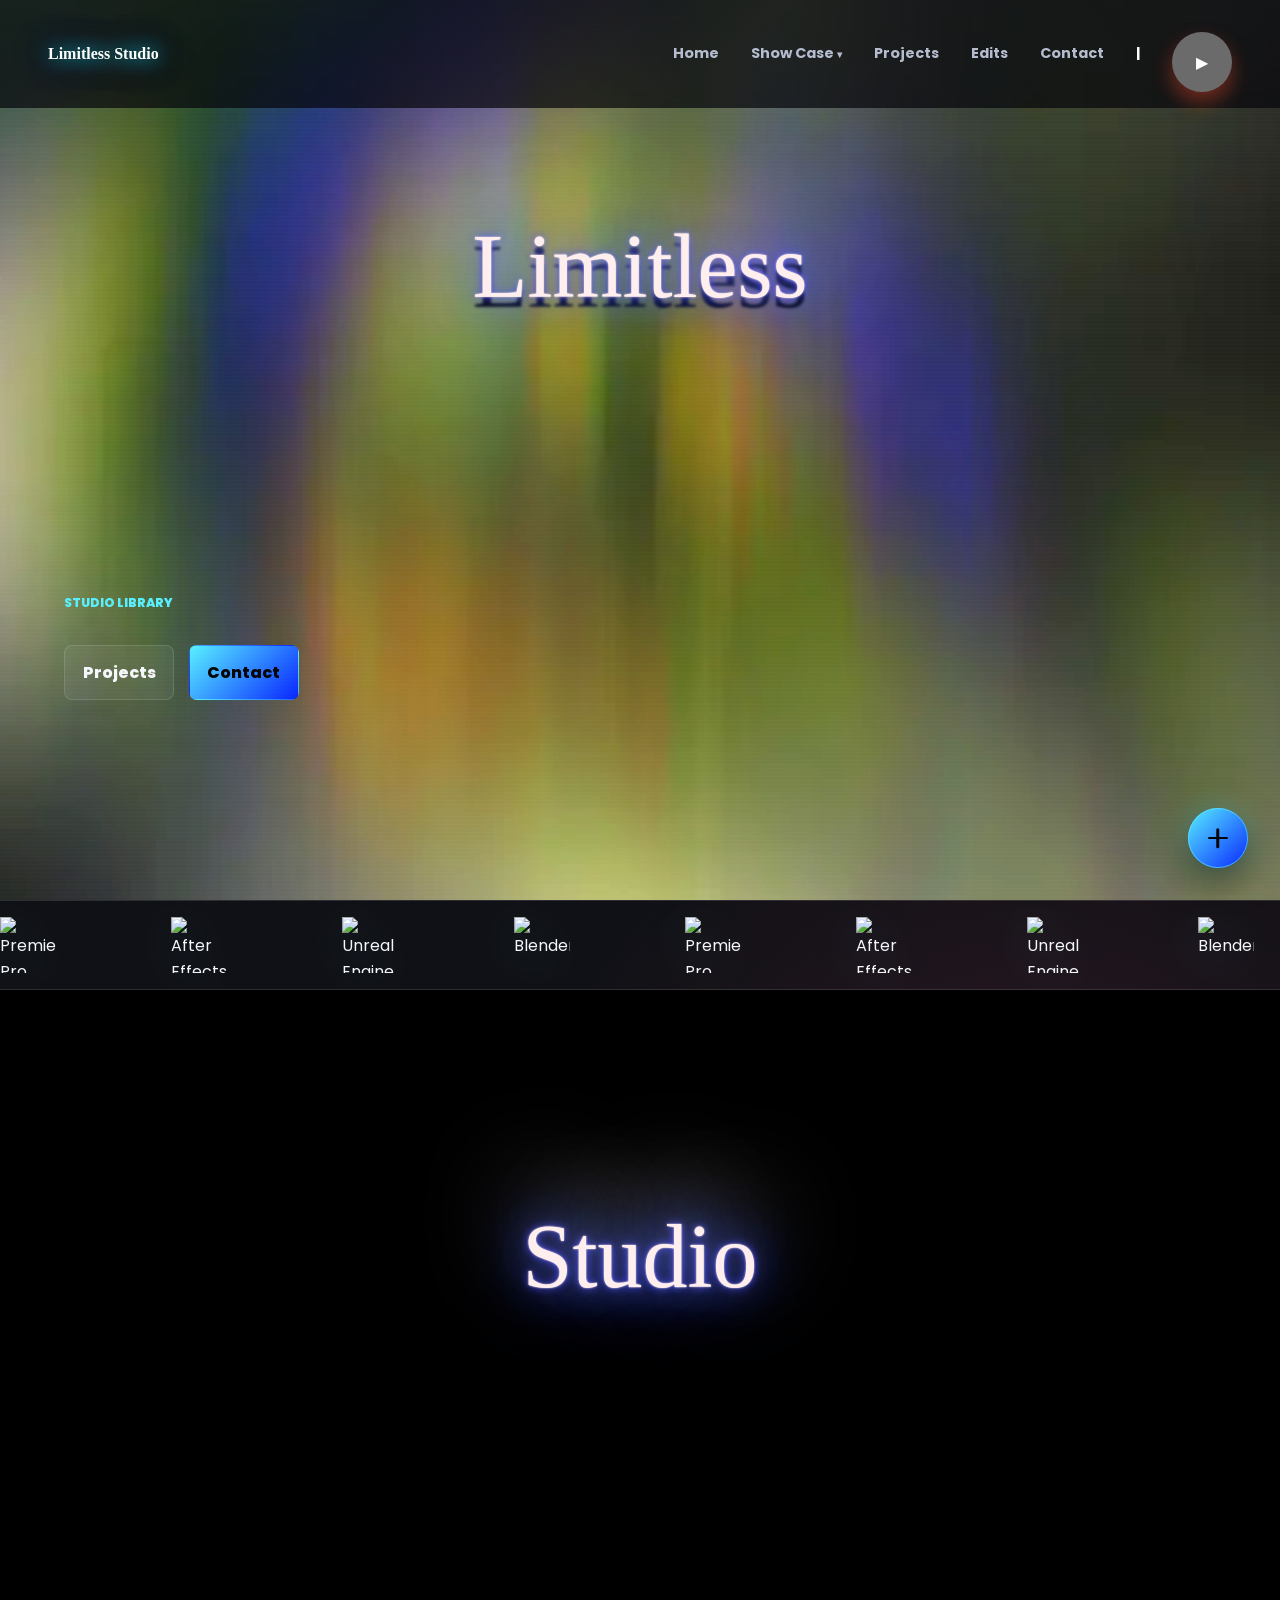
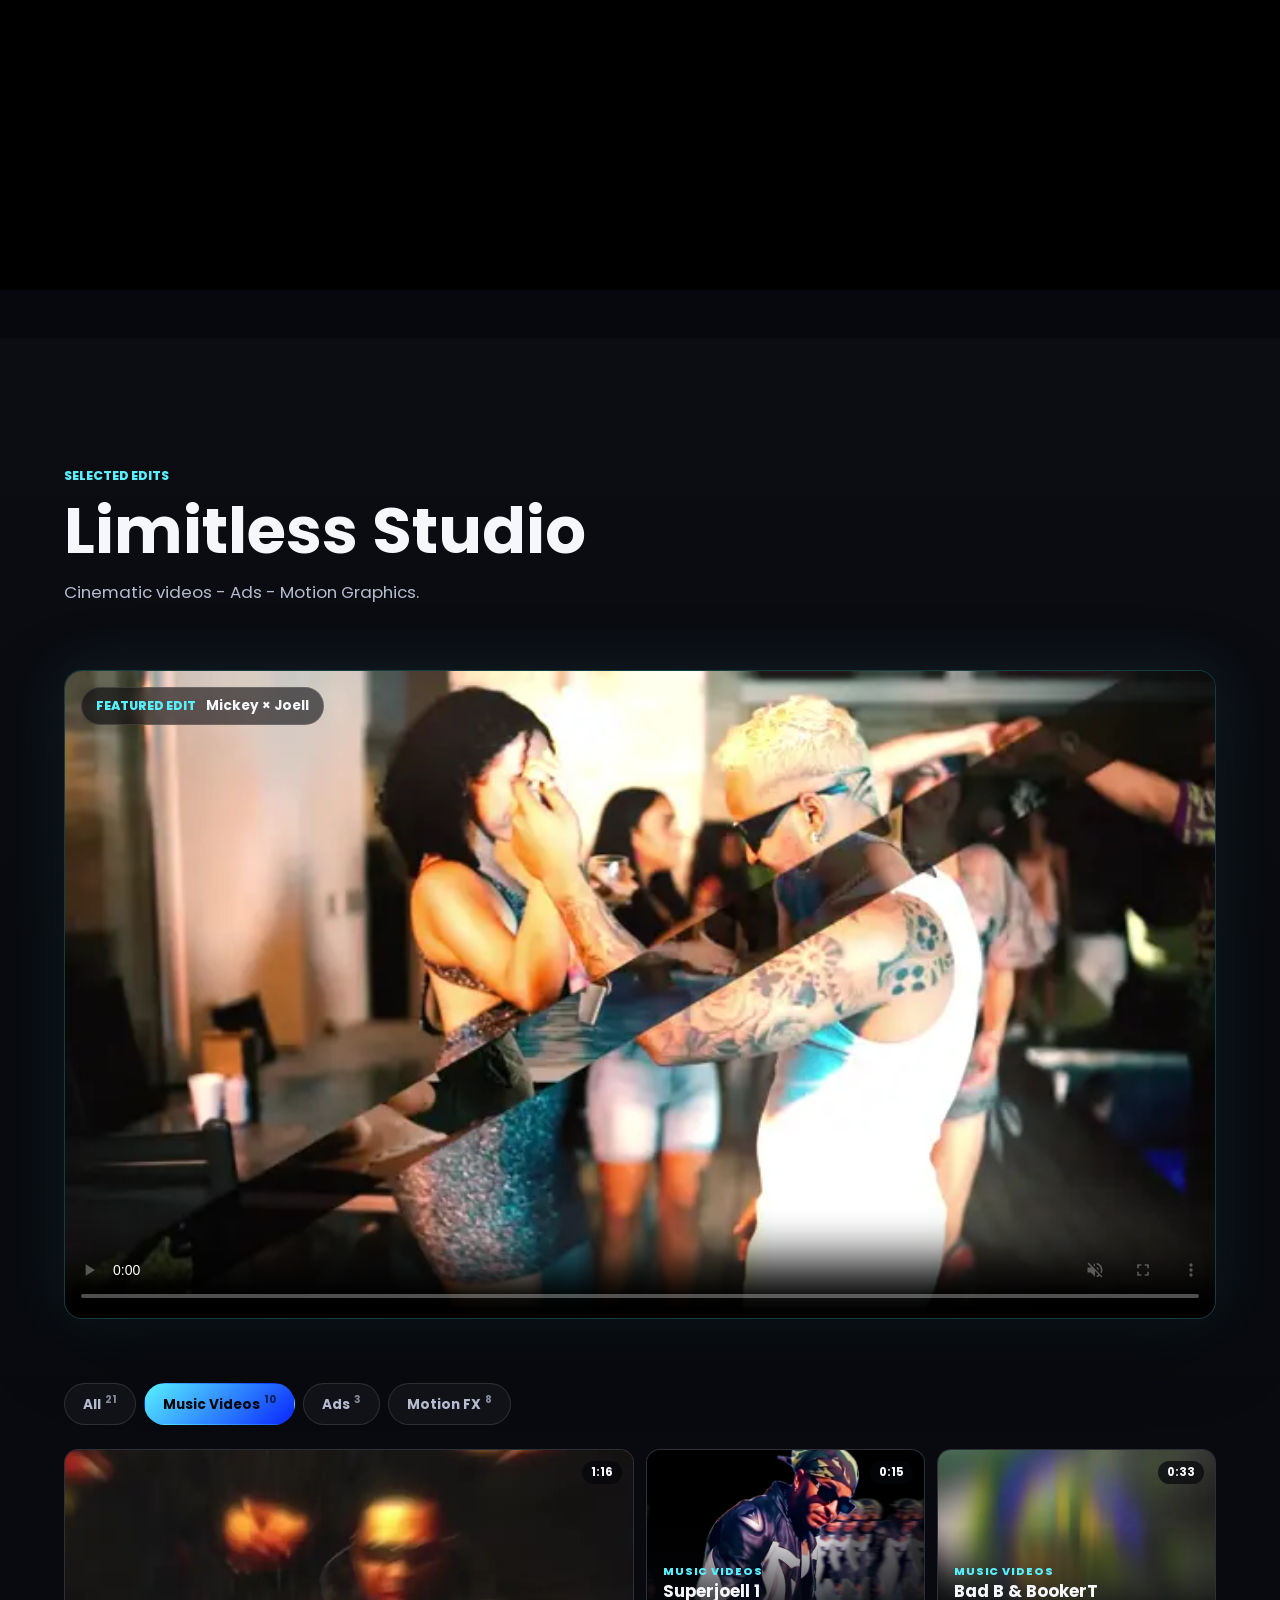
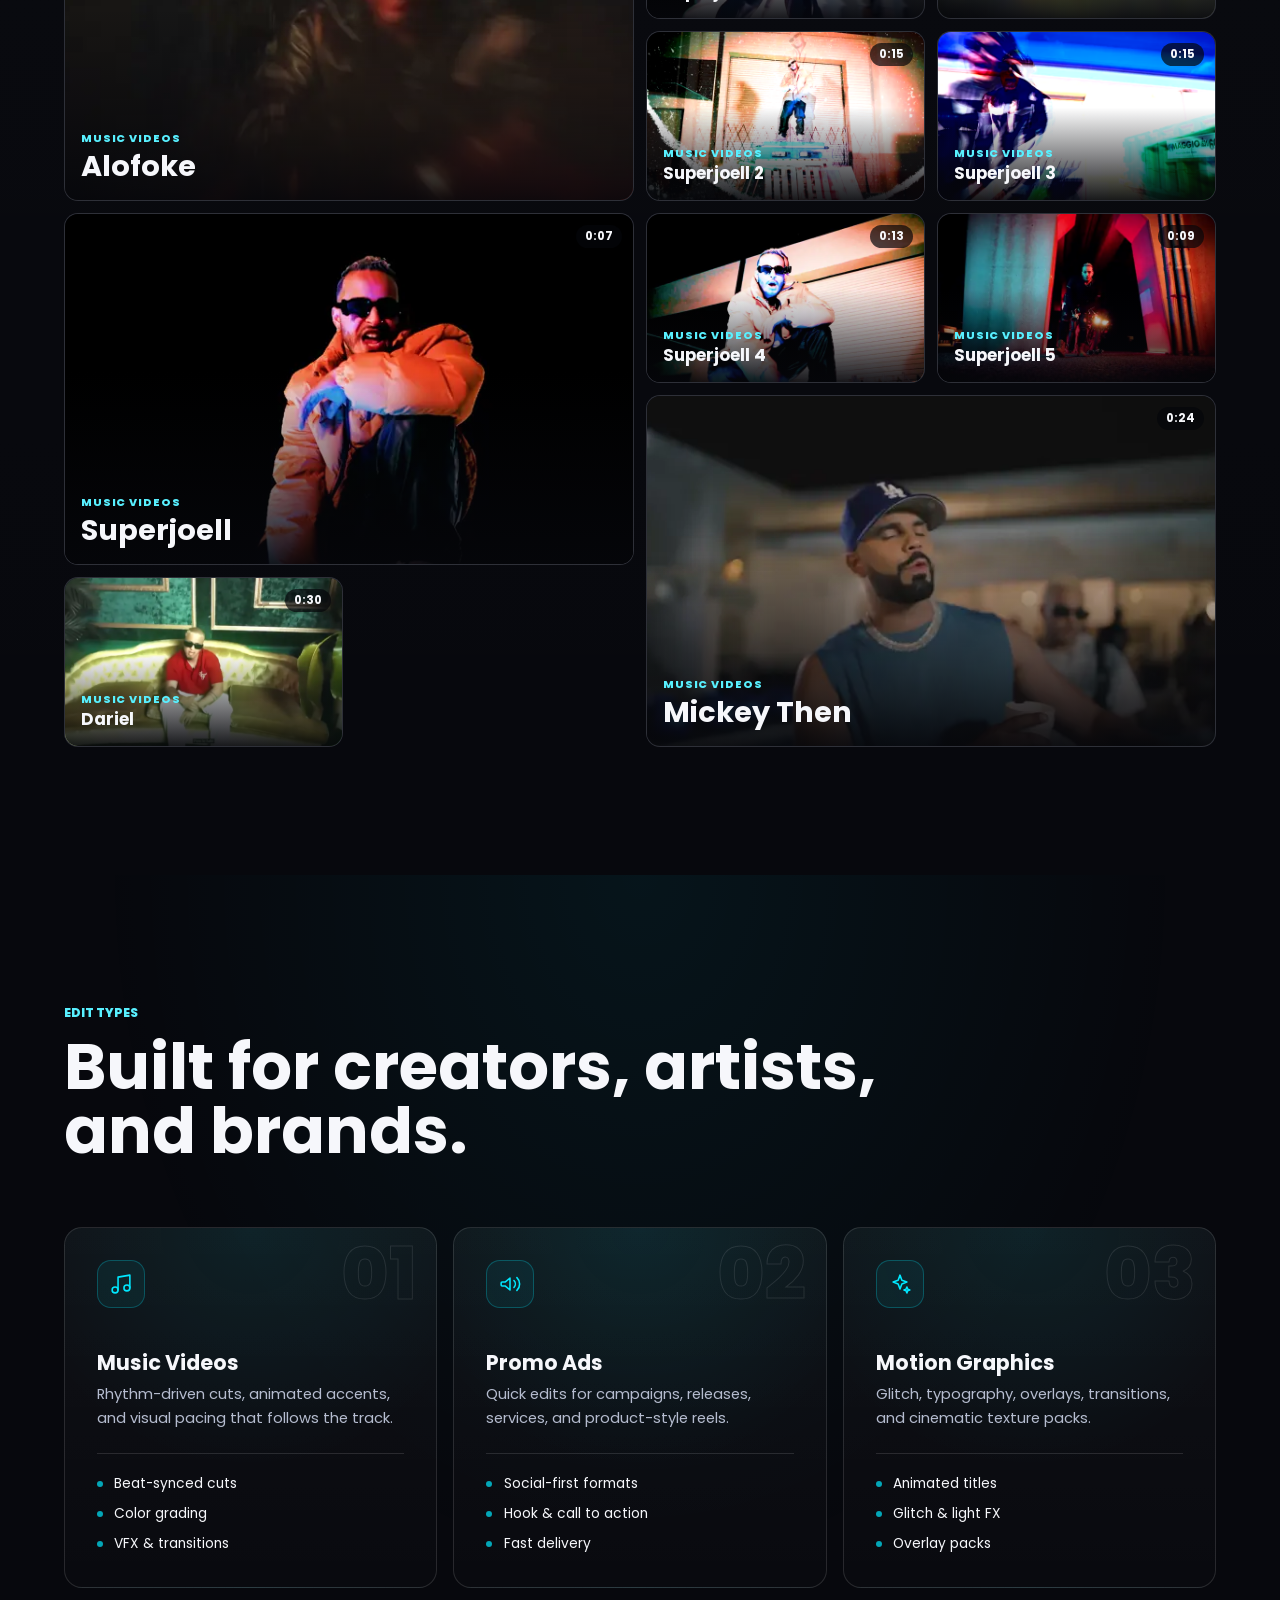
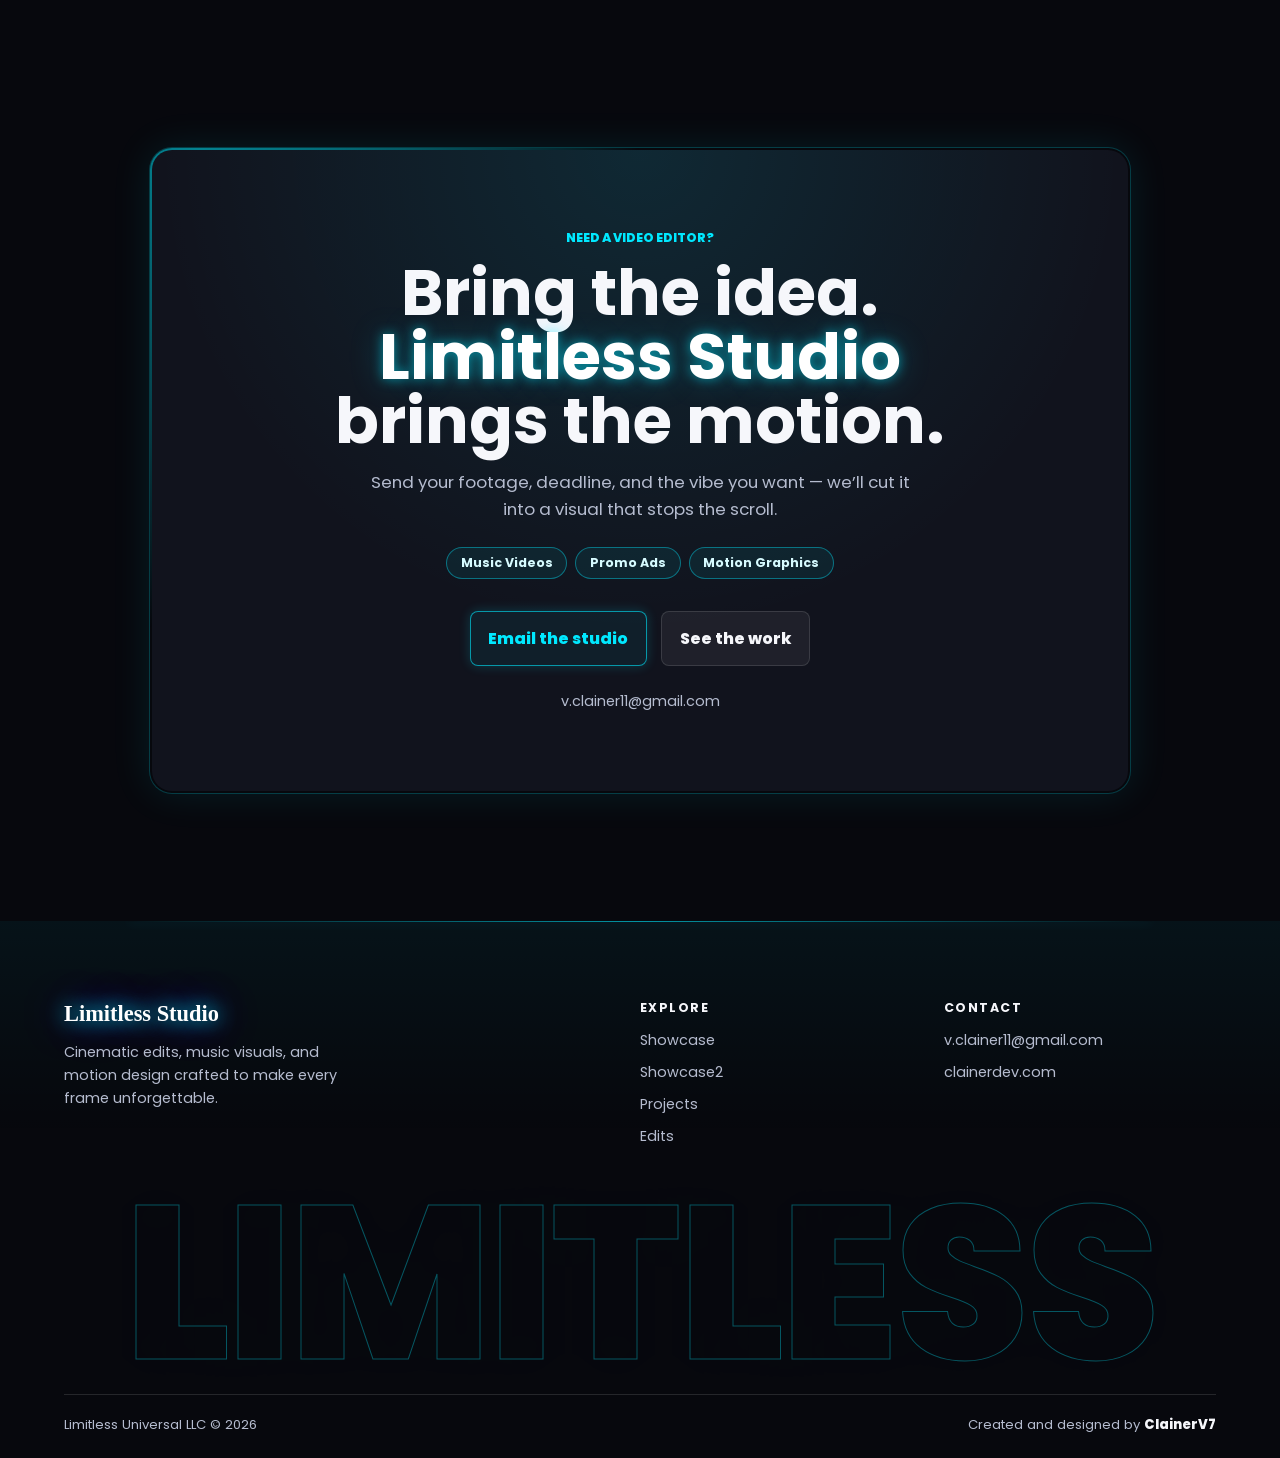
==== index.html @ c3f32392 "Add quick dock popups, nav mini player, and mobile hero buttons - Quick dock: radial Store / Tickets" ====
<!DOCTYPE html>
<html lang="en">
<head>
  <meta charset="UTF-8">
  <meta name="viewport" content="width=device-width, initial-scale=1.0">
  <meta name="description" content="Limitless Studio video edits showcase landing page for music visuals, promotional edits, and motion design.">
  <title>Limitless Studio | Video Edits Showcase</title>
  <link rel="preconnect" href="https://fonts.googleapis.com">
  <link rel="preconnect" href="https://fonts.gstatic.com" crossorigin>
  <link href="https://fonts.googleapis.com/css2?family=Poppins:wght@300;500;700;800&display=swap" rel="stylesheet">
  <link rel="stylesheet" href="style.css">

  <!-- Icons (Font Awesome) -->
  <link rel="stylesheet" href="https://cdnjs.cloudflare.com/ajax/libs/font-awesome/5.13.0/css/all.min.css">
  <link rel="stylesheet" href="https://cdnjs.cloudflare.com/ajax/libs/font-awesome/4.7.0/css/font-awesome.min.css">

  <!-- Quick dock (Store / Tickets / Music buttons) -->
  <link rel="stylesheet" href="assets/css/quickdock.css">

  <!-- Popups: Store, Music player, Tickets -->
  <link rel="stylesheet" href="assets/css/storemodal.css">
  <link rel="stylesheet" href="assets/css/ipodmodal.css">
  <link rel="stylesheet" href="assets/css/ipodstyle.css">
  <link rel="stylesheet" href="assets/css/ticketstoremodal.css">
  <link rel="stylesheet" href="assets/css/ticketstorestyle.css">
  <link rel="stylesheet" href="assets/css/popupextras.css">

  <!-- Nav mini player (Kulosa, from famelz.com) -->
  <link rel="stylesheet" href="assets/css/navplayer.css">
</head>
<body>

  <header class="site-header" aria-label="Primary navigation">
    <a class="logo" href="#top" aria-label="Limitless Studio home">Limitless Studio</a>
    <button class="menu-toggle" type="button" aria-label="Toggle navigation" aria-expanded="false">☰</button>
    <nav class="nav-links" aria-label="Page sections">
      <a href="#top">Home</a>
      <div class="nav-drop">
        <a href="#showcase">Show Case <span aria-hidden="true">&#9662;</span></a>
        <div class="nav-drop-menu">
          <a class="nav-drop-self" href="#showcase">Show Case1</a>
          <a href="videoshowcase.html">Show Case2</a>
        </div>
      </div>
      <a href="#projects">Projects</a>
      <a href="#services">Edits</a>
      <a href="#contact">Contact</a>

      <span class="nav-player-sep" aria-hidden="true">|</span>

      <!-- Nav mini player: song title + looping GIF play/pause button -->
      <div class="audio-player">
        <div class="song-title"><h7></h7></div>
        <button type="button" class="play-btn" id="playPauseBtn" aria-label="Pause Kulosa">❚❚</button>
        <audio id="audio" src="assets/music/Kulosa1.mp3" autoplay></audio>
      </div>
    </nav>
  </header>


  <!-- Main Page back button -->
  <!-- <a class="navigation-button" href="https://limitlessvisual.com/" aria-label="Back to home">
    <svg viewBox="0 0 512 512" aria-hidden="true"><path fill="currentColor" d="M256 504C119 504 8 393 8 256S119 8 256 8s248 111 248 248-111 248-248 248zm28.9-143.6L209.4 288H392c13.3 0 24-10.7 24-24v-16c0-13.3-10.7-24-24-24H209.4l75.5-72.4c9.7-9.3 9.9-24.8.4-34.3l-11-10.9c-9.4-9.4-24.6-9.4-33.9 0L107.7 239c-9.4 9.4-9.4 24.6 0 33.9l132.7 132.7c9.4 9.4 24.6 9.4 33.9 0l11-10.9c9.5-9.5 9.3-25-.4-34.3z"/></svg>             
  </a>

  <style>
  /*=============================
    BACK BUTTON
  =============================*/
    .navigation-button {
      position: fixed;
      top: 90%;
      right: 3%;
      z-index: 1;
      padding: 0.3em 0.6em 0.3em 1.8em;
      color: #fff;
      font-size: 1.5rem;
      transform: translateY(-50%);
    }

    .navigation-button svg {
      display: block;
      width: 1em;
      height: 1em;
    }
  </style> -->


  <!-- Quick dock: Store / Tickets / Music -->
  <div class="quick-dock">
    <div class="quick-dock-menu" id="quickDockMenu">
      <button type="button" id="openModalBtn" class="quick-dock-item" style="--a: -90deg; --ld: 46px; --i: 0" aria-label="Open store">
        <span class="quick-dock-label">Store</span>
        <span class="quick-dock-icon"><i class="fas fa-shopping-bag" aria-hidden="true"></i></span>
      </button>
      <button type="button" id="tickets" class="quick-dock-item" style="--a: -135deg; --ld: 66px; --i: 1" aria-label="Open tickets">
        <span class="quick-dock-label">Tickets</span>
        <span class="quick-dock-icon"><i class="fas fa-ticket-alt" aria-hidden="true"></i></span>
      </button>
      <button type="button" id="ipodmodal" class="quick-dock-item" style="--a: 180deg; --ld: 64px; --i: 2" aria-label="Open music player">
        <span class="quick-dock-label">Music</span>
        <span class="quick-dock-icon">
          <span class="quick-dock-eq" aria-hidden="true"><span></span><span></span><span></span><span></span></span>
        </span>
      </button>
    </div>
    <button type="button" class="quick-dock-toggle" aria-expanded="false" aria-controls="quickDockMenu" aria-label="Open quick menu">
      <span class="quick-dock-toggle-icon" aria-hidden="true"></span>
    </button>
  </div>

  <main id="top">
    <section class="hero section" aria-labelledby="hero-title">
      <video class="hero-video" autoplay muted loop playsinline poster="assets/img/posters/bookertcom.webp">
        <source src="assets/videos/BookerTcom.mp4" type="video/mp4">
      </video>
      <div class="hero-overlay"></div>

      <div class="blinkingheading" aria-hidden="true">
        <b>
          <span>Limitless</span>
          <!-- <span>Studio</span> -->
        </b>
      </div>

      <div class="hero-content reveal">
        <p class="eyebrow">Studio Library</p>
        <!-- <h1 id="hero-title">Limitless Studio</h1> -->
        <!-- <p class="hero-copy">Cinematic editing, dynamic motion graphics, music visuals, commercial campaigns, and viral-ready social content crafted to make every frame unforgettable.</p> -->

        <div class="hero-actions">
          <a class="button ghost" href="#projects">Projects</a>
          <a class="button primary " href="#contact">Contact</a>
        </div>
      </div>
    </section>

    <section class="logo-marquee" aria-label="Creative tools">
      <div class="marquee-track">
        <img src="assets/img/icons/pr.png" alt="Premiere Pro">
        <img src="assets/img/icons/ae.png" alt="After Effects">
        <img src="assets/img/icons/unrealengine.png" alt="Unreal Engine">
        <img src="assets/img/icons/Blender.png" alt="Blender">
        <img src="assets/img/icons/pr.png" alt="Premiere Pro">
        <img src="assets/img/icons/ae.png" alt="After Effects">
        <img src="assets/img/icons/unrealengine.png" alt="Unreal Engine">
        <img src="assets/img/icons/Blender.png" alt="Blender">
      </div>
    </section>


      




    <section id="showcase" class="showcase-preview" aria-label="Limitless Studio video preview">
      <div class="blinkingheading toolong" aria-hidden="true">
        <b>
          <!-- <span>Limitless</span> -->
          <span>Studio</span>
        </b>
      </div>

      <ul class="slideshow" aria-hidden="true">
        <li><video src="assets/videos/BookerTcom.mp4" autoplay muted loop playsinline></video></li>
        <li><video src="assets/videos/BookerTcom.mp4" autoplay muted loop playsinline></video></li>
        <li><video src="assets/videos/BookerTcom.mp4" autoplay muted loop playsinline></video></li>
        <li><video src="assets/videos/BookerTcom.mp4" autoplay muted loop playsinline></video></li>
        <li><video src="assets/videos/BookerTcom.mp4" autoplay muted loop playsinline></video></li>
      </ul>
      <!-- Alternate playlist: mickey, mickeyjoell, UnFlowZaza, FatmelzToLoDia, Clinvidremix1min -->
    </section>

    <!-- Artist marquee: reuses the logo-marquee scroll; second set is a copy for a seamless loop -->
    <section class="logo-marquee artist-marquee" aria-label="Featured artists">
      <div class="marquee-track">
        <img src="assets/img/nobg/1.png" alt=""><img src="assets/img/nobg/10.png" alt=""><img src="assets/img/nobg/11.png" alt="">
        <img src="assets/img/nobg/12.png" alt=""><img src="assets/img/nobg/5.png" alt=""><img src="assets/img/nobg/6.png" alt="">
        <img src="assets/img/nobg/7.png" alt=""><img src="assets/img/nobg/8.png" alt=""><img src="assets/img/nobg/9.png" alt="">
        <img src="assets/img/nobg/1.png" alt="" aria-hidden="true"><img src="assets/img/nobg/10.png" alt="" aria-hidden="true"><img src="assets/img/nobg/11.png" alt="" aria-hidden="true">
        <img src="assets/img/nobg/12.png" alt="" aria-hidden="true"><img src="assets/img/nobg/5.png" alt="" aria-hidden="true"><img src="assets/img/nobg/6.png" alt="" aria-hidden="true">
        <img src="assets/img/nobg/7.png" alt="" aria-hidden="true"><img src="assets/img/nobg/8.png" alt="" aria-hidden="true"><img src="assets/img/nobg/9.png" alt="" aria-hidden="true">
      </div>
    </section>

    <section id="projects" class="section projects">
      <div class="section-heading reveal">
        <p class="eyebrow">Selected edits</p>
        <h2>Limitless Studio</h2> 
        <p>Cinematic videos - Ads - Motion Graphics.</p>
      </div>

      <figure class="featured-video reveal">
        <video src="assets/videos/mickeyjoell.mp4" poster="assets/img/posters/mickeyjoell.webp" controls autoplay loop muted playsinline preload="metadata"></video>
        <figcaption><span class="eyebrow">Featured edit</span> Mickey &times; Joell</figcaption>
      </figure>

      <!-- Filters and tiles are generated from the `works` list in assets/js/script.js -->
      <div class="filters reveal" aria-label="Filter the gallery"></div>
      <div class="gallery"></div>
    </section>

    <section id="services" class="section services">
      <div class="section-heading reveal">
        <p class="eyebrow">Edit types</p>
        <h2>Built for creators, artists, and brands.</h2>
      </div>

      <div class="service-grid">
        <article class="service reveal" data-num="01">
          <svg class="service-icon" viewBox="0 0 24 24" aria-hidden="true"><path d="M9 18V5l12-2v13"/><circle cx="6" cy="18" r="3"/><circle cx="18" cy="16" r="3"/></svg>
          <h3>Music Videos</h3>
          <p>Rhythm-driven cuts, animated accents, and visual pacing that follows the track.</p>
          <ul><li>Beat-synced cuts</li><li>Color grading</li><li>VFX &amp; transitions</li></ul>
        </article>

        <article class="service reveal" data-num="02">
          <svg class="service-icon" viewBox="0 0 24 24" aria-hidden="true"><path d="M3 11v2a1 1 0 0 0 1 1h3l5 4V6L7 10H4a1 1 0 0 0-1 1z"/><path d="M16 8.5a5 5 0 0 1 0 7M19 5.5a9 9 0 0 1 0 13"/></svg>
          <h3>Promo Ads</h3>
          <p>Quick edits for campaigns, releases, services, and product-style reels.</p>
          <ul><li>Social-first formats</li><li>Hook &amp; call to action</li><li>Fast delivery</li></ul>
        </article>

        <article class="service reveal" data-num="03">
          <svg class="service-icon" viewBox="0 0 24 24" aria-hidden="true"><path d="M12 3l1.9 5.1L19 10l-5.1 1.9L12 17l-1.9-5.1L5 10l5.1-1.9z"/><path d="M19 15l.8 2.2L22 18l-2.2.8L19 21l-.8-2.2L16 18l2.2-.8z"/></svg>
          <h3>Motion Graphics</h3>
          <p>Glitch, typography, overlays, transitions, and cinematic texture packs.</p>
          <ul><li>Animated titles</li><li>Glitch &amp; light FX</li><li>Overlay packs</li></ul>
        </article>
      </div>
    </section>

    <section id="contact" class="section contact">
      <div class="contact-panel reveal">
        <p class="eyebrow">Need a video editor?</p>
        <h2>Bring the idea. <span class="neon-text">Limitless Studio</span> brings the motion.</h2>
        <p class="contact-copy">Send your footage, deadline, and the vibe you want &mdash; we&rsquo;ll cut it into a visual that stops the scroll.</p>
        <ul class="contact-tags">
          <li>Music Videos</li>
          <li>Promo Ads</li>
          <li>Motion Graphics</li>
        </ul>
        <div class="hero-actions">
          <a class="button neon" href="mailto:v.clainer11@gmail.com?subject=Limitless%20Studio%20Project">Email the studio</a>
          <a class="button ghost" href="#projects">See the work</a>
        </div>
        <a class="contact-email" href="mailto:v.clainer11@gmail.com">v.clainer11@gmail.com</a>
      </div>
    </section>
  </main>

  <footer class="site-footer">
    <div class="footer-grid">
      <div class="footer-brand">
        <a class="logo" href="#top">Limitless Studio</a>
        <p>Cinematic edits, music visuals, and motion design crafted to make every frame unforgettable.</p>
      </div>
      <nav class="footer-col" aria-label="Footer">
        <h3>Explore</h3>
        <a href="#showcase">Showcase</a>
        <a href="videoshowcase.html">Showcase2</a>
        <a href="#projects">Projects</a>
        <a href="#services">Edits</a>
      </nav>
      <div class="footer-col">
        <h3>Contact</h3>
        <a href="mailto:v.clainer11@gmail.com">v.clainer11@gmail.com</a>
        <a href="https://clainerdev.com/" target="_blank" rel="noopener">clainerdev.com</a>
      </div>
    </div>
    <p class="footer-mark" aria-hidden="true">LIMITLESS</p>
    <div class="footer-bottom">
      <p>Limitless Universal LLC &copy; 2026</p>
      <p>Created and designed by <a href="https://clainerdev.com/" target="_blank" rel="noopener">ClainerV7</a></p>
    </div>
  </footer>

  <dialog class="lightbox" aria-label="Video player">
    <button class="lb-close" type="button" aria-label="Close">&times;</button>
    <button class="lb-nav" type="button" data-step="-1" aria-label="Previous video">&lsaquo;</button>
    <figure>
      <video controls playsinline></video>
      <figcaption><span class="eyebrow"></span><h3></h3><p></p></figcaption>
    </figure>
    <button class="lb-nav" type="button" data-step="1" aria-label="Next video">&rsaquo;</button>
  </dialog>

  <!-- Store popup -->
  <div id="myModal" class="modal">
    <div class="modal-content">
      <span class="closeBtn">&times;</span>
      <div class="modal-body">
        <section id="merch">
          <div class="ul-pricing-grid title">
            <div class="ul-card">
              <h3>Associate/Partner</h3>
              <div class="ul-price ul-year">
                $--.-- <span>/ year</span>
              </div>
              <p class="ul-desc">
                Built for brands, labels, and business owners ready to scale.
              </p>
              <ul>
                <li>Full store integration</li>
                <li>Brand & product placement</li>
                <li>Exclusive collaboration campaigns</li>
                <li>Custom merchandise drops</li>
                <li>Dedicated account support</li>
              </ul>
              <a role="button" class="shadow__btn">Coming Soon</a>
            </div>
          </div>
          <h7 style="margin: 0 auto;">25% Revenue <br> </h7>
          <h7 style="margin: 0 auto;">stocking <br>Selling <br> Shipping</h7>
        </section>
      </div>
    </div>
  </div>

  <!-- Music player popup -->
  <div id="ipodModal" class="modal">
    <div class="ipod-modal-content">
      <span class="ipodCloseBtn">&times;</span>
      <div class="modal-body">
        <section id="playlist" style="border-radius: 50%;">
          <div id="player" class="player">
            <div class="wrapper">
              <div class="details">
                <div class="now-playing">PLAYING x OF y</div>
                <div class="track-art"></div>
                <div class="track-name">Track Name</div>
                <div class="track-artist">Track Artist</div>
              </div>

              <div class="slider_container">
                <div class="current-time">00:00</div>
                <input type="range" min="1" max="100" value="0" class="seek_slider" onchange="seekTo()">
                <div class="total-duration">00:00</div>
              </div>

              <div class="buttons">
                <div class="random-track" onclick="randomTrack()">
                  <i class="fas fa-random fa-2x" title="random"></i>
                </div>
                <div class="prev-track" onclick="prevTrack()">
                  <i class="fa fa-step-backward fa-2x"></i>
                </div>
                <div class="playpause-track" onclick="playpauseTrack()">
                  <i class="fa fa-play-circle fa-5x"></i>
                </div>
                <div class="next-track" onclick="nextTrack()">
                  <i class="fa fa-step-forward fa-2x"></i>
                </div>
                <div class="repeat-track" onclick="repeatTrack()">
                  <i class="fa fa-repeat fa-2x" title="repeat"></i>
                </div>
              </div>
            </div>
          </div>
        </section>
      </div>
    </div>
  </div>

  <!-- Tickets popup -->
  <div id="ticketsModal" class="modal">
    <div class="tickets-modal-content">
      <span class="ticketsCloseBtn">&times;</span>
      <div class="modal-body">
        <h2 class="titles">Tickets</h2>
        <div class="container-rtl">
          <div class="column-br2">
            <div>
              <div>
                <h3 class="title-lf6">United Palaza</h3>
                <div class="show-qlj">
                  <h3>Jun 18, 2024</h3>
                  <h3>NY, NY</h3>
                </div>
              </div><a role="button" class="nav-link-ej8 button-yfj rsv-f7w">TICKETS</a>

              <br>
              <br>

              <div>
                <h3 class="title-lf6">Coachella</h3>
                <div class="show-qlj">
                  <h5 class="show-9ar">Jul 11, 2024</h5>
                  <h5 class="show-cqt">California</h5>
                </div>
              </div><a role="button" class="nav-link-ej8 button-yfj rsv-f7w">TICKETS</a>

              <br>
              <br>

              <div>
                <h3 class="title-lf6">Lollapalooza</h3>
                <div class="show-qlj">
                  <h5 class="show-9ar">Mar 28, 2020</h5>
                  <h5 class="show-cqt">Colombia</h5>
                </div>
              </div><a role="button" class="nav-link-ej8 button-yfj rsv-f7w">TICKETS</a>

              <div>
                <h3 class="title-lf6">Centro Olimpico</h3>
                <div class="show-qlj">
                  <h5 class="show-9ar">Agu 27, 2024</h5>
                  <h5 class="show-cqt">D.R</h5>
                </div>
              </div><a role="button" class="nav-link-ej8 button-yfj rsv-f7w">TICKETS</a>
            </div>
          </div>
        </div>
      </div>
    </div>
  </div>

  <script src="assets/js/script.js"></script>

  <!-- Music player + popups / quick dock -->
  <script src="assets/js/ipodstyle.js"></script>
  <script src="assets/js/popupmodals.js"></script>

  <!-- Nav mini player (loads after ipodstyle.js so only one song plays at a time) -->
  <script src="assets/js/navplayer.js"></script>
</body>
</html>
---- style.css ----
:root {
  color-scheme: dark;
  --bg: #07080d;
  --panel: rgba(14, 16, 25, 0.76);
  --panel-solid: #11131d;
  --text: #f6f7fb;
  --muted: #b5bccf;
  --line: rgba(255, 255, 255, 0.12);
  --accent: #58f0ff;
  --accent-2: #0926ff;
  --neon: #00e8ff;
  --gold: #ffcf5a;
  --shadow: 0 24px 80px rgba(0, 0, 0, 0.45);
}

* {
  box-sizing: border-box;
}

html {
  scroll-behavior: smooth;
}

body {
  margin: 0;
  min-width: 320px;
  background:
    radial-gradient(circle at 20% 0%, rgba(88, 240, 255, 0.16), transparent 34rem),
    radial-gradient(circle at 80% 20%, rgba(255, 61, 129, 0.14), transparent 32rem),
    var(--bg);
  color: var(--text);
  font-family: "Poppins", Arial, sans-serif;
  line-height: 1.6;
}

body::before {
  content: "";
  position: fixed;
  inset: 0;
  pointer-events: none;
  z-index: 5;
  background-image: linear-gradient(rgba(255, 255, 255, 0.035) 1px, transparent 1px);
  background-size: 100% 4px;
  mix-blend-mode: soft-light;
}

img,
video {
  display: block;
  max-width: 100%;
}

a {
  color: inherit;
  text-decoration: none;
}

.site-header {
  position: fixed;
  top: 0;
  left: 0;
  right: 0;
  z-index: 10;
  display: flex;
  align-items: center;
  justify-content: space-between;
  gap: 1rem;
  padding: 1rem clamp(1rem, 4vw, 3rem);
  background: rgba(7, 8, 13, 0.72);
}

.logo {
  display: inline-flex;
  align-items: center;
  justify-content: center;
  font: 700 1rem Georgia, "Times New Roman", Times, serif;
  color: #fff;
  text-shadow: 0 0 20px #00fffb, 0 0 40px #001aff;
}

.nav-links {
  display: flex;
  align-items: center;
  gap: clamp(0.75rem, 3vw, 2rem);
  color: var(--muted);
  font-size: 0.9rem;
  font-weight: 700;
}

.nav-links a {
  transition: color 180ms ease;
}

.nav-links a:hover {
  color: var(--accent);
}

/* Showcase dropdown: Showcase2 appears on hover / keyboard focus */
.nav-drop {
  position: relative;
}

.nav-drop > a span {
  display: inline-block;
  font-size: 0.7em;
  transition: transform 200ms ease;
}

.nav-drop-menu {
  position: absolute;
  top: 100%;
  left: 50%;
  padding-top: 0.8rem;
  opacity: 0;
  visibility: hidden;
  transform: translate(-50%, -6px);
  transition: opacity 200ms ease, transform 200ms ease, visibility 200ms;
}

.nav-drop-menu a {
  display: block;
  padding: 0.55rem 1.1rem;
  border: 1px solid rgba(0, 232, 255, 0.25);
  border-radius: 10px;
  background: rgba(7, 8, 13, 0.95);
  box-shadow: 0 12px 30px rgba(0, 0, 0, 0.4);
  white-space: nowrap;
}

.nav-drop:hover .nav-drop-menu,
.nav-drop:focus-within .nav-drop-menu {
  opacity: 1;
  visibility: visible;
  transform: translate(-50%, 0);
}

/* "Showcase" inside the list is only needed on phones */
.nav-drop-menu .nav-drop-self {
  display: none;
}

.nav-drop:hover > a span,
.nav-drop:focus-within > a span {
  transform: rotate(180deg);
}

.menu-toggle {
  display: none;
}

.section {
  position: relative;
  padding: clamp(5rem, 10vw, 8rem) clamp(1rem, 5vw, 4rem);
}

.hero {
  min-height: 100svh;
  display: grid;
  align-items: end;
  overflow: hidden;
}

.hero-video,
.hero-overlay {
  position: absolute;
  inset: 0;
  width: 100%;
  height: 100%;
}

.hero-video {
  object-fit: cover;
  transform: scale(1.02);
  filter: saturate(1.14) contrast(1.08);
}

/* .hero-overlay {
  background:
    linear-gradient(90deg, rgba(7, 8, 13, 0.9), rgba(7, 8, 13, 0.45) 48%, rgba(7, 8, 13, 0.88)),
    linear-gradient(0deg, var(--bg), transparent 42%);
} */

.hero-content {
  position: relative;
  width: min(760px, 100%);
  padding-top: 8rem;
  padding-bottom: clamp(2rem, 8vh, 6rem);
}

.eyebrow {
  margin: 0 0 0.8rem;
  color: var(--accent);
  font-size: 0.78rem;
  font-weight: 800;
  text-transform: uppercase;
}

h1,
h2,
h3,
p {
  margin-top: 0;
}

h1 {
  margin-bottom: 1rem;
  font-size: clamp(3.6rem, 11vw, 9.5rem);
  line-height: 0.86;
  font-weight: 800;
  max-width: 9ch;
  text-shadow: 0 0 26px rgba(88, 240, 255, 0.22);
}

h2 {
  margin-bottom: 1rem;
  font-size: clamp(2rem, 5vw, 4.6rem);
  line-height: 1;
}

h3 {
  margin-bottom: 0.45rem;
  font-size: 1.05rem;
  line-height: 1.2;
}

.hero-copy {
  width: min(620px, 100%);
  color: var(--muted);
  font-size: clamp(1rem, 2vw, 1.25rem);
}

.hero-actions {
  display: flex;
  flex-wrap: wrap;
  gap: 0.9rem;
  margin-top: 2rem;
}

.button {
  display: inline-flex;
  align-items: center;
  justify-content: center;
  min-height: 3rem;
  padding: 0.85rem 1.1rem;
  border: 1px solid var(--line);
  border-radius: 8px;
  font-weight: 800;
  transition: transform 180ms ease, border-color 180ms ease, background 180ms ease;
}

.button:hover {
  transform: translateY(-2px);
}

.button.primary {
  background: linear-gradient(135deg, var(--accent), var(--accent-2));
  border-color: transparent;
  color: #05060a;
}

.button.ghost {
  background: rgba(255, 255, 255, 0.06);
  color: var(--text);
}

.logo-marquee {
  overflow: hidden;
  border-block: 1px solid var(--line);
  background: rgba(255, 255, 255, 0.035);
}

.marquee-track {
  display: flex;
  align-items: center;
  width: max-content;
  gap: clamp(3rem, 9vw, 8rem);
  padding: 1rem 0;
  animation: marquee 24s linear infinite;
}

.marquee-track img {
  width: 56px;
  height: 56px;
  object-fit: contain;
  filter: drop-shadow(0 10px 22px rgba(88, 240, 255, 0.18));
}

/* Artist marquee: bigger logos, slower, pauses on hover */
.artist-marquee {
  border: 0;
  background: none;
}

.artist-marquee .marquee-track {
  gap: 0;
  padding: 1.5rem 0;
  animation-duration: 35s;
}

.artist-marquee:hover .marquee-track {
  animation-play-state: paused;
}

/* Spacing as margin (not gap) keeps the -50% loop seamless */
.artist-marquee img {
  width: clamp(160px, 22vw, 260px);
  height: auto;
  margin-right: 20px;
  border-radius: 12px;
  filter: drop-shadow(1px 2px 5px var(--neon));
  transition: transform 0.6s;
}

.artist-marquee img:hover {
  transform: perspective(200px) translateZ(30px);
}

.section-heading {
  width: min(850px, 100%);
  margin-bottom: clamp(2rem, 5vw, 4rem);
}

.section-heading p:not(.eyebrow) {
  color: var(--muted);
  font-size: 1.05rem;
}

.projects {
  background: linear-gradient(180deg, rgba(255, 255, 255, 0.02), transparent);
}

.showcase-preview {
  position: relative;
  min-height: 100svh;
  overflow: hidden;
  background: #000;
}

.slideshow {
  height: 100%;
  min-height: 100svh;
  margin: 0;
  padding: 0;
  list-style: none;
}

.slideshow li video {
  position: absolute;
  inset: 0;
  width: 100%;
  height: 100%;
  object-fit: cover;
  opacity: 0;
  transform: scale(1.04);
  animation: fadeVideo 30s infinite;
  will-change: opacity, transform;
}

.slideshow li:nth-child(1) video {
  animation-delay: 0s;
}

.slideshow li:nth-child(2) video {
  animation-delay: 6s;
}

.slideshow li:nth-child(3) video {
  animation-delay: 12s;
}

.slideshow li:nth-child(4) video {
  animation-delay: 18s;
}

.slideshow li:nth-child(5) video {
  animation-delay: 24s;
}

/* ---------- Featured video ---------- */
.featured-video {
  position: relative;
  margin: 0;
  overflow: hidden;
  border: 1px solid rgba(88, 240, 255, 0.25);
  border-radius: 18px;
  background: #000;
  box-shadow: var(--shadow), 0 0 60px rgba(88, 240, 255, 0.12);
}

.featured-video video {
  width: 100%;
  aspect-ratio: 16 / 9;
  object-fit: cover;
}

.featured-video figcaption {
  position: absolute;
  top: 1rem;
  left: 1rem;
  padding: 0.45rem 0.9rem;
  border: 1px solid var(--line);
  border-radius: 999px;
  background: rgba(7, 8, 13, 0.6);
  backdrop-filter: blur(10px);
  font-size: 0.85rem;
  font-weight: 700;
  pointer-events: none;
}

.featured-video .eyebrow {
  margin: 0 0.4rem 0 0;
}

/* ---------- Gallery filters ---------- */
.filters {
  display: flex;
  flex-wrap: wrap;
  gap: 0.5rem;
  margin: clamp(2.5rem, 6vw, 4rem) 0 1.5rem;
}

.filters button {
  padding: 0.55rem 1.1rem;
  border: 1px solid var(--line);
  border-radius: 999px;
  background: rgba(255, 255, 255, 0.04);
  color: var(--muted);
  font: 700 0.85rem "Poppins", Arial, sans-serif;
  cursor: pointer;
  transition: color 180ms ease, border-color 180ms ease, background 180ms ease;
}

.filters button:hover {
  color: var(--text);
  border-color: rgba(88, 240, 255, 0.4);
}

.filters button[aria-pressed="true"] {
  border-color: transparent;
  background: linear-gradient(135deg, var(--accent), var(--accent-2));
  color: #05060a;
}

.filters sup {
  margin-left: 0.3rem;
  font-size: 0.65rem;
  opacity: 0.7;
}

/* ---------- Gallery grid ---------- */
.gallery {
  display: grid;
  grid-template-columns: repeat(auto-fill, minmax(260px, 1fr));
  grid-auto-rows: 170px;
  grid-auto-flow: dense;
  gap: 0.75rem;
}

.tile {
  position: relative;
  overflow: hidden;
  padding: 0;
  border: 1px solid var(--line);
  border-radius: 14px;
  background: var(--panel-solid);
  color: var(--text);
  font: inherit;
  text-align: left;
  cursor: pointer;
  animation: tile-in 500ms ease both;
  transition: transform 300ms ease, border-color 300ms ease, box-shadow 300ms ease;
}

.tile--w { grid-column: span 2; grid-row: span 2; }
.tile--t { grid-row: span 2; }
.tile--v { grid-row: span 3; }

.tile:hover,
.tile:focus-visible {
  z-index: 1;
  border-color: rgba(88, 240, 255, 0.55);
  box-shadow: 0 20px 50px rgba(0, 0, 0, 0.5), 0 0 30px rgba(88, 240, 255, 0.25);
  transform: translateY(-4px);
  outline: none;
}

.tile img,
.tile video {
  position: absolute;
  inset: 0;
  width: 100%;
  height: 100%;
  object-fit: cover;
  transition: transform 600ms ease, opacity 300ms ease;
}

.tile:hover :is(img, video) {
  transform: scale(1.06);
}

.tile-preview {
  opacity: 0;
}

.tile-preview.is-playing {
  opacity: 1;
}

/* Gradient + play icon */
.tile::before,
.tile::after {
  content: "";
  position: absolute;
  z-index: 1;
  pointer-events: none;
}

.tile::before {
  inset: 0;
  background: linear-gradient(0deg, rgba(5, 6, 10, 0.92), transparent 55%);
}

.tile::after {
  top: 50%;
  left: 50%;
  width: 56px;
  height: 56px;
  border-radius: 50%;
  background:
    url("data:image/svg+xml,%3Csvg xmlns='http://www.w3.org/2000/svg' viewBox='0 0 24 24'%3E%3Cpath d='M8 5v14l11-7z' fill='%2305060a'/%3E%3C/svg%3E") center / 26px no-repeat,
    var(--accent);
  box-shadow: 0 0 30px rgba(88, 240, 255, 0.6);
  opacity: 0;
  transform: translate(-50%, -50%) scale(0.7);
  transition: opacity 250ms ease, transform 250ms ease;
}

.tile:hover::after,
.tile:focus-visible::after {
  opacity: 1;
  transform: translate(-50%, -50%) scale(1);
}

.tile-info,
.tile-time {
  position: absolute;
  z-index: 2;
}

.tile-info {
  right: 0;
  bottom: 0;
  left: 0;
  display: grid;
  padding: 1rem;
}

.tile-info small {
  color: var(--accent);
  font-size: 0.68rem;
  font-weight: 800;
  letter-spacing: 0.08em;
  text-transform: uppercase;
}

.tile-info strong {
  font-size: 1.05rem;
  line-height: 1.25;
}

.tile--w .tile-info strong {
  font-size: clamp(1.2rem, 2.4vw, 1.8rem);
}

.tile-time {
  top: 0.7rem;
  right: 0.7rem;
  padding: 0.15rem 0.55rem;
  border-radius: 999px;
  background: rgba(5, 6, 10, 0.7);
  font-size: 0.72rem;
  font-weight: 700;
}

@keyframes tile-in {
  from {
    opacity: 0;
    transform: translateY(16px);
  }
}

/* ---------- Lightbox ---------- */
.lightbox {
  width: min(1100px, 94vw);
  max-width: none;
  padding: 0;
  border: 0;
  background: none;
  color: var(--text);
  overflow: visible;
}

.lightbox::backdrop {
  background: rgba(3, 4, 8, 0.88);
  backdrop-filter: blur(12px);
}

.lightbox[open] {
  display: flex;
  align-items: center;
  gap: 1rem;
  animation: tile-in 300ms ease;
}

.lightbox figure {
  flex: 1;
  min-width: 0;
  margin: 0;
}

.lightbox video {
  display: block;
  max-width: 100%;
  max-height: 72vh;
  margin-inline: auto;
  border-radius: 14px;
  background: #000;
  box-shadow: 0 0 80px rgba(88, 240, 255, 0.18);
}

.lightbox figcaption {
  padding-top: 1rem;
  text-align: center;
}

.lightbox figcaption .eyebrow {
  margin-bottom: 0.3rem;
}

.lightbox figcaption p {
  margin: 0;
  color: var(--muted);
}

.lb-nav,
.lb-close {
  display: grid;
  flex: none;
  place-items: center;
  width: 3rem;
  height: 3rem;
  border: 1px solid var(--line);
  border-radius: 50%;
  background: rgba(255, 255, 255, 0.06);
  color: var(--text);
  font-size: 1.8rem;
  line-height: 1;
  cursor: pointer;
  transition: background 180ms ease, color 180ms ease;
}

.lb-nav:hover,
.lb-close:hover {
  background: var(--accent);
  color: #05060a;
}

.lb-close {
  position: absolute;
  top: -3.75rem;
  right: 0;
}

/* ---------- Services ---------- */
.services {
  background: radial-gradient(ellipse at 50% 0%, rgba(0, 232, 255, 0.06), transparent 60%);
}

.service-grid {
  display: grid;
  grid-template-columns: repeat(3, minmax(0, 1fr));
  gap: 1rem;
}

.service {
  position: relative;
  overflow: hidden;
  padding: clamp(1.5rem, 3vw, 2rem);
  border: 1px solid var(--line);
  border-radius: 18px;
  /* --x/--y follow the cursor (set in script.js) for a soft spotlight */
  background:
    radial-gradient(400px circle at var(--x, 50%) var(--y, 0%), rgba(0, 232, 255, 0.08), transparent 60%),
    linear-gradient(180deg, rgba(255, 255, 255, 0.04), rgba(255, 255, 255, 0.01));
  transition: transform 300ms ease, border-color 300ms ease;
}

.service:hover {
  border-color: rgba(0, 232, 255, 0.3);
  transform: translateY(-4px);
}

/* Big faded number in the corner */
.service::after {
  content: attr(data-num);
  position: absolute;
  top: 0.6rem;
  right: 1.2rem;
  color: transparent;
  font-size: 4.5rem;
  font-weight: 800;
  line-height: 1;
  -webkit-text-stroke: 1px rgba(255, 255, 255, 0.1);
  transition: -webkit-text-stroke-color 300ms ease;
}

.service:hover::after {
  -webkit-text-stroke-color: rgba(0, 232, 255, 0.35);
}

.service-icon {
  width: 3rem;
  height: 3rem;
  margin-bottom: 2.2rem;
  padding: 0.7rem;
  border: 1px solid rgba(0, 232, 255, 0.25);
  border-radius: 14px;
  background: rgba(0, 232, 255, 0.06);
  fill: none;
  stroke: var(--neon);
  stroke-width: 1.6;
  stroke-linecap: round;
  stroke-linejoin: round;
}

.service h3 {
  font-size: 1.3rem;
}

.service p {
  margin-bottom: 1.4rem;
  color: var(--muted);
  font-size: 0.92rem;
}

.service ul {
  display: grid;
  gap: 0.5rem;
  margin: 0;
  padding: 1.2rem 0 0;
  border-top: 1px solid var(--line);
  list-style: none;
  font-size: 0.86rem;
}

.service li::before {
  content: "";
  display: inline-block;
  width: 6px;
  height: 6px;
  margin-right: 0.7rem;
  border-radius: 50%;
  background: var(--neon);
  vertical-align: middle;
  opacity: 0.7;
}

/* ---------- Contact (neon) ---------- */
.contact {
  padding-top: 2rem;
}

.contact-panel {
  position: relative;
  isolation: isolate;
  overflow: hidden;
  display: grid;
  justify-items: center;
  width: min(980px, 100%);
  margin: 0 auto;
  padding: clamp(2.5rem, 7vw, 5rem) clamp(1.25rem, 6vw, 4rem);
  border-radius: 22px;
  text-align: center;
  box-shadow: 0 0 0 1px rgba(0, 232, 255, 0.2), 0 0 40px rgba(0, 232, 255, 0.1);
}

/* Light that travels around the border */
.contact-panel::before {
  content: "";
  position: absolute;
  inset: -50%;
  z-index: -2;
  background: conic-gradient(transparent 0 70%, rgba(0, 232, 255, 0.55) 85%, transparent);
  animation: spin 8s linear infinite;
}

.contact-panel::after {
  content: "";
  position: absolute;
  inset: 2px;
  z-index: -1;
  border-radius: 20px;
  background:
    radial-gradient(circle at 50% 0%, rgba(0, 232, 255, 0.1), transparent 60%),
    var(--panel-solid);
}

.contact-panel .eyebrow {
  color: var(--neon);
}

.contact-panel h2 {
  max-width: 16ch;
  margin-bottom: 1rem;
}

.neon-text {
  color: #fff;
  text-shadow: 0 0 12px rgba(0, 232, 255, 0.55), 0 0 32px rgba(0, 232, 255, 0.25);
  animation: flicker 9s linear infinite;
}

.contact-copy {
  max-width: 560px;
  color: var(--muted);
  font-size: 1.05rem;
}

.contact-tags {
  display: flex;
  flex-wrap: wrap;
  justify-content: center;
  gap: 0.5rem;
  margin: 0.5rem 0 0;
  padding: 0;
  list-style: none;
}

.contact-tags li {
  padding: 0.3rem 0.85rem;
  border: 1px solid rgba(0, 232, 255, 0.4);
  border-radius: 999px;
  background: rgba(0, 232, 255, 0.07);
  color: #d7fbff;
  font-size: 0.78rem;
  font-weight: 700;
}

.contact-panel .hero-actions {
  justify-content: center;
}

.button.neon {
  border-color: rgba(0, 232, 255, 0.6);
  background: rgba(0, 232, 255, 0.06);
  color: var(--neon);
  box-shadow: 0 0 12px rgba(0, 232, 255, 0.2);
}

.button.neon:hover {
  background: var(--neon);
  color: #05060a;
  box-shadow: 0 0 24px rgba(0, 232, 255, 0.35);
}

.contact-email {
  margin-top: 1.5rem;
  color: var(--muted);
  font-size: 0.9rem;
  transition: color 180ms ease, text-shadow 180ms ease;
}

.contact-email:hover {
  color: var(--neon);
}

/* ---------- Footer ---------- */
.site-footer {
  position: relative;
  overflow: hidden;
  padding: clamp(3rem, 7vw, 5rem) clamp(1rem, 5vw, 4rem) 1.4rem;
  background: linear-gradient(180deg, rgba(0, 232, 255, 0.05), transparent 40%);
  color: var(--muted);
  font-size: 0.9rem;
}

/* Glowing top edge */
.site-footer::before {
  content: "";
  position: absolute;
  top: 0;
  left: 10%;
  right: 10%;
  height: 1px;
  background: linear-gradient(90deg, transparent, rgba(0, 232, 255, 0.6), transparent);
  box-shadow: 0 0 12px rgba(0, 232, 255, 0.3);
}

.footer-grid {
  display: grid;
  grid-template-columns: 2fr 1fr 1fr;
  gap: 2rem;
}

.footer-brand p {
  max-width: 34ch;
  margin: 0.8rem 0 0;
}

.footer-brand .logo {
  font-size: 1.4rem;
}

.footer-col {
  display: grid;
  align-content: start;
  gap: 0.55rem;
}

.footer-col h3 {
  margin: 0 0 0.3rem;
  color: var(--text);
  font-size: 0.78rem;
  letter-spacing: 0.12em;
  text-transform: uppercase;
}

.footer-col a {
  width: fit-content;
  transition: color 180ms ease, text-shadow 180ms ease;
}

.footer-col a:hover,
.footer-bottom a:hover {
  color: var(--neon);
}

/* Giant outlined wordmark */
.footer-mark {
  margin: clamp(2rem, 5vw, 3rem) 0 0;
  color: transparent;
  font-size: clamp(3.5rem, 17vw, 15rem);
  font-weight: 800;
  line-height: 0.8;
  text-align: center;
  letter-spacing: -0.02em;
  -webkit-text-stroke: 1px rgba(0, 232, 255, 0.35);
  filter: drop-shadow(0 0 18px rgba(0, 232, 255, 0.25));
  -webkit-user-select: none;
  user-select: none;
}

.footer-bottom {
  display: flex;
  flex-wrap: wrap;
  justify-content: space-between;
  gap: 0.5rem;
  margin-top: 1.5rem;
  padding-top: 1.2rem;
  border-top: 1px solid var(--line);
  font-size: 0.82rem;
}

.footer-bottom p {
  margin: 0;
}

.footer-bottom a {
  color: var(--text);
  font-weight: 800;
}

@keyframes spin {
  to {
    transform: rotate(1turn);
  }
}

@keyframes flicker {
  0%, 18%, 22%, 25%, 53%, 57%, 100% { opacity: 1; }
  20%, 24%, 55% { opacity: 0.55; }
}

.reveal {
  opacity: 0;
  transform: translateY(24px);
  transition: opacity 600ms ease, transform 600ms ease;
}

.reveal.is-visible {
  opacity: 1;
  transform: translateY(0);
}

@keyframes marquee {
  to {
    transform: translateX(-50%);
  }
}

@keyframes fadeVideo {
  0% {
    opacity: 0;
    transform: scale(1.05);
  }
  5% {
    opacity: 1;
    transform: scale(1.02);
  }
  20% {
    opacity: 1;
    transform: scale(1);
  }
  25%,
  100% {
    opacity: 0;
    transform: scale(1);
  }
}

@media (max-width: 900px) {
  .service-grid {
    grid-template-columns: repeat(2, minmax(0, 1fr));
  }
}

@media (max-width: 640px) {
  .site-header {
    padding-block: 0.8rem;
    background: transparent;
    /* backdrop-filter: blur(18px); */
  }

  /* Touch-sized menu button and links */
  .menu-toggle {
    display: grid;
    place-items: center;
    width: 54px;
    height: 54px;
    border: 1px solid var(--line);
    border-radius: 50%;
    background: rgba(255, 255, 255, 0.06);
    color: var(--text);
    font-size: 1.7rem;
    cursor: pointer;
  }

  .nav-links {
    display: none;
    position: absolute;
    top: 100%;
    left: 0;
    right: 0;
    flex-direction: column;
    align-items: stretch;
    gap: 0;
    padding: 0.5rem 1rem 1rem;
    background: rgba(7, 8, 13, 0.95);
    border-bottom: 1px solid var(--line);
    font-size: 1.2rem;
  }

  .nav-links a {
    display: block;
    padding: 1.1rem 0.25rem;
  }

  .nav-links > * + * {
    border-top: 1px solid var(--line);
  }

  .site-header.is-open .nav-links {
    display: flex;
  }

  /* No hover on phones: tapping Showcase opens its dropdown list */
  .nav-drop > a {
    display: flex;
    justify-content: space-between;
    align-items: center;
  }

  .nav-drop > a span,
  .nav-drop:is(:hover, :focus-within) > a span {
    font-size: 1em;
    transform: none;
  }

  .nav-drop.is-open > a {
    color: var(--accent);
  }

  .nav-drop.is-open > a span {
    transform: rotate(180deg);
  }

  .nav-drop-menu,
  .nav-drop:is(:hover, :focus-within) .nav-drop-menu {
    display: none;
    position: static;
    padding: 0 0 0.4rem 1rem;
    border-left: 1px solid rgba(0, 232, 255, 0.35);
    opacity: 1;
    visibility: visible;
    transform: none;
  }

  .nav-drop.is-open .nav-drop-menu {
    display: block;
  }

  .nav-drop-menu .nav-drop-self {
    display: block;
  }

  .nav-drop-menu a {
    padding: 1.1rem 0.25rem;
    border: 0;
    background: none;
    box-shadow: none;
  }

  .hero {
    min-height: 92svh;
  }

  .hero-actions,
  .button {
    width: 100%;
  }

  .button {
    min-height: 60px;
    font-size: 1.1rem;
  }

  /* Hero Projects / Contact: small and side by side, like desktop (Contact first) */
  .hero .hero-actions .button {
    width: auto;
    min-height: 3rem;
    font-size: 1rem;
  }

  .hero .hero-actions .button.primary {
    order: -1;
  }

  .hero .hero-actions {
    justify-content: center;
  }

  .filters button {
    min-height: 50px;
    padding: 0.75rem 1.4rem;
    font-size: 1.05rem;
  }

  .lb-nav,
  .lb-close {
    width: 3.6rem;
    height: 3.6rem;
  }

  .service-grid {
    grid-template-columns: 1fr;
  }

  /* Two-up gallery on phones */
  .gallery {
    grid-template-columns: repeat(2, minmax(0, 1fr));
    grid-auto-rows: 120px;
    gap: 0.5rem;
  }

  .tile--v,
  .tile--t {
    grid-row: span 2;
  }

  .tile-info {
    padding: 0.7rem;
  }

  .tile-info strong {
    font-size: 0.88rem;
  }

  .filters {
    flex-wrap: nowrap;
    overflow-x: auto;
    scrollbar-width: none;
  }

  .filters button {
    flex: none;
  }

  /* Lightbox arrows sit under the video */
  .lightbox[open] {
    flex-wrap: wrap;
    justify-content: center;
  }

  .lightbox figure {
    flex-basis: 100%;
    order: -1;
  }

  .site-footer {
    display: block;
  }

  .site-footer p + p {
    margin-top: 0.4rem;
  }
}

@media (prefers-reduced-motion: reduce) {
  *,
  *::before,
  *::after {
    scroll-behavior: auto !important;
    animation-duration: 0.01ms !important;
    animation-iteration-count: 1 !important;
    transition-duration: 0.01ms !important;
  }
}

/* ---------- Showcase blinking title ---------- */
.blinkingheading {
  position: absolute;
  top: 30%;
  left: 50%;
  transform: translate(-50%, -50%);
  text-align: center;
  font-size: clamp(2rem, 6vw, 5rem);
  font-weight: 700;
  color: #fff;
  z-index: 5;
  pointer-events: none;
}

.blinkingheading b {
  font: 400 10dvh "Vibur";
  color: #fee;
  text-shadow:
    0 -40px 100px,
    0 0 2px,
    0 0 1em #4457ff,
    0 0 0.5em #4457ff,
    0 0 0.1em #4744ff,
    0 10px 3px #000;
}

.blinkingheading b span {
  animation: blink 2s linear infinite;
}

.blinkingheading b span:nth-of-type(2) {
  animation: blink 3s linear infinite;
}

@keyframes blink {
  78% {
    color: inherit;
    text-shadow: inherit;
  }
  79% {
    color: #333;
  }
  80% {
    text-shadow: none;
  }
  81% {
    color: inherit;
    text-shadow: inherit;
  }
  82% {
    color: #333;
    text-shadow: none;
  }
  83% {
    color: inherit;
    text-shadow: inherit;
  }
  92% {
    color: #333;
    text-shadow: none;
  }
  92.5% {
    color: inherit;
    text-shadow: inherit;
  }
}

/* Hide on small devices */
@media (max-width: 768px) {
  .toolong {
    display: none;
  }
}
---- assets/css/quickdock.css ----
/* ==========================================================
   Quick dock: floating Store / Tickets / Music launcher.
   The buttons fan out in a quarter circle around the main
   "+" button (it sits in the bottom-right corner).
   Uses the site's tokens from style.css (--panel, --line,
   --accent, --accent-2, --text, --bg).

   Each item sets:
     --a  angle around the main button (-90deg = up, 180deg = left)
     --ld how far its label sits from the item's center (outward)
     --i  animation order
   ========================================================== */

.quick-dock {
  --size: 60px;      /* main button */
  --item: 52px;      /* small buttons */
  --r: 100px;        /* distance of the small buttons from the center */

  position: fixed;
  right: clamp(1rem, 3vw, 2rem);
  bottom: clamp(1rem, 3vw, 2rem);
  z-index: 999;
  width: var(--size);
  height: var(--size);
  font-family: "Poppins", Arial, sans-serif;
}

/* ---------- Menu items ---------- */
.quick-dock-menu {
  position: absolute;
  inset: 0;
  pointer-events: none;
}

.quick-dock.is-open .quick-dock-menu {
  pointer-events: auto;
}

.quick-dock-item {
  position: absolute;
  top: 50%;
  left: 50%;
  width: var(--item);
  height: var(--item);
  margin: calc(var(--item) / -2) 0 0 calc(var(--item) / -2);
  padding: 0;
  border: 0;
  background: none;
  color: var(--text);
  font: inherit;
  cursor: pointer;
  opacity: 0;
  /* Closed: tucked behind the main button */
  transform: rotate(var(--a)) translateX(0) rotate(calc(-1 * var(--a))) scale(0.4);
  transition:
    opacity 200ms ease,
    transform 380ms cubic-bezier(0.34, 1.4, 0.64, 1);
  transition-delay: calc(var(--i) * 50ms);
}

/* Open: pushed out along its angle */
.quick-dock.is-open .quick-dock-item {
  opacity: 1;
  transform: rotate(var(--a)) translateX(var(--r)) rotate(calc(-1 * var(--a))) scale(1);
}

.quick-dock-icon {
  display: grid;
  place-items: center;
  width: 100%;
  height: 100%;
  border: 1px solid var(--line);
  border-radius: 50%;
  background: var(--panel);
  backdrop-filter: blur(12px);
  -webkit-backdrop-filter: blur(12px);
  color: var(--accent);
  font-size: 1.1rem;
  box-shadow: 0 10px 30px rgba(0, 0, 0, 0.45);
  transition:
    border-color 180ms ease,
    box-shadow 180ms ease,
    transform 180ms ease,
    color 180ms ease;
}

/* Label sits on the outer side of each button, so labels never overlap */
.quick-dock-label {
  position: absolute;
  top: 50%;
  left: 50%;
  padding: 0.3rem 0.8rem;
  border: 1px solid var(--line);
  border-radius: 999px;
  background: rgba(7, 8, 13, 0.72);
  backdrop-filter: blur(10px);
  -webkit-backdrop-filter: blur(10px);
  font-size: 0.78rem;
  font-weight: 700;
  letter-spacing: 0.04em;
  white-space: nowrap;
  transform:
    translate(-50%, -50%)
    rotate(var(--a)) translateX(var(--ld)) rotate(calc(-1 * var(--a)));
  opacity: 0;
  transition: opacity 180ms ease;
  pointer-events: none;
}

.quick-dock-item:hover .quick-dock-icon,
.quick-dock-item:focus-visible .quick-dock-icon {
  border-color: rgba(88, 240, 255, 0.6);
  color: var(--text);
  transform: scale(1.08);
  box-shadow:
    0 10px 30px rgba(0, 0, 0, 0.45),
    0 0 24px rgba(88, 240, 255, 0.35);
}

.quick-dock-item:hover .quick-dock-label,
.quick-dock-item:focus-visible .quick-dock-label {
  opacity: 1;
}

.quick-dock-item:focus-visible {
  outline: none;
}

/* Touch screens have no hover: show the labels once the menu has opened */
@media (hover: none) {
  .quick-dock.is-open .quick-dock-label {
    opacity: 1;
    transition-delay: 250ms;
  }
}

/* ---------- Equalizer icon (Music) ---------- */
.quick-dock-eq {
  display: flex;
  align-items: flex-end;
  gap: 3px;
  height: 18px;
}

.quick-dock-eq span {
  width: 3px;
  height: 100%;
  border-radius: 2px;
  background: currentColor;
  transform-origin: bottom;
  transform: scaleY(0.45);
  animation: quick-dock-eq 1s ease-in-out infinite;
  animation-play-state: paused;
}

.quick-dock-eq span:nth-child(2) { transform: scaleY(0.85); animation-delay: -0.3s; }
.quick-dock-eq span:nth-child(3) { transform: scaleY(0.6);  animation-delay: -0.6s; }
.quick-dock-eq span:nth-child(4) { transform: scaleY(0.75); animation-delay: -0.15s; }

.quick-dock.is-playing .quick-dock-eq span {
  animation-play-state: running;
}

@keyframes quick-dock-eq {
  0%, 100% { transform: scaleY(0.3); }
  50%      { transform: scaleY(1); }
}

/* ---------- Main toggle button ---------- */
.quick-dock-toggle {
  position: relative;
  z-index: 1; /* closed items hide behind it */
  display: grid;
  place-items: center;
  width: 100%;
  height: 100%;
  padding: 0;
  border: 0;
  border-radius: 50%;
  background: linear-gradient(135deg, var(--accent), var(--accent-2));
  color: #05060a;
  cursor: pointer;
  box-shadow:
    0 12px 34px rgba(0, 0, 0, 0.5),
    0 0 30px rgba(88, 240, 255, 0.35);
  transition: transform 180ms ease, box-shadow 180ms ease;
}

.quick-dock-toggle:hover {
  transform: scale(1.05);
  box-shadow:
    0 14px 38px rgba(0, 0, 0, 0.55),
    0 0 40px rgba(88, 240, 255, 0.55);
}

.quick-dock-toggle:focus-visible {
  outline: 2px solid var(--text);
  outline-offset: 4px;
}

/* Plus icon that turns into an X */
.quick-dock-toggle-icon {
  position: relative;
  width: 20px;
  height: 20px;
  transition: transform 320ms cubic-bezier(0.2, 0.8, 0.2, 1);
}

.quick-dock-toggle-icon::before,
.quick-dock-toggle-icon::after {
  content: "";
  position: absolute;
  top: 50%;
  left: 0;
  width: 100%;
  height: 2.5px;
  margin-top: -1.25px;
  border-radius: 2px;
  background: currentColor;
}

.quick-dock-toggle-icon::after {
  transform: rotate(90deg);
}

.quick-dock.is-open .quick-dock-toggle-icon {
  transform: rotate(135deg);
}

/* Soft ring that invites the first click */
.quick-dock-toggle::before {
  content: "";
  position: absolute;
  inset: 0;
  border-radius: 50%;
  border: 1px solid rgba(88, 240, 255, 0.6);
  animation: quick-dock-ring 2.6s ease-out infinite;
  pointer-events: none;
}

.quick-dock.is-open .quick-dock-toggle::before {
  animation: none;
  opacity: 0;
}

@keyframes quick-dock-ring {
  0%   { transform: scale(1);    opacity: 0.8; }
  70%  { transform: scale(1.45); opacity: 0; }
  100% { transform: scale(1.45); opacity: 0; }
}

/* "Now playing" dot on the toggle while music plays */
.quick-dock-toggle::after {
  content: "";
  position: absolute;
  top: 3px;
  right: 3px;
  width: 12px;
  height: 12px;
  border: 2px solid var(--bg);
  border-radius: 50%;
  background: #fff;
  transform: scale(0);
  transition: transform 200ms ease;
}

.quick-dock.is-playing .quick-dock-toggle::after {
  transform: scale(1);
}

/* ---------- Phones ---------- */
@media (max-width: 640px) {
  .quick-dock {
    --size: 54px;
    --item: 48px;
    --r: 90px;
  }
}

/* ---------- Respect reduced motion ---------- */
@media (prefers-reduced-motion: reduce) {
  .quick-dock-item,
  .quick-dock-toggle-icon,
  .quick-dock-label {
    transition: none;
  }

  .quick-dock-toggle::before,
  .quick-dock-eq span {
    animation: none;
  }
}
---- assets/css/storemodal.css ----
/* Reset basic styles */
/* body, html {
  margin: 0;
  padding: 0;
  font-family: Arial, sans-serif;
  height: 100%;
} */

/* Modal background overlay */
.modal {
  display: none;
  position: fixed;
  z-index: 1;
  left: 0;
  top: 0;
  width: 100%;
  height: 100%;
  /* background-color: rgba(0, 0, 0, 0.5); */

  display: flex;
  justify-content: center;
  align-items: center;
}

/* Modal content box */
.modal-content {
  /* background-color: #0d20ce; */
  background-color: transparent;
  padding: 30px 20px;
  border-radius: 12px;
  width: 90%;
  max-width: 500px;
  position: relative;
  /* box-shadow: 0 8px 16px rgba(0,0,0,0.25); */
  box-sizing: border-box;
}

/* Close button (X) */
.closeBtn {
  position: absolute;
  top: 10px;
  right: 15px;
  font-size: 56px;
  color: #ff0000;
  cursor: pointer;
}

.closeBtn:hover {
  color: #000;
}

/* Modal body styling */
.modal-body {
  text-align: center;
}

/* Responsive spacing for smaller screens */


























/* Modal default state (hidden) */
.modal {
  display: none; /* controlled by JS */
  position: fixed;
  z-index: 1;
  left: 0;
  top: 0;
  width: 100%;
  height: 100%;
  background-color: rgba(0, 0, 0, 0.5);

  display: flex;
  justify-content: center;
  align-items: center;

  opacity: 0;
  pointer-events: none;
  transition: opacity 0.3s ease;
}

/* Active class when modal is shown */
.modal.show {
  opacity: 1;
  pointer-events: auto;
}

/* Modal content animation */
.modal-content {
  /* background-color: #fff; */
  /* background-image: url(../img/eyelooping.gif); */




  padding: 30px 20px;
  border-radius: 12px;
  width: 90%;
  max-width: 500px;
  position: relative;
  /* box-shadow: 0 8px 16px rgba(0,0,0,0.25); */
  box-sizing: border-box;

  transform: translateY(-30px);
  transition: transform 0.3s ease;
}

/* Slide in effect when modal is shown */
.modal.show .modal-content {
  transform: translateY(0);
}
---- assets/css/ipodmodal.css ----
/* iPod Modal Overlay */
#ipodModal {
  display: flex;
  justify-content: center;
  align-items: center;

  
  position: fixed;
  z-index: 1;
  left: 0;
  top: 0;
  width: 100%;
  height: 100%;
  
  background-color: rgba(0, 0, 0, 0.5);
  opacity: 0;
  pointer-events: none;
  transition: opacity 0.3s ease;
}

/* Show Modal */
#ipodModal.show {
  opacity: 1;
  pointer-events: auto;
}

/* Modal Box */
.ipod-modal-content {
  /* background-color: #fff; */
  background-color: transparent;
  padding: 30px 20px;
  border-radius: 12px;
  width: 90%;
  max-width: 500px;
  position: relative;
  /* box-shadow: 0 8px 16px rgba(0,0,0,0.25); */
  box-sizing: border-box;

  opacity: 0;
  transform: translateY(20px);
  transition: opacity 0.3s ease, transform 0.3s ease;
}

/* Animate in */
#ipodModal.show .ipod-modal-content {
  opacity: 1;
  transform: translateY(0);
}

/* Close Button */
.ipodCloseBtn {
  position: absolute;
  top: 10px;
  right: 15px;
  font-size: 56px;
  color: #ff0000;
  cursor: pointer;
}
.ipodCloseBtn:hover {
  color: #000;
}
---- assets/css/ipodstyle.css ----
/* MusicMediaPlayer */
/* MusicMediaPlayer */
/* MusicMediaPlayer */
/* MusicMediaPlayer */

/* body {
    font-family: Arial, Helvetica, sans-serif;
    background: linear-gradient(to right,#9a1d86, #1595be);
    font-weight: bold;
    } */

    .player {
      /* height: 75vh; */
      /* height: 75vh; */
      display: flex;
      align-items: center;
      flex-direction: column;
      /* justify-content: center; */
    }
    
    .wrapper {
      /* border: 1px solid transparent; */
      /* padding: 30px; */
      border-radius: 20px;
      /* background-color: #000000; */
      /* background-color: #cf1a1a; */
      /* background-color: #cf1a1a; */


      /* background-image: url(../img/eyelooping.gif); */

      background-position: center;
      background-repeat: no-repeat;
      /* background-size: contain; */
      /* background-size: cover; */
    
      /* box-shadow: rgba(0, 0, 0, 0.3) 0px 19px 38px,
        rgba(0, 0, 0, 0.22) 0px 15px 12px; */
    }

    /* .wrapper{
      border-radius: 50%;
      -webkit-border-radius: 50%;
      -moz-border-radius: 50%;
      -ms-border-radius: 50%;
      -o-border-radius: 50%;

      height: 350px;
    } */

    
    .details {
      display: flex;
      align-items: center;
      flex-direction: column;
      justify-content: center;
    }
    
    .track-art {
      margin: 25px;
      height: 250px;
      width: 250px;
      border: 2px solid #ffffff;
      background-size: cover;
      background-position: center;
      border-radius: 50%;
      -moz-box-shadow: 0px 6px 5px black;
      -webkit-box-shadow: 0px 6px 5px black;
      box-shadow: 0px 6px 5px black;
      -moz-border-radius: 190px;
      -webkit-border-radius: 190px;
      border-radius: 190px;
    }
    
    .now-playing {
      font-size: 1rem;
      color: transparent;
    }
    
    .track-name {
      font-size: 2.5rem;
      font-family: Impact, Haettenschweiler, "Arial Narrow Bold", sans-serif;
      color: rgb(255, 0, 0);
    
      background-position: center;
    
      /* background-image: url(./img/); */
      background-clip: text;
      -webkit-background-clip: text;
      color: transparent;
      background-size: cover;
    
      color: white;
      text-shadow: 0 0 20px #ff0000, 0 0 40px #ff0000f3;
    }
    
    .track-artist {
      margin-top: 5px;
      /* font-size: 1.5rem;
      color: rgb(255, 0, 0);
    
      background-image: url(./); */
    
      font-size: 2.5rem;
      font-family: Impact, Haettenschweiler, "Arial Narrow Bold", sans-serif;
      /* color: rgb(255, 0, 0); */
    
      background-position: center;
    
      /* background-image: url(/LimitlessMusicStructurepg/assets/img/eyelooping.gif); */
      background-clip: text;
      -webkit-background-clip: text;
      /* color: transparent; */
      color: white;

      background-size: cover;
      text-shadow: 0 0 20px #ff0000, 0 0 40px #ff0000;
    }
    
    .buttons {
      color: rgb(255, 255, 255);
      text-shadow: 0 0 20px #ff0606, 0 0 40px #ff0000;
    
      display: flex;
      flex-direction: row;
      align-items: center;
      margin-bottom: 30px;
    }
    .active {
      color: black;
    }
    
    .repeat-track,
    .random-track,
    .playpause-track,
    .prev-track,
    .next-track {
      padding: 25px;
      opacity: 0.8;
      transition: opacity 0.2s;
    }
    
    .repeat-track:hover,
    .random-track:hover,
    .playpause-track:hover,
    .prev-track:hover,
    .next-track:hover {
      opacity: 1;
    }
    
    .slider_container {
      display: flex;
      justify-content: center;
      align-items: center;
    }
    
    .seek_slider,
    .volume_slider {
      -webkit-appearance: none;
      -moz-appearance: none;
      appearance: none;
      height: 5px;
      background: #6f6f70;
      /* background: transparent; */
    
      -webkit-transition: 0.2s;
      transition: opacity 0.2s;
    }
    
    .seek_slider::-webkit-slider-thumb,
    .volume_slider::-webkit-slider-thumb {
      -webkit-appearance: none;
      -moz-appearance: none;
      appearance: none;
      width: 15px;
      height: 15px;
      background: white;
      border: 3px solid #ff0000;
      cursor: grab;
      border-radius: 100%;
    }
    
    .seek_slider:hover,
    .volume_slider:hover {
      opacity: 1;
    }
    
    .seek_slider {
      width: 60%;
    }
    
    .volume_slider {
      width: 30%;
      color: tr;
    }
    
    .current-time,
    .total-duration {
      padding: 10px;
    }
    
    i.fa-volume-down,
    i.fa-volume-up {
      padding: 10px;
    }
    
    i,
    i.fa-play-circle,
    i.fa-pause-circle,
    i.fa-step-forward,
    i.fa-step-backward,
    p {
      cursor: pointer;
    }
    .randomActive {
      color: black;
    }
    .rotate {
      animation: rotation 8s infinite linear;
    }
    @keyframes rotation {
      from {
        transform: rotate(0deg);
      }
      to {
        transform: rotate(359deg);
      }
    }
    .loader {
      height: 70px;
      display: flex;
      justify-content: center;
      align-items: center;
    }
    .loader .stroke {
      background: #f1f1f1;
      height: 150%;
      width: 10px;
      border-radius: 50px;
      margin: 0 5px;
      animation: animate 1.4s linear infinite;
    }
    @keyframes animate {
      50% {
        height: 20%;
        background: #4286f4;
      }
    
      100% {
        background: #4286f4;
        height: 100%;
      }
    }
    .stroke:nth-child(1) {
      animation-delay: 0s;
    }
    .stroke:nth-child(2) {
      animation-delay: 0.3s;
    }
    .stroke:nth-child(3) {
      animation-delay: 0.6s;
    }
    .stroke:nth-child(4) {
      animation-delay: 0.9s;
    }
    .stroke:nth-child(5) {
      animation-delay: 0.6s;
    }
    .stroke:nth-child(6) {
      animation-delay: 0.3s;
    }
    .stroke:nth-child(7) {
      animation-delay: 0s;
    }
---- assets/css/ticketstoremodal.css ----
/* Tickets Modal Background */
#ticketsModal {
  display: flex;
  justify-content: center;
  align-items: center;

  position: fixed;
  z-index: 1;
  left: 0;
  top: 0;
  width: 100%;
  height: 100%;

  background-color: rgba(0, 0, 0, 0.5);
  opacity: 0;
  pointer-events: none;
  transition: opacity 0.3s ease;
}

/* Show Modal */
#ticketsModal.show {
  opacity: 1;
  pointer-events: auto;
}

/* Modal Box */
.tickets-modal-content {
  background-color: #5c5c5ce3;
  text-shadow: 0 0 5px #00fffb, 0 0 10px #0081bc;

  backdrop-filter: blur(15px);
  background-color: rgba(255, 255, 255, 0.062);
  border: 1px solid rgba(255, 255, 255, 0.116);
  box-shadow: 0 0 25px rgba(0, 255, 251, 0.671);

  
  /* background-image: url(../img/); */



  
  padding: 20px 60px;
  border-radius: 12px;
  /* width: 90%; */
  /* max-width: 500px; */
  max-width: 80%;
  /* position: relative; */
  box-shadow: 0 8px 16px rgba(0,0,0,0.25);
  box-sizing: border-box;

  opacity: 0;
  transform: translateY(20px);
  transition: opacity 0.3s ease, transform 0.3s ease;
}

/* Animate In */
#ticketsModal.show .tickets-modal-content {
  opacity: 1;
  transform: translateY(0);
}

/* Close Button */
.ticketsCloseBtn {
  position: absolute;
  top: 10px;
  right: 15px;
  font-size: 46px;
  color: #f70000;
  cursor: pointer;
}
.ticketsCloseBtn:hover {
  color: #000;
}
---- assets/css/ticketstorestyle.css ----
.background-234 {
  /* left: auto; */
  /* bottom: 32px; */
  z-index: 0;
  margin-top: 0;
  color: rgb(184, 43, 43);
  font-size: 8vw;
  text-align: center;
  letter-spacing: 0;
  /* width: min(100%, 950px); */
}

/* .background-234.light-g6h {
  bottom: 56px;
  color: hsla(0, 0%, 100%, 0.35);
} */



.section-p4b {
  padding-top: 32px;
  padding-bottom: 32px;
}
.section-p4b.her-ojo {
  position: relative;
  display: -webkit-box;
  display: -webkit-flex;
  display: -ms-flexbox;
  display: flex;
  overflow: hidden;
  height: auto;
  min-height: 100vh;
  padding-top: 0;
  padding-bottom: 6em;
  -webkit-box-pack: center;
  -webkit-justify-content: center;
  -ms-flex-pack: center;
  justify-content: center;
  -webkit-box-align: end;
  -webkit-align-items: flex-end;
  -ms-flex-align: end;
  align-items: flex-end;
  text-align: left;
}
.section-p4b.mus-p3z {
  overflow: hidden;
  padding-top: 4em;
  padding-bottom: 1em;
  font-weight: 400;
}
.section-p4b.video-85x {
  padding-top: 0;
  padding-bottom: 0;
}
.section-p4b.sho-qqk {
  overflow: hidden;
  padding-top: 4em;
  padding-bottom: 2em;
}


.section-p4b.sho-vvl {
  overflow: hidden;
  padding-top: 7em;
  padding-bottom: 2em;
}
.section-p4b.footer-6qo {
  padding-top: 4em;
  padding-bottom: 4em;
  background-color: #000;
}





.sho-vvl {
  position: relative;
  display: -webkit-box;
  display: -webkit-flex;
  display: -ms-flexbox;
  display: flex;
  -webkit-box-orient: horizontal;
  -webkit-box-direction: normal;
  -webkit-flex-direction: row;
  -ms-flex-direction: row;
  flex-direction: row;
  -webkit-box-pack: center;
  -webkit-justify-content: center;
  -ms-flex-pack: center;
  justify-content: center;
  -webkit-flex-wrap: wrap;
  -ms-flex-wrap: wrap;
  flex-wrap: wrap;
  -webkit-align-content: center;
  -ms-flex-line-pack: center;
  align-content: center;
}


.container-rtl {
  position: relative;
  z-index: 1;
  display: -webkit-box;
  display: -webkit-flex;
  display: -ms-flexbox;
  display: flex;
  width: 90vw;
  max-width: 1400px;
  margin-right: auto;
  margin-left: auto;
  -webkit-box-pack: justify;
  -webkit-justify-content: space-between;
  -ms-flex-pack: justify;
  justify-content: space-between;
  -webkit-box-flex: 0;
  -webkit-flex: 0 0 auto;
  -ms-flex: 0 0 auto;
  flex: 0 0 auto;
}
.container-rtl.container-vlo {
  margin-top: 2em;
  padding-top: 0;
}

.column-br2 {
  -webkit-box-flex: 1;
  -webkit-flex: 1;
  -ms-flex: 1;
  flex: 1;
  width: min(100%, 950px);
  /* background-image: url(images/Gif/Heart1.gif); */
  background-size: 100%;
  background-size: cover;
  background-position: center;
  color: transparent;
  background-clip: text;
  -webkit-background-clip: text;
}

.column-br2.cen-rme {
  text-align: center;
}

.item-wgb {
  position: relative;
  display: -webkit-box;
  display: -webkit-flex;
  display: -ms-flexbox;
  display: flex;
  width: 48%;
  margin-right: 1%;
  margin-bottom: 32px;
  margin-left: 1%;
  padding: 22px 24px;
  -webkit-box-orient: horizontal;
  -webkit-box-direction: normal;
  -webkit-flex-direction: row;
  -ms-flex-direction: row;
  flex-direction: row;
  -webkit-box-pack: justify;
  -webkit-justify-content: space-between;
  -ms-flex-pack: justify;
  /* justify-content: space-between; */
  justify-content: space-evenly;
  -webkit-box-align: start;
  -webkit-align-items: flex-start;
  -ms-flex-align: start;
  align-items: flex-start;
  border-bottom: 1px #fff;
  border-radius: 4px;
  background-color: #fff;
  box-shadow: 0 0 12px 0 rgba(0, 0, 0, 0.5);
  color: #333;
}


.title-lf6 {
  margin-top: 0;
  color: #fff;
}

.show-qlj {
  display: -webkit-box;
  display: -webkit-flex;
  display: -ms-flexbox;
  display: flex;
  color: #fff;
}


.show-9ar {
  margin-right: 0;
  padding-right: 12px;
  border-right: 1px solid #000;
}

.show-cqt {
  padding-left: 12px;
}

.nav-link-ej8 {
  position: relative;
  margin-right: 8px;
  margin-left: 8px;
  padding: 4px 8px;
  -webkit-transition: opacity 0.4s;
  transition: opacity 0.4s;
  color: #fff;
  font-size: 12px;
  line-height: 24px;
  font-weight: 700;
  letter-spacing: 4px;
  text-transform: uppercase;
}
.nav-link-ej8:hover {
  color: hsla(0, 0%, 100%, 0.75);
}
.nav-link-ej8.button-yfj {
  display: inline-block;
  margin-top: 32px;
  margin-right: auto;
  margin-left: 0;
  padding: 8px 16px;
  border-radius: 4px;
  background-color: #000;
}
.nav-link-ej8.button-yfj.inv-vqd {
  -webkit-filter: invert(100%);
  filter: invert(100%);
}
.nav-link-ej8.footer-197 {
  margin-right: 12px;
  margin-left: 0;
  padding-right: 4px;
  padding-left: 8px;
  -webkit-transition-duration: 0.4s;
  transition-duration: 0.4s;
  -webkit-transition-timing-function: ease;
  transition-timing-function: ease;
}
.nav-link-ej8.button-yfj.rsv-f7w {
  margin-right: 0;
  -webkit-align-self: flex-end;
  -ms-flex-item-align: end;
  align-self: flex-end;
}



.button-yfj {
  display: inline-block;
  margin-top: 32px;
  margin-right: auto;
  margin-left: 0;
  padding: 8px 16px;
  border-radius: 4px;
  background-color: #000;
}
.button-yfj.inv-vqd {
  -webkit-filter: invert(100%);
  filter: invert(100%);
}
.button-yfj.rsv-f7w {
  margin-right: 0;
  -webkit-align-self: flex-end;
  -ms-flex-item-align: end;
  align-self: flex-end;
}

















@media screen and (max-width: 991px) {

  .section-p4b.mus-p3z {
    position: relative;
    padding-top: 4em;
    padding-bottom: 2em;
  }
  .section-p4b.sho-qqk {
    position: relative;
    padding-top: 5em;
    padding-bottom: 2em;
  }

  .section-p4b.sho-vvl {
    padding-top: 5em;
    padding-bottom: 2em;
  }
  .sho-vvl {
    -webkit-box-orient: vertical;
    -webkit-box-direction: normal;
    -webkit-flex-direction: column;
    -ms-flex-direction: column;
    flex-direction: column;
  }
  
  .container-rtl.container-vlo {
    margin-top: 1em;
  }

  .item-wgb {
    width: 90vw;
    margin-bottom: 24px;
    -webkit-box-align: center;
    -webkit-align-items: center;
    -ms-flex-align: center;
    align-items: center;
  }

  .nav-link-ej8 {
    display: none;
  }
  .nav-link-ej8.nav-link-5ho {
    display: block;
    -webkit-align-self: flex-start;
    -ms-flex-item-align: start;
    align-self: flex-start;
    -webkit-transition: opacity 0.4s;
    transition: opacity 0.4s;
    font-family: Oswald, sans-serif;
    font-size: 4vw;
    line-height: 8vw;
    font-weight: 500;
    letter-spacing: 2px;
  }

  .nav-link-ej8.button-yfj {
    display: inline-block;
  }


  .nav-link-ej8.footer-197 {
    display: block;
    font-size: 10px;
  }

  








}





@media screen and (max-width: 767px) {
  .section-p4b.mus-p3z {
    padding-top: 7em;
  }
  .section-p4b.sho-qqk {
    padding-top: 7em;
  }
  .section-p4b.sho-vvl {
    padding-top: 7em;
    padding-bottom: 2em;
  }

  .nav-link-ej8.nav-link-5ho {
    font-size: 6vw;
    line-height: 12vw;
  }
.nav-link-ej8.footer-197 {
    font-size: 8px;
    letter-spacing: 2px;
  }
.nav-link-ej8.button-yfj {
    margin-top: 24px;
  }


}


@media screen and (max-width: 400px) {


  .section-p4b.mus-p3z {
    padding-top: 3em;
    padding-bottom: 2em;
  }
  .section-p4b.sho-qqk {
    padding-top: 3em;
    padding-bottom: 2em;
  }
  .section-p4b.sho-vvl {
    padding-top: 6.5em;
    padding-bottom: 2em;
  }
  .container-rtl {
    width: auto;
  }
  .container-rtl.container-vlo {
    margin-top: 2em;
  }
  .column-br2.cen-rme {
    -webkit-box-flex: 1;
    -webkit-flex: 1;
    -ms-flex: 1;
    flex: 1;
  }
  .item-wgb {
    margin-bottom: 12px;
    padding-top: 4px;
    padding-bottom: 4px;
    -webkit-box-orient: vertical;
    -webkit-box-direction: normal;
    -webkit-flex-direction: column;
    -ms-flex-direction: column;
    flex-direction: column;
    -webkit-box-align: start;
    -webkit-align-items: flex-start;
    -ms-flex-align: start;
    /* align-items: flex-start; */
    align-items:center;
  }


  .nav-link-ej8.nav-link-5ho {
    padding-right: 0;
    padding-left: 0;
    font-size: 8vw;
    line-height: 16vw;
  }
.nav-link-ej8.footer-197 {
    margin-right: auto;
    margin-left: auto;
    font-size: 10px;
  }
.nav-link-ej8.button-yfj.rsv-f7w {
    -webkit-align-self: flex-start;
    -ms-flex-item-align: start;
    /* align-self: flex-start; */
    align-self: center;
  }
}




#style-KQEpB.style-KQEpB {
  opacity: 1;
  transform: translate3d(0, 0, 0) scale3d(1, 1, 1) rotateX(0) rotateY(0)
    rotateZ(0) skew(0deg, 0deg);
  transform-style: preserve-3d;
}

#style-E8TDq.style-E8TDq {
  opacity: 1;
  transform: translate3d(0, 0, 0) scale3d(1, 1, 1) rotateX(0) rotateY(0)
    rotateZ(0) skew(0deg, 0deg);
  transform-style: preserve-3d;
}
#style-Lhone.style-Lhone {
  opacity: 1;
  transform: translate3d(0, 0, 0) scale3d(1, 1, 1) rotateX(0) rotateY(0)
    rotateZ(0) skew(0deg, 0deg);
  transform-style: preserve-3d;
}
#style-Jp1Ig.style-Jp1Ig {
  opacity: 1;
  transform: translate3d(0, 0, 0) scale3d(1, 1, 1) rotateX(0) rotateY(0)
    rotateZ(0) skew(0deg, 0deg);
  transform-style: preserve-3d;
}
---- assets/css/popupextras.css ----
/* Shared styles the Store / Tickets / iPod popups need,
   copied from Limitlessmusic.official(Updated) (style.css, allbutton.css, titles.css)
   and scoped to the popups so they don't change the rest of this site. */

/* Keep the popups above the site header (z-index 10) and the quick dock */
#myModal,
#ticketsModal,
#ipodModal {
  z-index: 1000;
}

/* Store modal content can be taller than the screen */
#myModal .modal-content,
.tickets-modal-content,
.ipod-modal-content {
  max-height: 90vh;
  overflow-y: auto;
  scrollbar-width: none;
}

/* Close (x) buttons sit on top of the content */
.closeBtn,
.ticketsCloseBtn,
.ipodCloseBtn {
  z-index: 2;
  line-height: 1;
}

.tickets-modal-content {
  position: relative;
}

/* .title */
.modal .title {
  color: white;
  text-align: center;
  font-size: 28px;
  font-family: 'Times New Roman', serif;
  text-shadow: 0 0 5px #00fffb, 0 0 10px #0081bc;
}

/* .titles */
.modal .titles {
  display: flex;
  justify-content: space-around;
  font-family: 'Franklin Gothic Medium', 'Arial Narrow', Arial, sans-serif;
  text-shadow: 0 0 20px #0400ff, 0 0 40px #1100fff3;
  z-index: 0;
  margin-top: 0;
  color: rgb(255, 255, 255);
  font-size: 50px;
  text-align: center;
  letter-spacing: 0;
}

/* h7 */
.modal h7 {
  display: block;
  line-height: 80%;
  transform: rotateX(0) rotateY(-25deg);
  text-transform: uppercase;
  text-align: center;
  color: #ffffff;
  font-family: "Abril Fatface", serif;
}

/* Store pricing card */
.modal .ul-pricing-grid {
  display: grid;
  grid-template-columns: repeat(auto-fit, minmax(260px, 1fr));
  gap: 2rem;
  max-width: 1100px;
  margin: 3rem auto 0;
}

.modal .ul-card {
  position: relative;
  background: rgba(255, 255, 255, 0.06);
  border: 1px solid rgba(0, 255, 251, 0.25);
  border-radius: 18px;
  padding: 2.5rem 2rem;
  backdrop-filter: blur(14px);
  box-shadow: 0 0 30px rgba(0, 255, 251, .15);
  transition: transform .4s ease, box-shadow .4s ease;
}

.modal .ul-card:hover {
  transform: translateY(-10px);
  box-shadow: 0 0 45px rgba(0, 255, 251, .4);
}

.modal .ul-card h3 {
  font-size: 1.5rem;
  margin-bottom: .5rem;
}

.modal .ul-price {
  font-size: 2.4rem;
  font-weight: 700;
  color: #00fffb;
}

.modal .ul-price span {
  font-size: 1rem;
  color: #aab3c5;
}

.modal .ul-desc {
  font-size: .95rem;
  color: #cfd7e6;
  margin: 1rem 0;
}

.modal .ul-card ul {
  list-style: none;
  padding: 0;
  margin: 1.5rem 0;
}

.modal .ul-card ul li {
  margin: .6rem 0;
  font-size: .95rem;
}

/* .shadow__btn (From Uiverse.io by mrhyddenn) */
.modal .shadow__btn {
  padding: 10px 20px;
  border: none;
  font-size: 17px;
  color: #fff;
  border-radius: 7px;
  letter-spacing: 4px;
  font-weight: 700;
  text-transform: uppercase;
  text-decoration: none;
  display: block;
  margin: auto;
  position: relative;
  background: rgba(0, 140, 255, 0);
  box-shadow: 0 0 25px rgb(0, 140, 255);
  transition: 0.5s;
  transition-property: box-shadow;
}

.modal .shadow__btn:hover {
  box-shadow: 0 0 5px rgb(0, 140, 255),
              0 0 25px rgb(0, 140, 255),
              0 0 50px rgb(0, 140, 255),
              0 0 100px rgb(0, 140, 255);
}

/* Phones: keep the iPod buttons inside the screen */
@media (max-width: 480px) {
  #ipodModal .repeat-track,
  #ipodModal .random-track,
  #ipodModal .playpause-track,
  #ipodModal .prev-track,
  #ipodModal .next-track {
    padding: 12px;
  }

  #ipodModal .track-art {
    width: 200px;
    height: 200px;
  }
}
---- assets/css/navplayer.css ----
/* ==========================================================
   Nav mini player: song title + round play/pause button
   with a looping GIF (assets/img/gif/15.gif).
   Copied from famelz.com (css/circularplayerbtn.css + the
   h7 style in css/titles.css), cleaned up. Looks the same.
   ========================================================== */

/* "|" divider between the nav links and the player (desktop only) */
.nav-player-sep {
  color: #fff;
}

.audio-player {
  display: flex;
  flex-direction: column;
  align-items: center;
  justify-content: center;
  margin: auto;
  text-align: center;
}

/* Song title */
.song-title {
  margin: 0 auto 1rem;
  color: #fff;
  font-size: 1.25rem;
  font-weight: bold;
}

.song-title h7 {
  position: relative;
  margin: auto;
  color: #fff;
  font-family: "Abril Fatface";
  line-height: 80%;
  text-align: center;
  text-transform: uppercase;
  transform: rotateX(0) rotateY(-25deg);
  text-shadow:
    0 0 5px #fff,
    0 0 10px #fff,
    0 0 15px #fff,
    0 0 20px #228dff,
    0 0 35px #228dff,
    0 0 40px #228dff;
}

/* Round button with the looping GIF */
.play-btn {
  display: flex;
  align-items: center;
  justify-content: center;
  width: 60px;
  height: 60px;
  margin: 0 auto;
  border: none;
  border-radius: 50%;
  background-image: url(../img/gif/15.gif);
  background-size: cover;
  color: white;
  font-size: 1rem;
  cursor: pointer;
  box-shadow: 0 10px 20px rgba(255, 75, 43, 0.4);
  transition: transform 0.3s ease, box-shadow 0.3s ease;
}

.play-btn:hover {
  transform: scale(2.1);
  box-shadow: 0 15px 25px rgba(255, 75, 43, 0.6);
}

.play-btn:focus {
  outline: none;
}

.play-btn:focus-visible {
  outline: 2px solid #fff;
  outline-offset: 3px;
}

/* Hidden audio element (no default controls) */
.audio-player audio {
  display: none;
}

/* Phones: the player sits at the bottom of the open menu */
@media (max-width: 640px) {
  .nav-player-sep {
    display: none;
  }

  .audio-player {
    padding: 1.25rem 0 0.5rem;
  }
}
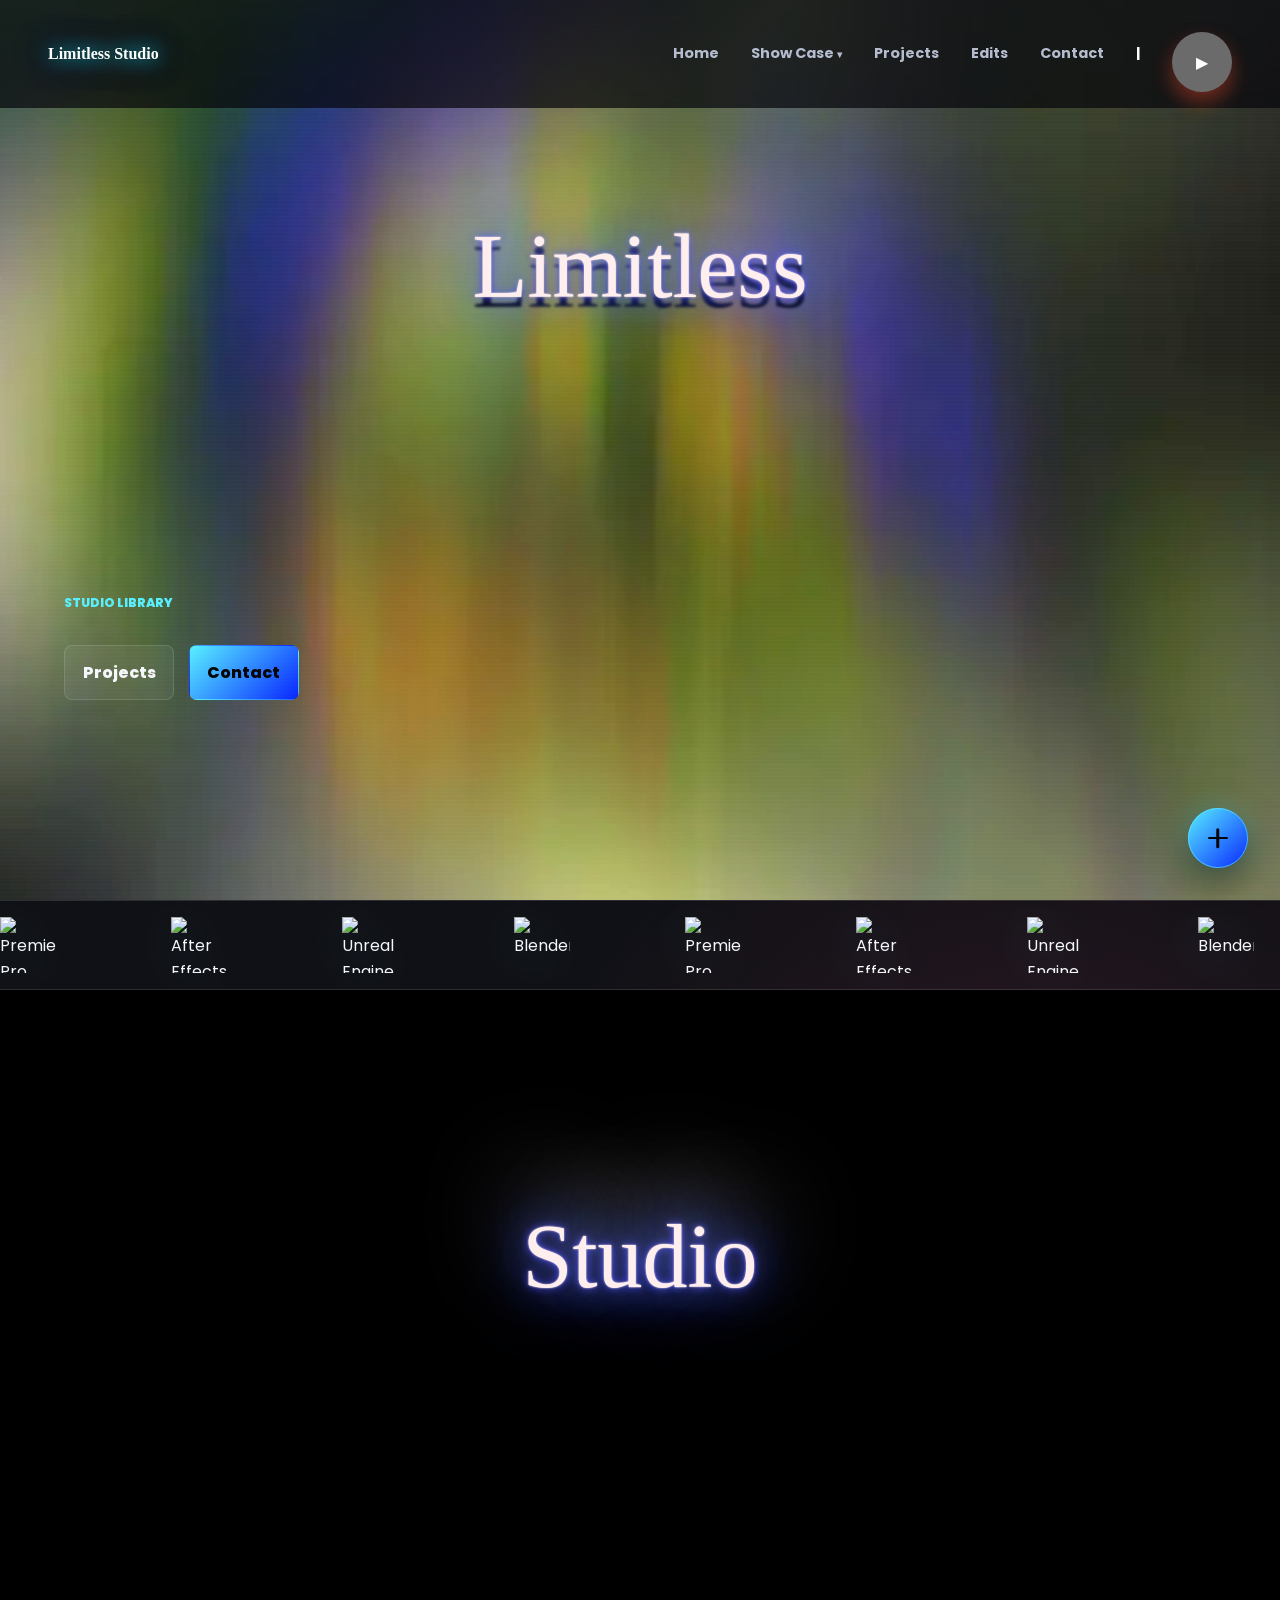
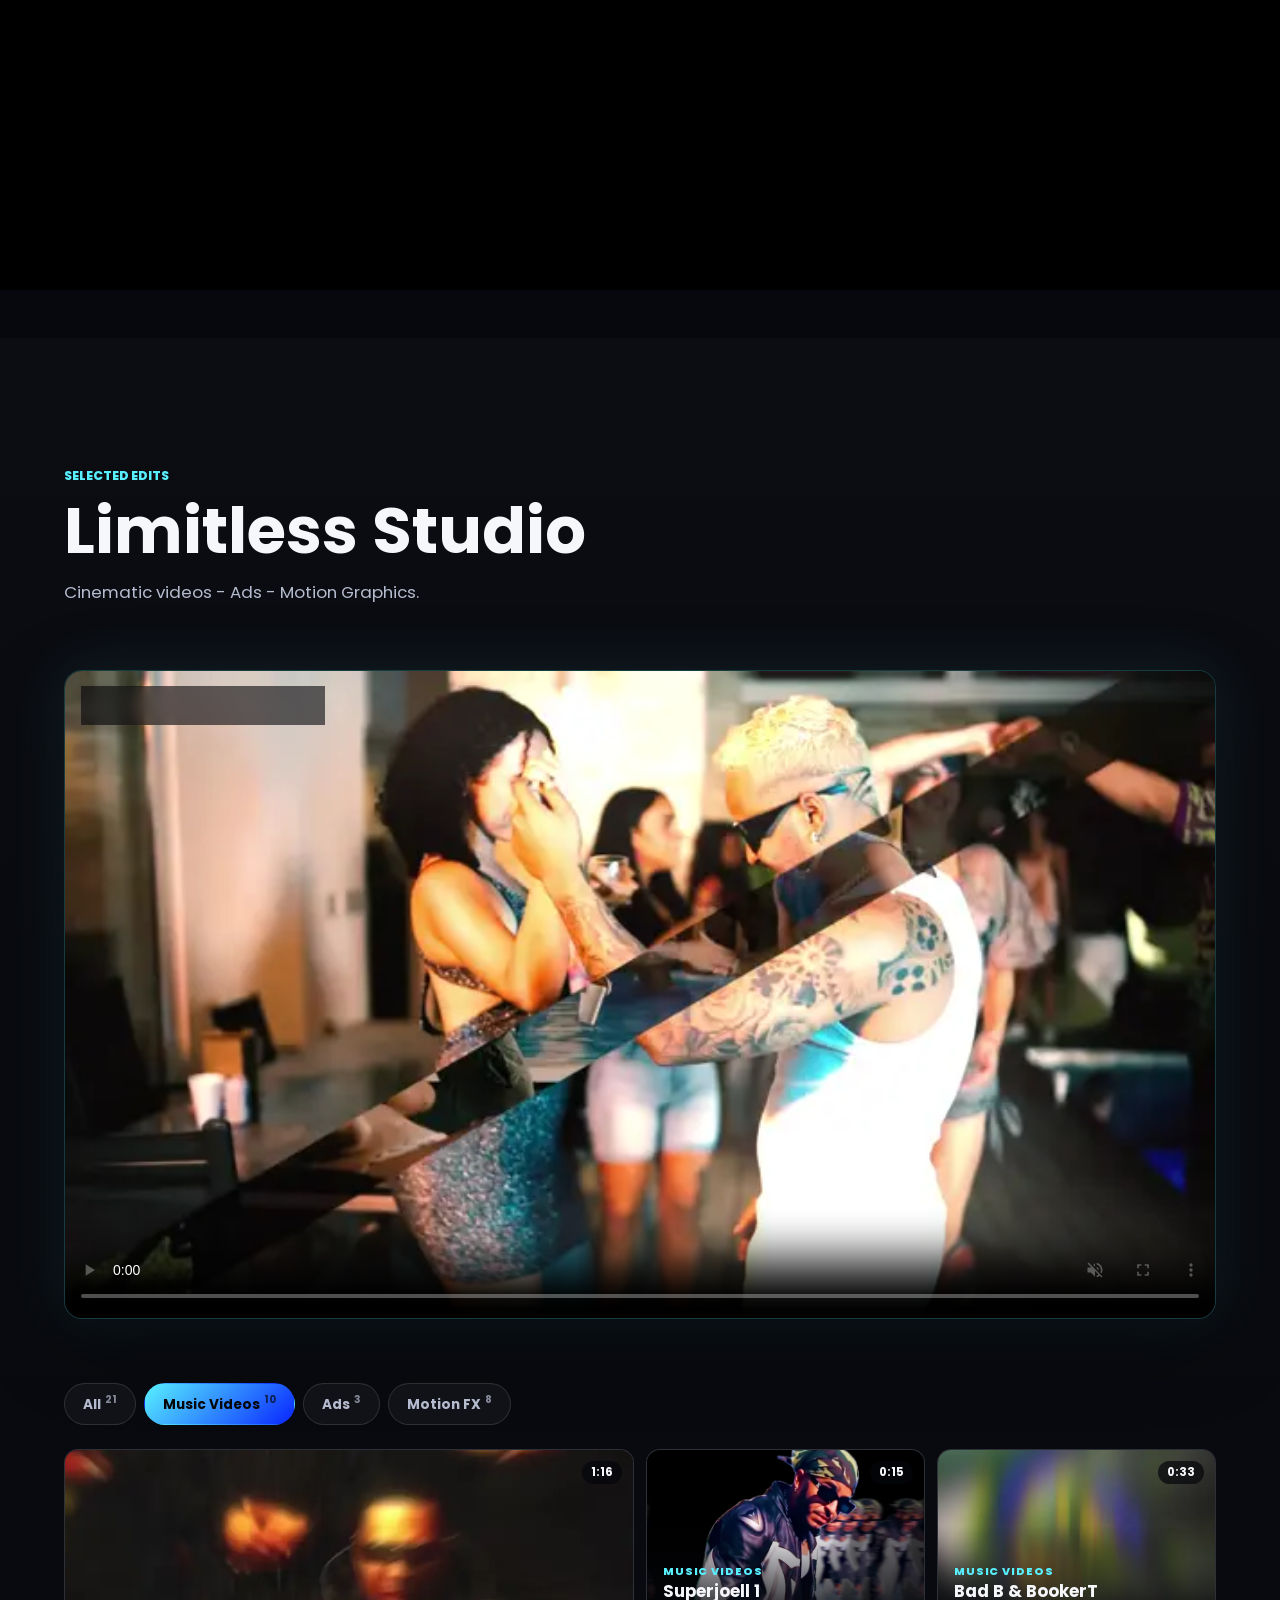
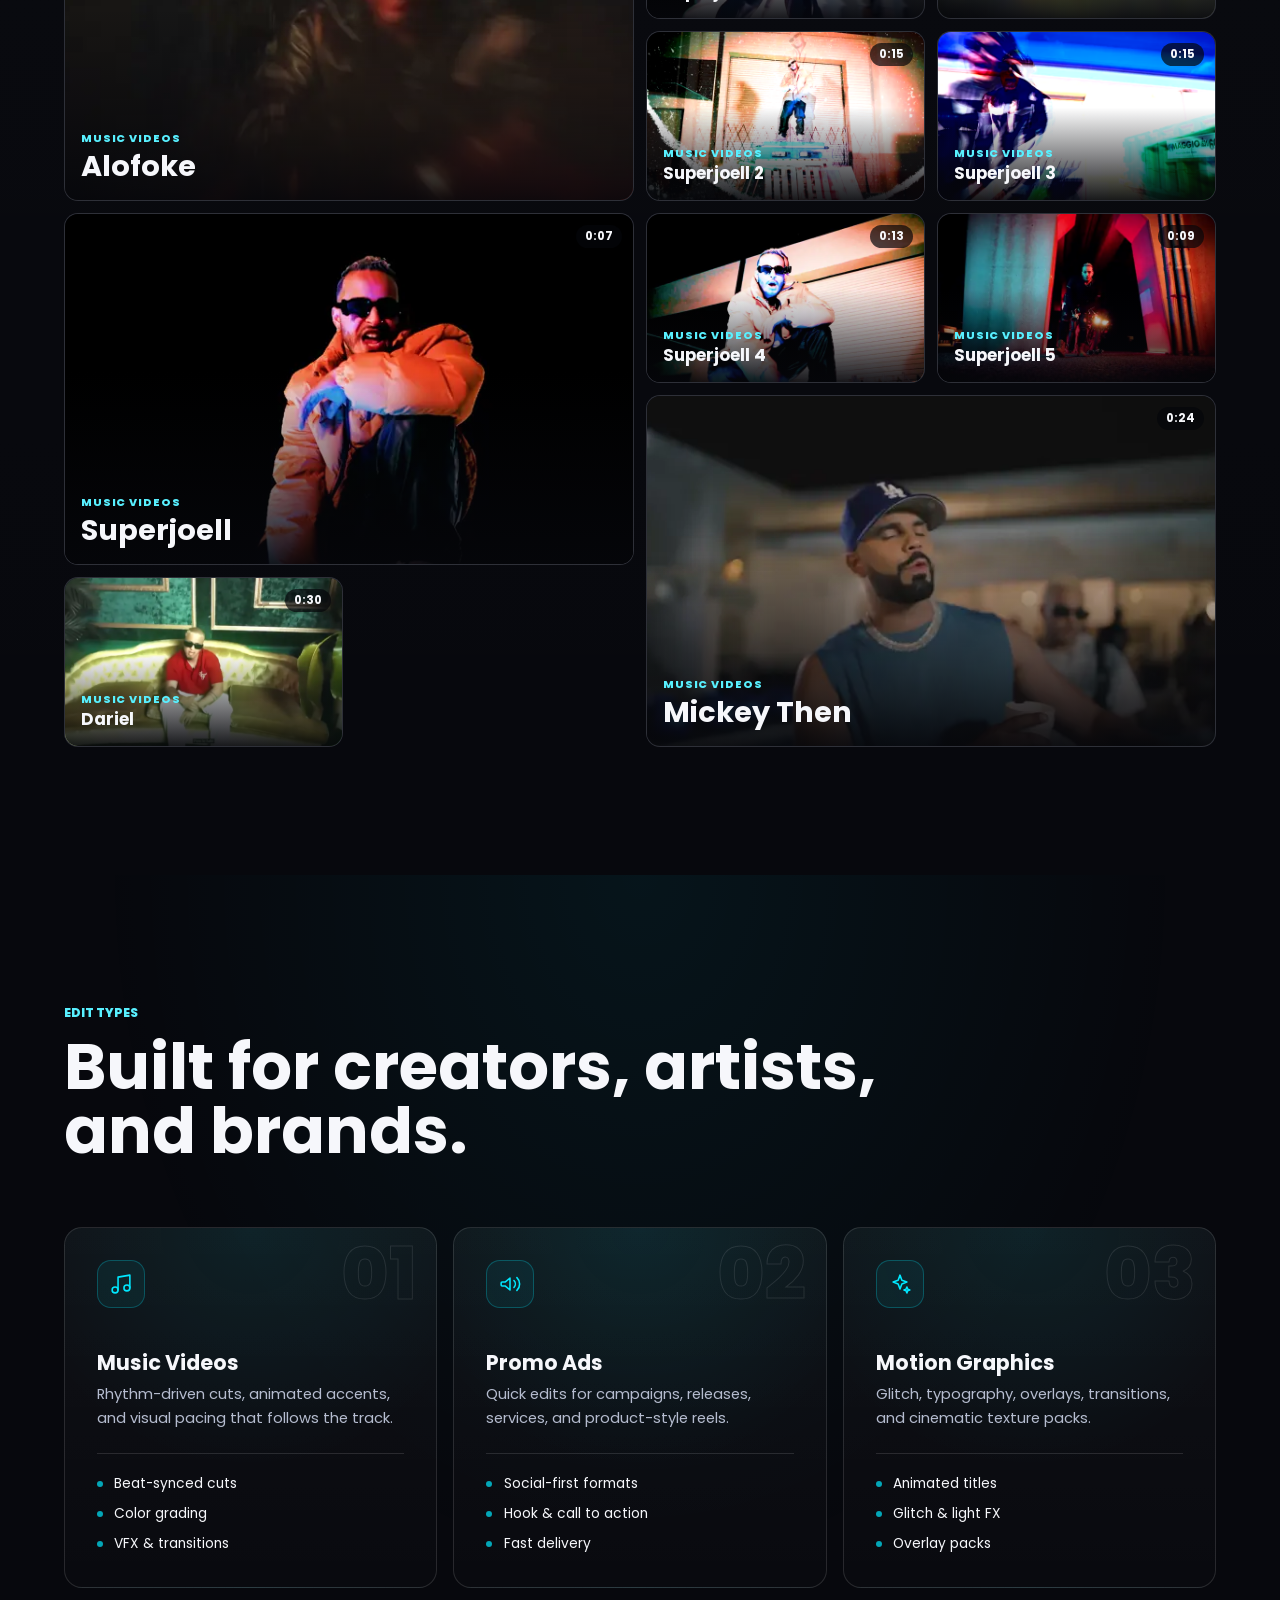
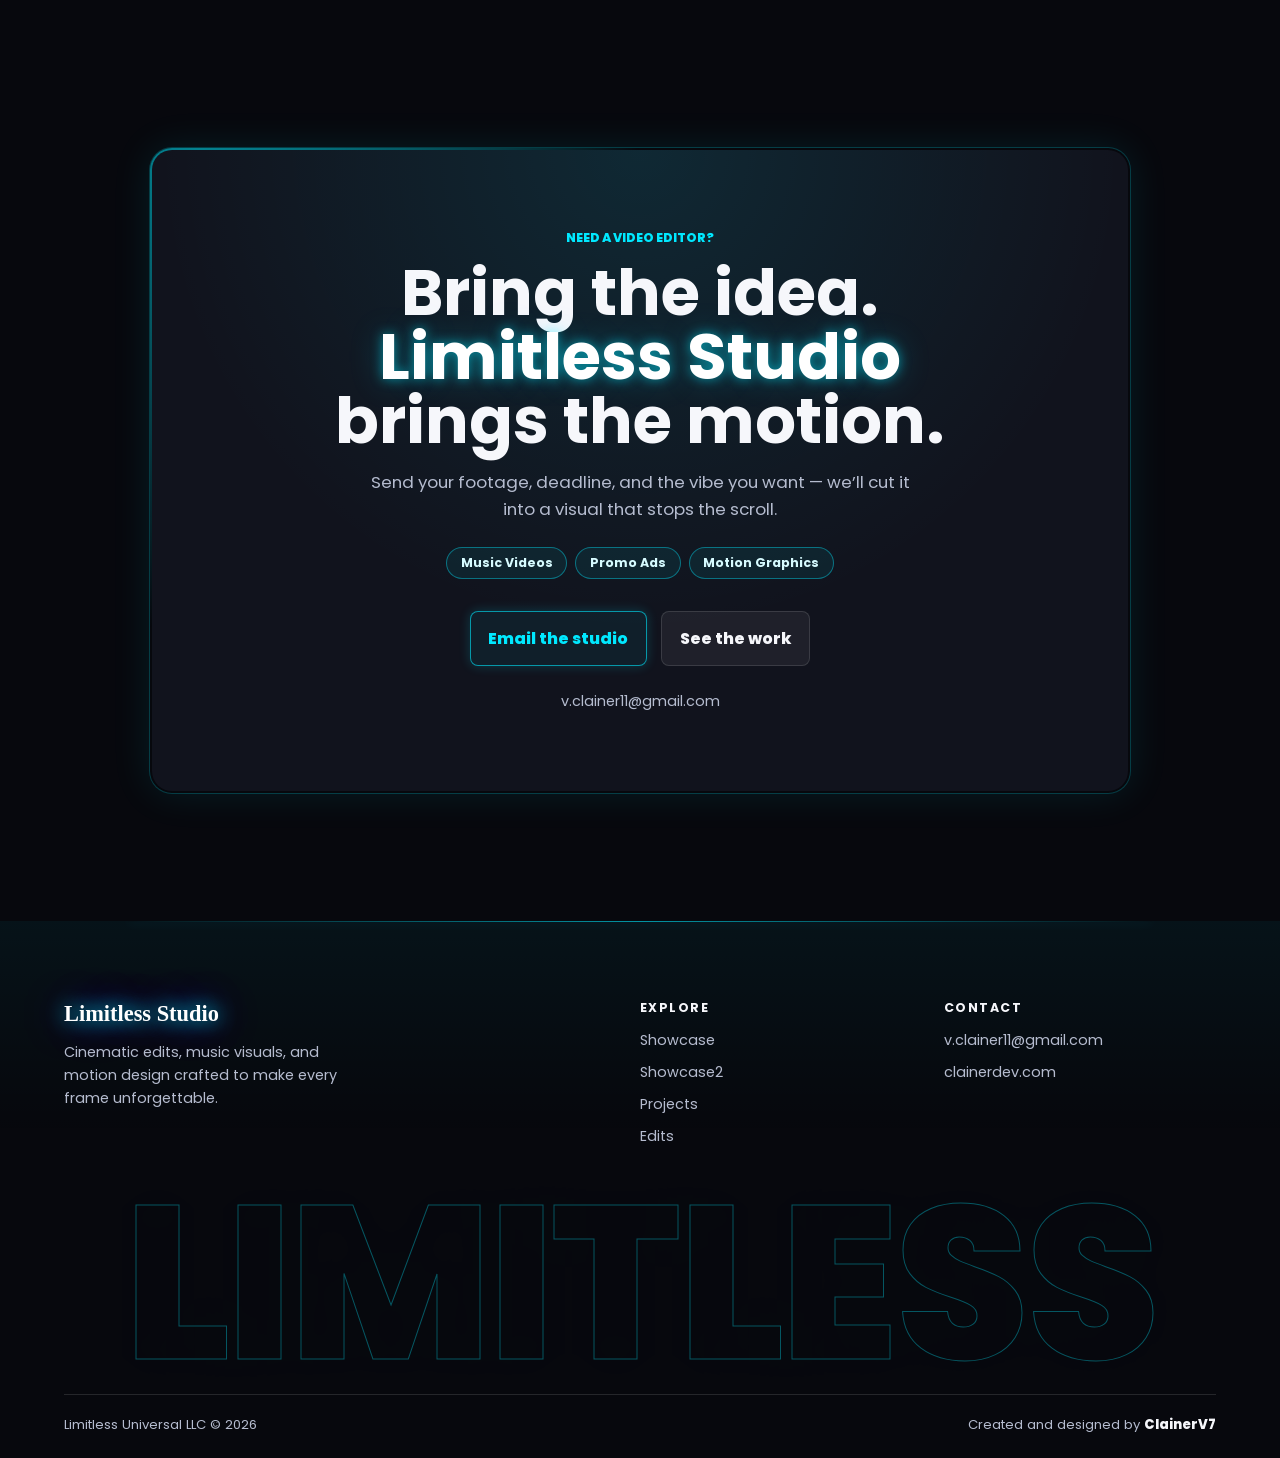
==== commit d4a46650: "Music popup: full height and background video per song - Music popup fills the screen height - Optio" ====
--- a/index.html
+++ b/index.html
@@ -18,12 +18,7 @@
   <link rel="stylesheet" href="assets/css/quickdock.css">
 
   <!-- Popups: Store, Music player, Tickets -->
-  <link rel="stylesheet" href="assets/css/storemodal.css">
-  <link rel="stylesheet" href="assets/css/ipodmodal.css">
-  <link rel="stylesheet" href="assets/css/ipodstyle.css">
-  <link rel="stylesheet" href="assets/css/ticketstoremodal.css">
-  <link rel="stylesheet" href="assets/css/ticketstorestyle.css">
-  <link rel="stylesheet" href="assets/css/popupextras.css">
+  <link rel="stylesheet" href="assets/css/popups.css">
 
   <!-- Nav mini player (Kulosa, from famelz.com) -->
   <link rel="stylesheet" href="assets/css/navplayer.css">
@@ -287,132 +282,119 @@
   </dialog>
 
   <!-- Store popup -->
-  <div id="myModal" class="modal">
-    <div class="modal-content">
-      <span class="closeBtn">&times;</span>
-      <div class="modal-body">
-        <section id="merch">
-          <div class="ul-pricing-grid title">
-            <div class="ul-card">
-              <h3>Associate/Partner</h3>
-              <div class="ul-price ul-year">
-                $--.-- <span>/ year</span>
-              </div>
-              <p class="ul-desc">
-                Built for brands, labels, and business owners ready to scale.
-              </p>
-              <ul>
-                <li>Full store integration</li>
-                <li>Brand & product placement</li>
-                <li>Exclusive collaboration campaigns</li>
-                <li>Custom merchandise drops</li>
-                <li>Dedicated account support</li>
-              </ul>
-              <a role="button" class="shadow__btn">Coming Soon</a>
+  <div id="myModal" class="modal" role="dialog" aria-modal="true" aria-labelledby="storeTitle">
+    <div class="modal-panel">
+      <button type="button" class="modal-close" aria-label="Close">&times;</button>
+      <p class="eyebrow">Store &middot; Partnership</p>
+      <h2 id="storeTitle">Associate / Partner</h2>
+      <p class="plan-price">$--.-- <span>/ year</span></p>
+      <p class="modal-lead">Built for brands, labels, and business owners ready to scale.</p>
+
+      <ul class="plan-perks">
+        <li class="is-gold">25% revenue</li>
+        <li>Stocking</li>
+        <li>Selling</li>
+        <li>Shipping</li>
+      </ul>
+
+      <ul class="plan-features">
+        <li>Full store integration</li>
+        <li>Brand &amp; product placement</li>
+        <li>Exclusive collaboration campaigns</li>
+        <li>Custom merchandise drops</li>
+        <li>Dedicated account support</li>
+      </ul>
+
+      <a class="button primary" href="#contact" data-close>Become a partner</a>
+      <p class="modal-note">Store launching soon. Reach out now to lock in your spot.</p>
+    </div>
+  </div>
+
+  <!-- Music player popup (hooks used by assets/js/ipodstyle.js) -->
+  <div id="ipodModal" class="modal" role="dialog" aria-modal="true" aria-label="Music player">
+    <div class="modal-panel is-player">
+      <button type="button" class="modal-close" aria-label="Close">&times;</button>
+      <div id="player" class="player">
+        <div class="wrapper">
+          <!-- Background video for songs that have a "video" in ipodstyle.js -->
+          <video class="player-bg-video" muted loop playsinline preload="metadata" aria-hidden="true"></video>
+          <div class="details">
+            <div class="now-playing">Playing x of y</div>
+            <div class="track-art"></div>
+            <div class="track-name">Track Name</div>
+            <div class="track-artist">Track Artist</div>
+          </div>
+
+          <div class="slider_container">
+            <div class="current-time">00:00</div>
+            <input type="range" min="1" max="100" value="0" class="seek_slider" onchange="seekTo()" aria-label="Seek">
+            <div class="total-duration">00:00</div>
+          </div>
+
+          <div class="buttons">
+            <div class="random-track" onclick="randomTrack()" role="button" tabindex="0" aria-label="Shuffle">
+              <i class="fas fa-random fa-2x"></i>
             </div>
-          </div>
-          <h7 style="margin: 0 auto;">25% Revenue <br> </h7>
-          <h7 style="margin: 0 auto;">stocking <br>Selling <br> Shipping</h7>
-        </section>
+            <div class="prev-track" onclick="prevTrack()" role="button" tabindex="0" aria-label="Previous">
+              <i class="fa fa-step-backward fa-2x"></i>
+            </div>
+            <div class="playpause-track" onclick="playpauseTrack()" role="button" tabindex="0" aria-label="Play / pause">
+              <i class="fa fa-play-circle fa-5x"></i>
+            </div>
+            <div class="next-track" onclick="nextTrack()" role="button" tabindex="0" aria-label="Next">
+              <i class="fa fa-step-forward fa-2x"></i>
+            </div>
+            <div class="repeat-track" onclick="repeatTrack()" role="button" tabindex="0" aria-label="Restart song">
+              <i class="fa fa-repeat fa-2x"></i>
+            </div>
+          </div>
+        </div>
       </div>
     </div>
   </div>
 
-  <!-- Music player popup -->
-  <div id="ipodModal" class="modal">
-    <div class="ipod-modal-content">
-      <span class="ipodCloseBtn">&times;</span>
-      <div class="modal-body">
-        <section id="playlist" style="border-radius: 50%;">
-          <div id="player" class="player">
-            <div class="wrapper">
-              <div class="details">
-                <div class="now-playing">PLAYING x OF y</div>
-                <div class="track-art"></div>
-                <div class="track-name">Track Name</div>
-                <div class="track-artist">Track Artist</div>
-              </div>
-
-              <div class="slider_container">
-                <div class="current-time">00:00</div>
-                <input type="range" min="1" max="100" value="0" class="seek_slider" onchange="seekTo()">
-                <div class="total-duration">00:00</div>
-              </div>
-
-              <div class="buttons">
-                <div class="random-track" onclick="randomTrack()">
-                  <i class="fas fa-random fa-2x" title="random"></i>
-                </div>
-                <div class="prev-track" onclick="prevTrack()">
-                  <i class="fa fa-step-backward fa-2x"></i>
-                </div>
-                <div class="playpause-track" onclick="playpauseTrack()">
-                  <i class="fa fa-play-circle fa-5x"></i>
-                </div>
-                <div class="next-track" onclick="nextTrack()">
-                  <i class="fa fa-step-forward fa-2x"></i>
-                </div>
-                <div class="repeat-track" onclick="repeatTrack()">
-                  <i class="fa fa-repeat fa-2x" title="repeat"></i>
-                </div>
-              </div>
-            </div>
-          </div>
-        </section>
-      </div>
-    </div>
-  </div>
-
   <!-- Tickets popup -->
-  <div id="ticketsModal" class="modal">
-    <div class="tickets-modal-content">
-      <span class="ticketsCloseBtn">&times;</span>
-      <div class="modal-body">
-        <h2 class="titles">Tickets</h2>
-        <div class="container-rtl">
-          <div class="column-br2">
-            <div>
-              <div>
-                <h3 class="title-lf6">United Palaza</h3>
-                <div class="show-qlj">
-                  <h3>Jun 18, 2024</h3>
-                  <h3>NY, NY</h3>
-                </div>
-              </div><a role="button" class="nav-link-ej8 button-yfj rsv-f7w">TICKETS</a>
-
-              <br>
-              <br>
-
-              <div>
-                <h3 class="title-lf6">Coachella</h3>
-                <div class="show-qlj">
-                  <h5 class="show-9ar">Jul 11, 2024</h5>
-                  <h5 class="show-cqt">California</h5>
-                </div>
-              </div><a role="button" class="nav-link-ej8 button-yfj rsv-f7w">TICKETS</a>
-
-              <br>
-              <br>
-
-              <div>
-                <h3 class="title-lf6">Lollapalooza</h3>
-                <div class="show-qlj">
-                  <h5 class="show-9ar">Mar 28, 2020</h5>
-                  <h5 class="show-cqt">Colombia</h5>
-                </div>
-              </div><a role="button" class="nav-link-ej8 button-yfj rsv-f7w">TICKETS</a>
-
-              <div>
-                <h3 class="title-lf6">Centro Olimpico</h3>
-                <div class="show-qlj">
-                  <h5 class="show-9ar">Agu 27, 2024</h5>
-                  <h5 class="show-cqt">D.R</h5>
-                </div>
-              </div><a role="button" class="nav-link-ej8 button-yfj rsv-f7w">TICKETS</a>
-            </div>
-          </div>
-        </div>
-      </div>
+  <div id="ticketsModal" class="modal" role="dialog" aria-modal="true" aria-labelledby="ticketsTitle">
+    <div class="modal-panel is-wide">
+      <button type="button" class="modal-close" aria-label="Close">&times;</button>
+      <p class="eyebrow">Live</p>
+      <h2 id="ticketsTitle">Tickets</h2>
+      <p class="modal-lead">Catch the show live. Grab your tickets before they sell out.</p>
+
+      <ul class="show-list">
+        <li class="show-item">
+          <div class="show-date"><span class="month">Jun</span><span class="day">18</span><span class="year">2024</span></div>
+          <div class="show-info">
+            <h3>United Palace</h3>
+            <p>New York, NY</p>
+          </div>
+          <a role="button" class="button primary">Tickets</a>
+        </li>
+        <li class="show-item">
+          <div class="show-date"><span class="month">Jul</span><span class="day">11</span><span class="year">2024</span></div>
+          <div class="show-info">
+            <h3>Coachella</h3>
+            <p>California</p>
+          </div>
+          <a role="button" class="button primary">Tickets</a>
+        </li>
+        <li class="show-item">
+          <div class="show-date"><span class="month">Mar</span><span class="day">28</span><span class="year">2020</span></div>
+          <div class="show-info">
+            <h3>Lollapalooza</h3>
+            <p>Colombia</p>
+          </div>
+          <a role="button" class="button primary">Tickets</a>
+        </li>
+        <li class="show-item">
+          <div class="show-date"><span class="month">Aug</span><span class="day">27</span><span class="year">2024</span></div>
+          <div class="show-info">
+            <h3>Centro Ol&iacute;mpico</h3>
+            <p>Dominican Republic</p>
+          </div>
+          <a role="button" class="button primary">Tickets</a>
+        </li>
+      </ul>
     </div>
   </div>
 
--- a/assets/css/popups.css
+++ b/assets/css/popups.css
@@ -0,0 +1,538 @@
+/* ==========================================================
+   Store / Tickets / Music popups
+   Opened from the quick dock (assets/js/popupmodals.js).
+   Uses the site tokens from style.css (--panel-solid, --line,
+   --accent, --accent-2, --neon, --muted, --gold).
+   ========================================================== */
+
+/* ---------- Overlay ---------- */
+.modal {
+  position: fixed;
+  inset: 0;
+  z-index: 1000; /* above the header (10) and the quick dock */
+  display: flex;
+  align-items: center;
+  justify-content: center;
+  padding: 1rem;
+  background: rgba(3, 4, 8, 0.72);
+  backdrop-filter: blur(10px);
+  opacity: 0;
+  pointer-events: none;
+  transition: opacity 0.3s ease;
+}
+
+.modal.show {
+  opacity: 1;
+  pointer-events: auto;
+}
+
+/* ---------- Panel ---------- */
+.modal-panel {
+  position: relative;
+  width: min(460px, 100%);
+  max-height: calc(100vh - 2rem);
+  overflow-y: auto;
+  scrollbar-width: none;
+  padding: 2.25rem 1.75rem 1.75rem;
+  border: 1px solid rgba(0, 232, 255, 0.28);
+  border-radius: 20px;
+  background:
+    radial-gradient(circle at 50% 0%, rgba(0, 232, 255, 0.12), transparent 60%),
+    var(--panel-solid);
+  box-shadow: var(--shadow), 0 0 40px rgba(0, 232, 255, 0.12);
+  color: var(--text);
+  text-align: center;
+  transform: translateY(24px) scale(0.98);
+  transition: transform 0.35s cubic-bezier(0.2, 0.8, 0.2, 1);
+}
+
+.modal-panel::-webkit-scrollbar {
+  display: none;
+}
+
+.modal.show .modal-panel {
+  transform: none;
+}
+
+.modal-panel h2 {
+  margin-bottom: 0.5rem;
+  font-size: clamp(1.8rem, 6vw, 2.4rem);
+}
+
+.modal-lead {
+  margin: 0 auto 1.5rem;
+  max-width: 34ch;
+  color: var(--muted);
+  font-size: 0.95rem;
+}
+
+.modal-note {
+  margin: 1rem 0 0;
+  color: var(--muted);
+  font-size: 0.8rem;
+}
+
+/* Full-width call to action */
+.modal-panel .button {
+  width: 100%;
+  cursor: pointer;
+}
+
+/* ---------- Close (x) ---------- */
+.modal-close {
+  position: absolute;
+  top: 0.85rem;
+  right: 0.85rem;
+  z-index: 2;
+  display: grid;
+  place-items: center;
+  width: 2.25rem;
+  height: 2.25rem;
+  padding: 0;
+  border: 1px solid var(--line);
+  border-radius: 50%;
+  background: rgba(255, 255, 255, 0.06);
+  color: var(--text);
+  font-size: 1.35rem;
+  line-height: 1;
+  cursor: pointer;
+  transition: background 180ms ease, color 180ms ease, transform 180ms ease;
+}
+
+.modal-close:hover {
+  background: var(--neon);
+  color: #05060a;
+  transform: rotate(90deg);
+}
+
+.modal-close:focus-visible,
+.player .buttons > div:focus-visible {
+  outline: 2px solid var(--accent);
+  outline-offset: 3px;
+}
+
+/* ==========================================================
+   Store: partner plan
+   ========================================================== */
+.plan-price {
+  margin: 0.25rem 0 0.25rem;
+  color: var(--accent);
+  font-size: 2.6rem;
+  font-weight: 800;
+  line-height: 1.1;
+  text-shadow: 0 0 24px rgba(88, 240, 255, 0.3);
+}
+
+.plan-price span {
+  color: var(--muted);
+  font-size: 1rem;
+  font-weight: 600;
+}
+
+/* Highlight row: revenue share + what we handle */
+.plan-perks {
+  display: flex;
+  flex-wrap: wrap;
+  justify-content: center;
+  gap: 0.5rem;
+  margin: 0 0 1.5rem;
+  padding: 0;
+  list-style: none;
+}
+
+.plan-perks li {
+  padding: 0.3rem 0.85rem;
+  border: 1px solid rgba(0, 232, 255, 0.4);
+  border-radius: 999px;
+  background: rgba(0, 232, 255, 0.07);
+  color: #d7fbff;
+  font-size: 0.78rem;
+  font-weight: 700;
+}
+
+.plan-perks li.is-gold {
+  border-color: rgba(255, 207, 90, 0.55);
+  background: rgba(255, 207, 90, 0.1);
+  color: var(--gold);
+}
+
+.plan-features {
+  margin: 0 0 1.75rem;
+  padding: 1.25rem 0 0;
+  border-top: 1px solid var(--line);
+  list-style: none;
+  text-align: left;
+}
+
+.plan-features li {
+  position: relative;
+  padding: 0.4rem 0 0.4rem 1.9rem;
+  font-size: 0.95rem;
+}
+
+.plan-features li::before {
+  content: "✓";
+  position: absolute;
+  left: 0;
+  top: 0.45rem;
+  display: grid;
+  place-items: center;
+  width: 1.3rem;
+  height: 1.3rem;
+  border-radius: 50%;
+  background: linear-gradient(135deg, var(--accent), var(--accent-2));
+  color: #05060a;
+  font-size: 0.72rem;
+  font-weight: 800;
+}
+
+/* ==========================================================
+   Tickets: upcoming shows
+   ========================================================== */
+.modal-panel.is-wide {
+  width: min(560px, 100%);
+}
+
+.show-list {
+  display: grid;
+  gap: 0.75rem;
+  margin: 0;
+  padding: 0;
+  list-style: none;
+  text-align: left;
+}
+
+.show-item {
+  display: grid;
+  grid-template-columns: auto 1fr auto;
+  align-items: center;
+  gap: 1rem;
+  padding: 0.85rem;
+  border: 1px solid var(--line);
+  border-radius: 14px;
+  background: rgba(255, 255, 255, 0.04);
+  transition: border-color 180ms ease, background 180ms ease, transform 180ms ease;
+}
+
+.show-item:hover {
+  border-color: rgba(0, 232, 255, 0.45);
+  background: rgba(0, 232, 255, 0.06);
+  transform: translateY(-2px);
+}
+
+/* Calendar-style date block */
+.show-date {
+  display: grid;
+  place-items: center;
+  width: 3.6rem;
+  padding: 0.4rem 0;
+  border-radius: 10px;
+  background: linear-gradient(135deg, var(--accent), var(--accent-2));
+  color: #05060a;
+  line-height: 1.05;
+}
+
+.show-date .month {
+  font-size: 0.7rem;
+  font-weight: 800;
+  text-transform: uppercase;
+}
+
+.show-date .day {
+  font-size: 1.45rem;
+  font-weight: 800;
+}
+
+.show-date .year {
+  font-size: 0.62rem;
+  font-weight: 700;
+  opacity: 0.75;
+}
+
+.show-info h3 {
+  margin: 0 0 0.15rem;
+  font-size: 1.05rem;
+}
+
+.show-info p {
+  margin: 0;
+  color: var(--muted);
+  font-size: 0.85rem;
+}
+
+.show-item .button {
+  width: auto;
+  min-height: 2.5rem;
+  padding: 0.5rem 1rem;
+  font-size: 0.85rem;
+}
+
+/* ==========================================================
+   Music: player (hooks used by assets/js/ipodstyle.js)
+   ========================================================== */
+/* Full screen height: the background area will later hold a video / looping GIF */
+.modal-panel.is-player {
+  height: calc(100vh - 2rem);
+  height: calc(100dvh - 2rem);
+  padding: 0;
+  overflow: hidden;
+}
+
+.player,
+.player .wrapper {
+  height: 100%;
+}
+
+.player .wrapper {
+  display: flex;
+  flex-direction: column;
+  justify-content: center;
+}
+
+/* ipodstyle.js paints the current song's cover onto .wrapper as the
+   background; this layer only darkens the bottom so the controls stay readable */
+.player .wrapper {
+  position: relative;
+  isolation: isolate;
+  padding: 2.5rem 1.5rem 1.5rem;
+  background-color: var(--panel-solid);
+}
+
+.player .wrapper::before {
+  content: "";
+  position: absolute;
+  inset: 0;
+  z-index: -1;
+  background: linear-gradient(180deg, rgba(0, 0, 0, 0) 35%, rgba(0, 0, 0, 0.75));
+}
+
+/* Background video (songs with a "video" in ipodstyle.js) */
+.player .player-bg-video {
+  position: absolute;
+  inset: 0;
+  z-index: -2;
+  width: 100%;
+  height: 100%;
+  object-fit: cover;
+  pointer-events: none;
+}
+
+.player .player-bg-video:not([src]) {
+  display: none;
+}
+
+/* With a video / GIF behind the player, hide the spinning cover circle */
+.player .wrapper.has-video .track-art {
+  display: none;
+}
+
+/* ...and keep the song info + controls at the bottom so the video shows */
+.player .wrapper.has-video {
+  justify-content: flex-end;
+}
+
+.player .wrapper.has-video .details {
+  margin-top: auto;
+}
+
+.player .track-name,
+.player .track-artist,
+.player .slider_container,
+.player .now-playing {
+  text-shadow: 0 1px 6px rgba(0, 0, 0, 0.8);
+}
+
+.player .details {
+  display: flex;
+  flex-direction: column;
+  align-items: center;
+}
+
+.player .now-playing {
+  padding: 0.2rem 0.75rem;
+  border-radius: 999px;
+  background: rgba(0, 0, 0, 0.55);
+  color: var(--accent);
+  font-size: 0.72rem;
+  font-weight: 800;
+  letter-spacing: 0.08em;
+  text-transform: uppercase;
+}
+
+.player .track-art {
+  width: 220px;
+  height: 220px;
+  margin: 1.25rem 0;
+  border: 3px solid rgba(255, 255, 255, 0.85);
+  border-radius: 50%;
+  background-color: #000;
+  background-position: center;
+  background-size: cover;
+  box-shadow: 0 18px 40px rgba(0, 0, 0, 0.55), 0 0 0 8px rgba(0, 232, 255, 0.12);
+}
+
+.player .track-art.rotate {
+  animation: player-spin 8s linear infinite;
+}
+
+@keyframes player-spin {
+  to {
+    transform: rotate(360deg);
+  }
+}
+
+.player .track-name {
+  font-size: 1.5rem;
+  font-weight: 800;
+  line-height: 1.2;
+  text-shadow: 0 0 18px rgba(0, 232, 255, 0.35);
+}
+
+.player .track-artist {
+  margin-top: 0.15rem;
+  color: var(--muted);
+  font-size: 0.95rem;
+}
+
+/* Seek bar */
+.player .slider_container {
+  display: flex;
+  align-items: center;
+  gap: 0.75rem;
+  margin-top: 1.25rem;
+  color: var(--muted);
+  font-size: 0.78rem;
+  font-variant-numeric: tabular-nums;
+}
+
+.player .seek_slider {
+  flex: 1;
+  height: 4px;
+  border-radius: 999px;
+  background: rgba(255, 255, 255, 0.18);
+  appearance: none;
+  -webkit-appearance: none;
+  cursor: pointer;
+}
+
+.player .seek_slider::-webkit-slider-thumb {
+  width: 14px;
+  height: 14px;
+  border: none;
+  border-radius: 50%;
+  background: var(--accent);
+  box-shadow: 0 0 10px rgba(88, 240, 255, 0.7);
+  -webkit-appearance: none;
+}
+
+.player .seek_slider::-moz-range-thumb {
+  width: 14px;
+  height: 14px;
+  border: none;
+  border-radius: 50%;
+  background: var(--accent);
+  box-shadow: 0 0 10px rgba(88, 240, 255, 0.7);
+}
+
+/* Controls */
+.player .buttons {
+  display: flex;
+  align-items: center;
+  justify-content: center;
+  gap: 0.6rem;
+  margin-top: 1rem;
+  color: var(--text);
+}
+
+.player .buttons > div {
+  display: grid;
+  place-items: center;
+  width: 2.75rem;
+  height: 2.75rem;
+  border-radius: 50%;
+  cursor: pointer;
+  opacity: 0.8;
+  transition: opacity 180ms ease, color 180ms ease, transform 180ms ease;
+}
+
+.player .buttons > div:hover {
+  opacity: 1;
+  color: var(--accent);
+}
+
+.player .buttons i {
+  font-size: 1.15rem; /* overrides the fa-2x set in the markup */
+}
+
+/* Big round play / pause (ipodstyle.js swaps the icon inside) */
+.player .buttons .playpause-track {
+  width: 4.25rem;
+  height: 4.25rem;
+  background: linear-gradient(135deg, var(--accent), var(--accent-2));
+  color: #05060a;
+  opacity: 1;
+  box-shadow: 0 0 24px rgba(0, 232, 255, 0.35);
+}
+
+.player .buttons .playpause-track:hover {
+  color: #05060a;
+  transform: scale(1.06);
+}
+
+.player .buttons .playpause-track i {
+  font-size: 2.1rem;
+}
+
+/* Font Awesome play/pause-circle draw their own ring; show the plain glyph look */
+.player .buttons .playpause-track .fa-play-circle::before {
+  content: "\f04b"; /* play */
+  margin-left: 0.2rem;
+  font-size: 1.5rem;
+}
+
+.player .buttons .playpause-track .fa-pause-circle::before {
+  content: "\f04c"; /* pause */
+  font-size: 1.5rem;
+}
+
+/* Shuffle is on */
+.player .randomActive {
+  color: var(--accent);
+  text-shadow: 0 0 10px rgba(88, 240, 255, 0.8);
+}
+
+/* ---------- Phones ---------- */
+@media (max-width: 480px) {
+  .modal-panel {
+    padding: 2rem 1.25rem 1.25rem;
+  }
+
+  .player .track-art {
+    width: 180px;
+    height: 180px;
+  }
+
+  .player .buttons {
+    gap: 0.25rem;
+  }
+
+  .show-item {
+    grid-template-columns: auto 1fr;
+  }
+
+  .show-item .button {
+    grid-column: 1 / -1;
+    width: 100%;
+  }
+}
+
+@media (prefers-reduced-motion: reduce) {
+  .modal,
+  .modal-panel {
+    transition: none;
+  }
+
+  .player .track-art.rotate {
+    animation: none;
+  }
+}
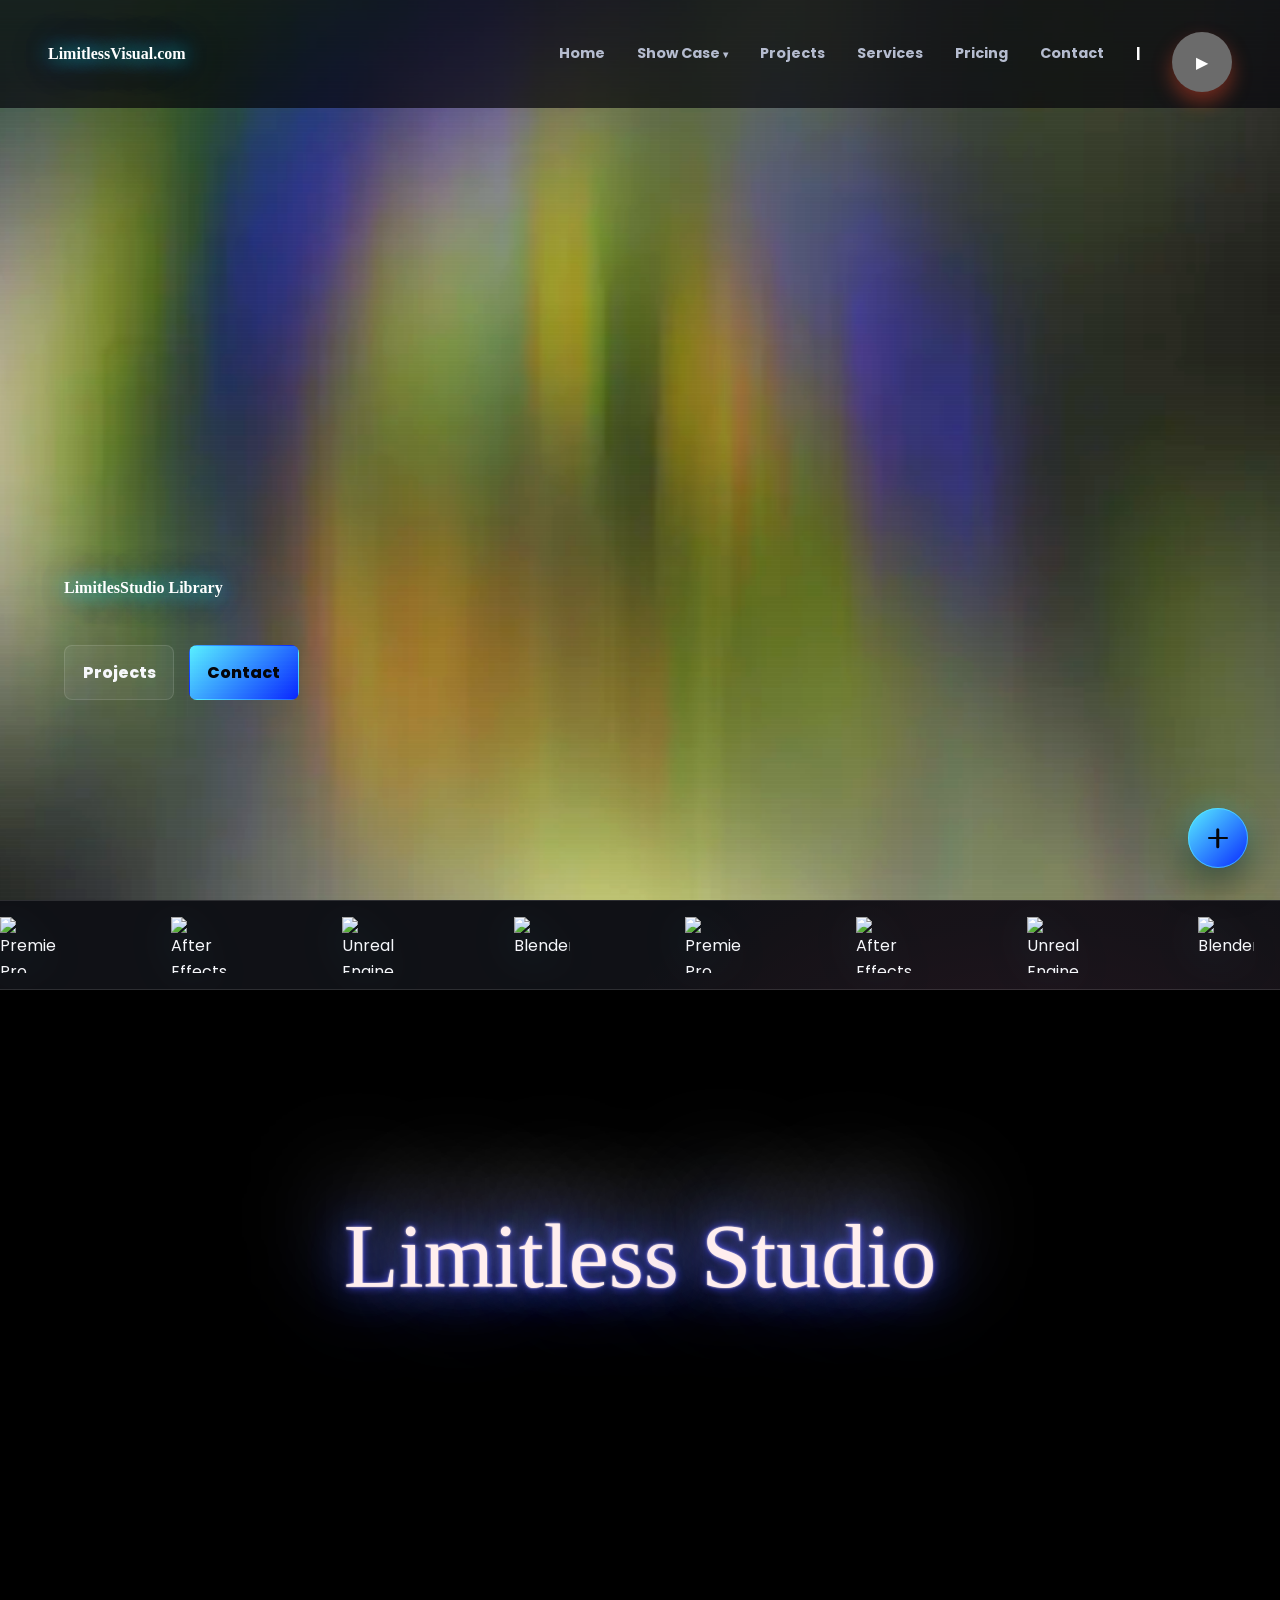
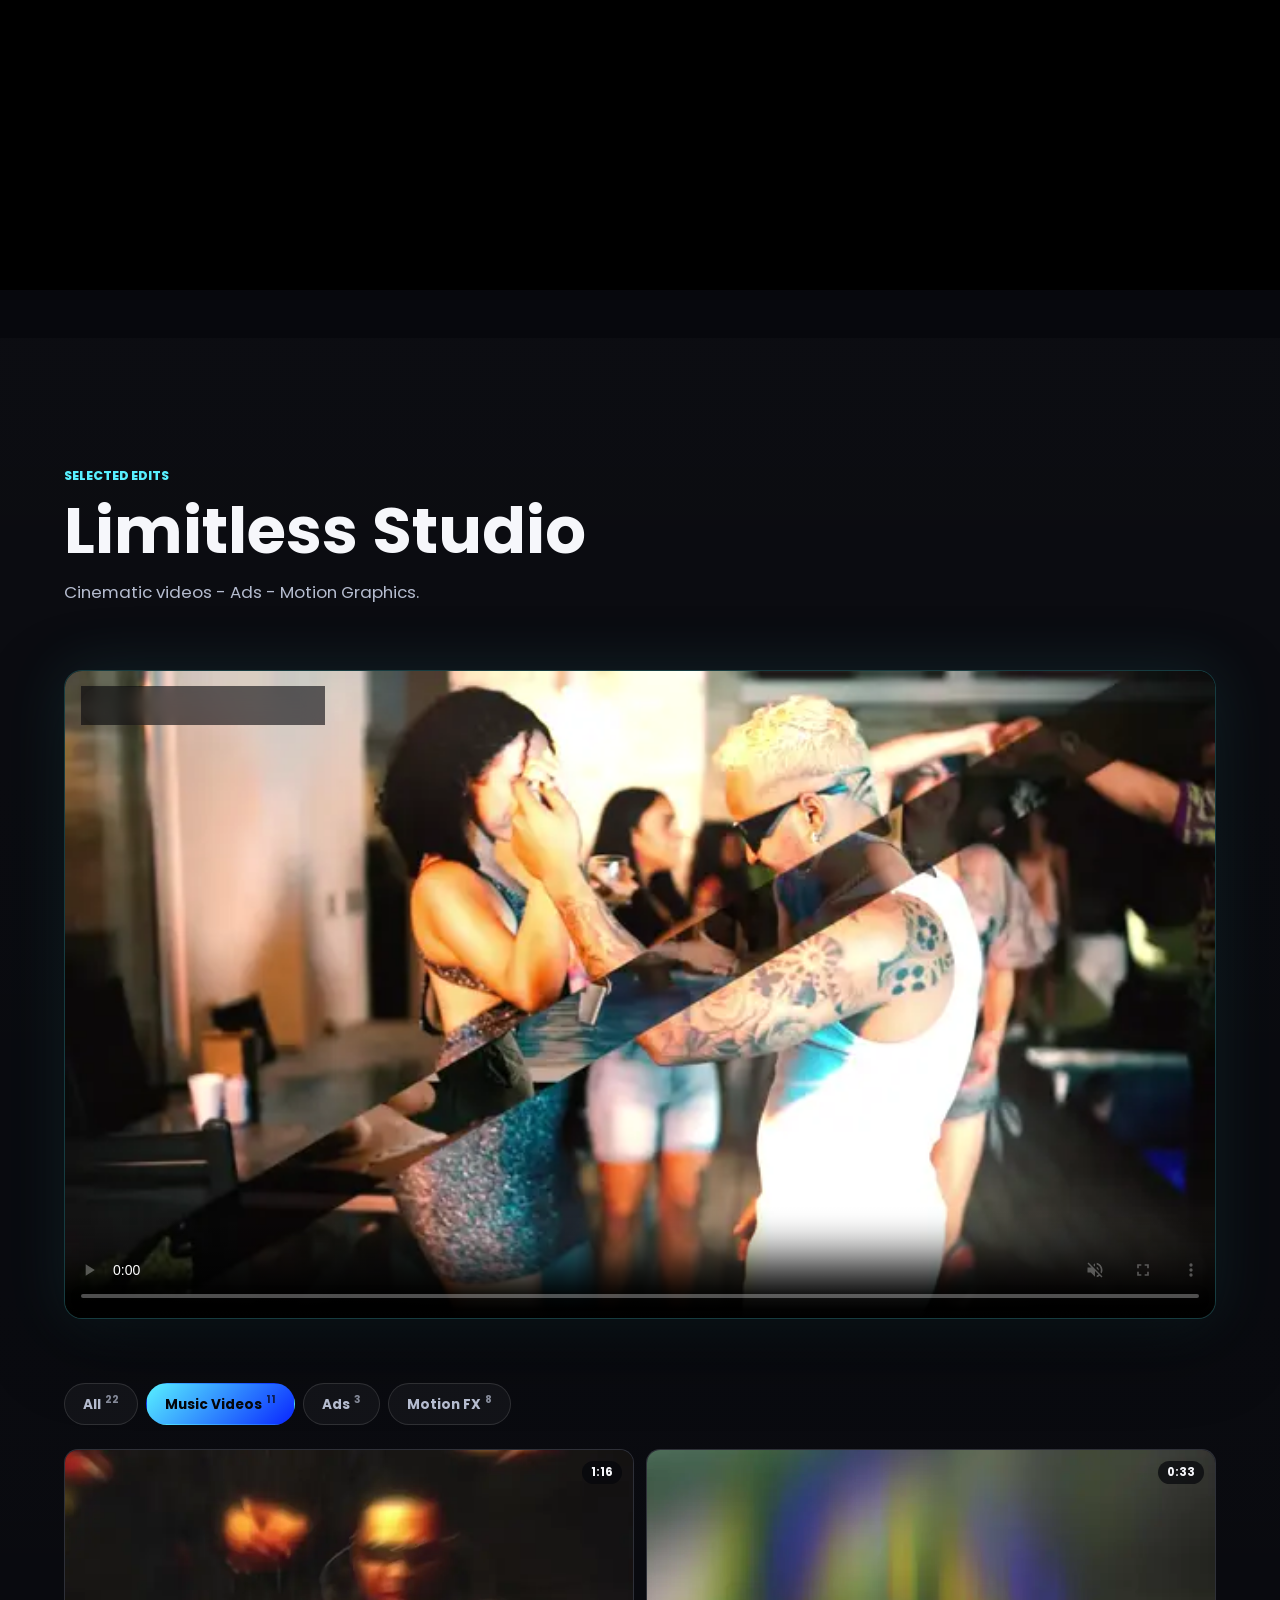
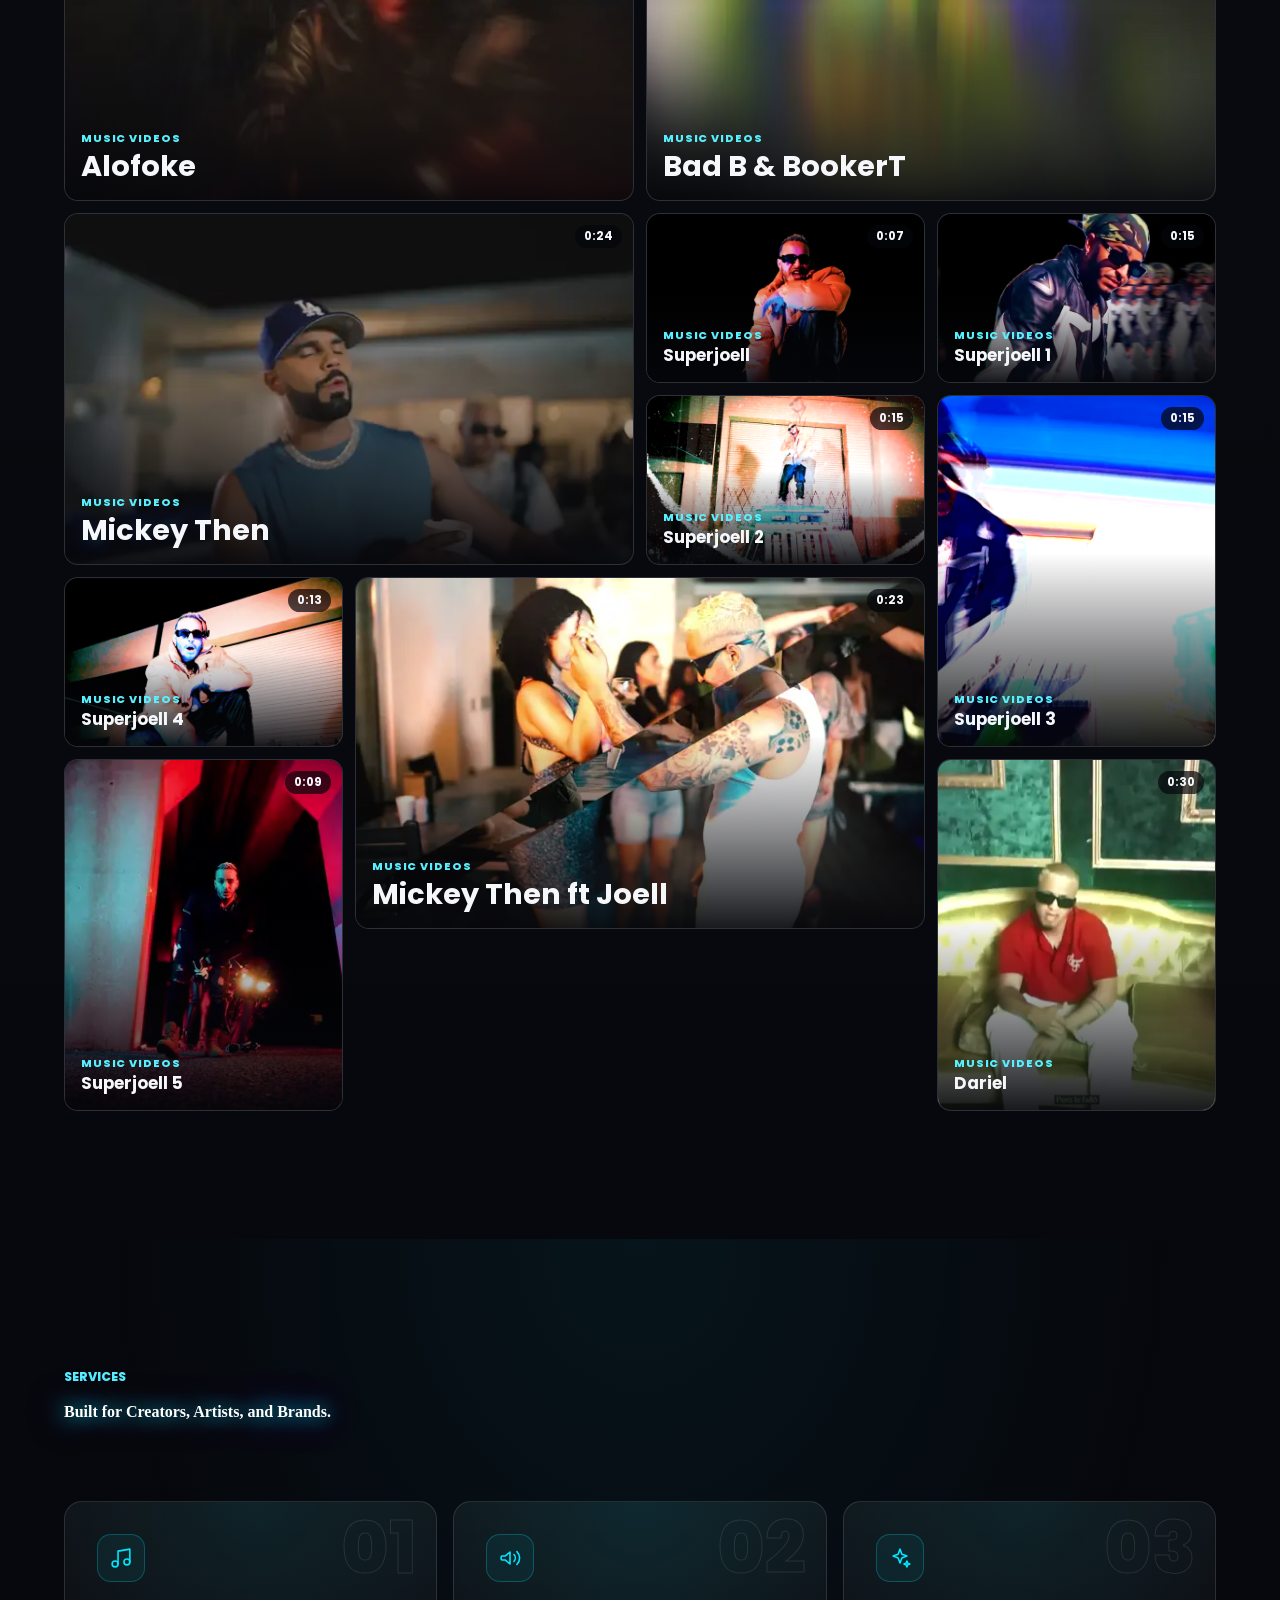
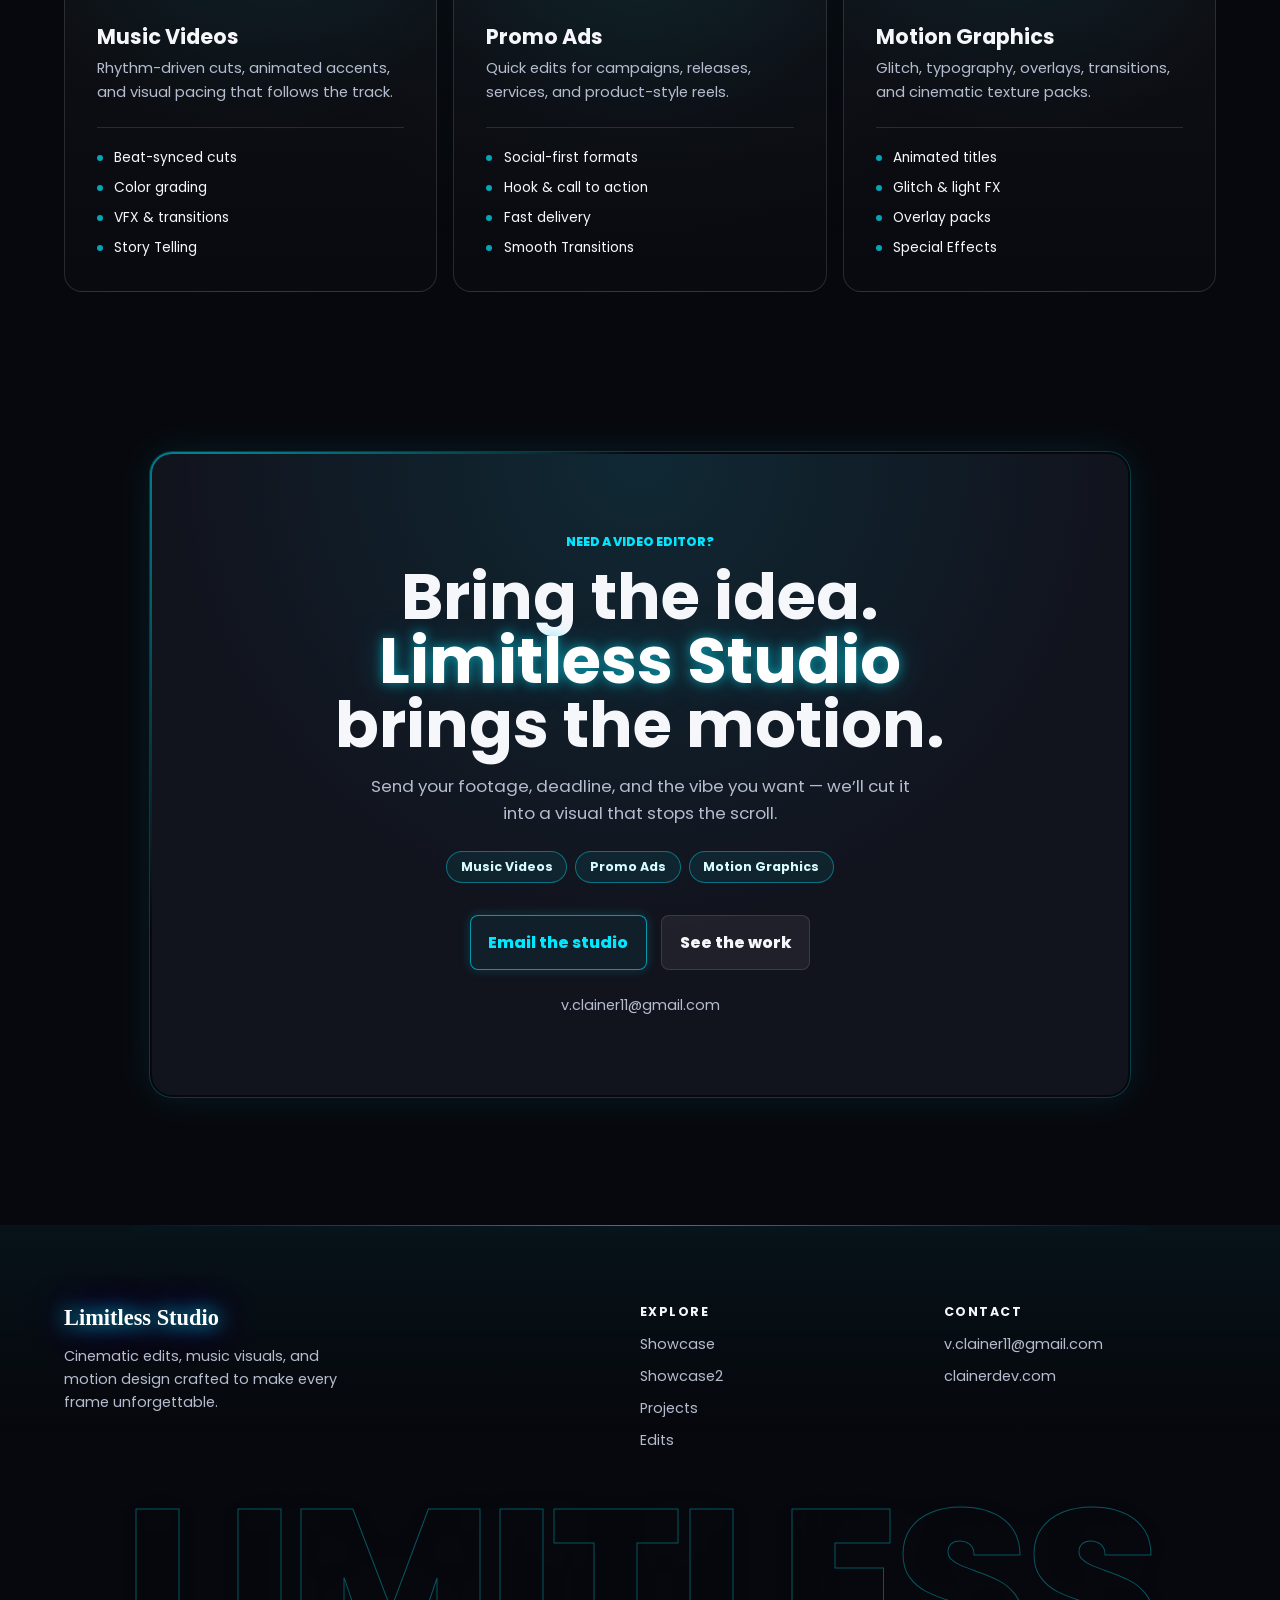
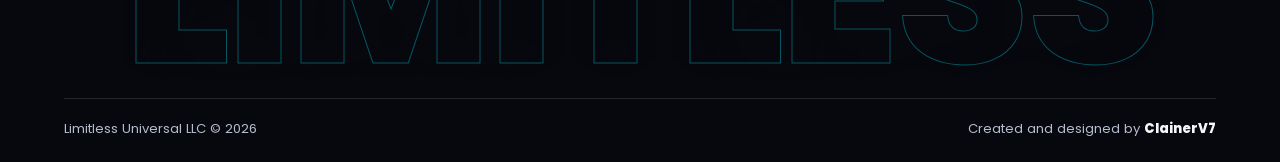
==== commit 096950f4: "Gmail contact links, nav links to LimitlessVisual.com, library and services updates - Email links op" ====
--- a/index.html
+++ b/index.html
@@ -26,7 +26,9 @@
 <body>
 
   <header class="site-header" aria-label="Primary navigation">
-    <a class="logo" href="#top" aria-label="Limitless Studio home">Limitless Studio</a>
+    <a class="logo" href="https://limitlessvisual.com/" aria-label="Limitless Studio home">LimitlessVisual.com</a>
+
+
     <button class="menu-toggle" type="button" aria-label="Toggle navigation" aria-expanded="false">☰</button>
     <nav class="nav-links" aria-label="Page sections">
       <a href="#top">Home</a>
@@ -34,11 +36,12 @@
         <a href="#showcase">Show Case <span aria-hidden="true">&#9662;</span></a>
         <div class="nav-drop-menu">
           <a class="nav-drop-self" href="#showcase">Show Case1</a>
-          <a href="videoshowcase.html">Show Case2</a>
+          <!-- <a href="videoshowcase.html">Show Case2</a> -->
         </div>
       </div>
       <a href="#projects">Projects</a>
-      <a href="#services">Edits</a>
+      <a href="#services">Services</a>
+      <a href="https://limitlessvisual.com/#pricing">Pricing</a>
       <a href="#contact">Contact</a>
 
       <span class="nav-player-sep" aria-hidden="true">|</span>
@@ -111,15 +114,15 @@
       </video>
       <div class="hero-overlay"></div>
 
-      <div class="blinkingheading" aria-hidden="true">
+      <!-- <div class="blinkingheading" aria-hidden="true">
         <b>
           <span>Limitless</span>
-          <!-- <span>Studio</span> -->
+          <span>Studio</span>
         </b>
-      </div>
+      </div> -->
 
       <div class="hero-content reveal">
-        <p class="eyebrow">Studio Library</p>
+        <p class="logo">LimitlesStudio Library</p>
         <!-- <h1 id="hero-title">Limitless Studio</h1> -->
         <!-- <p class="hero-copy">Cinematic editing, dynamic motion graphics, music visuals, commercial campaigns, and viral-ready social content crafted to make every frame unforgettable.</p> -->
 
@@ -129,6 +132,9 @@
         </div>
       </div>
     </section>
+
+
+
 
     <section class="logo-marquee" aria-label="Creative tools">
       <div class="marquee-track">
@@ -150,19 +156,21 @@
 
 
     <section id="showcase" class="showcase-preview" aria-label="Limitless Studio video preview">
+
+
       <div class="blinkingheading toolong" aria-hidden="true">
         <b>
-          <!-- <span>Limitless</span> -->
+          <span>Limitless</span>
           <span>Studio</span>
         </b>
       </div>
 
       <ul class="slideshow" aria-hidden="true">
         <li><video src="assets/videos/BookerTcom.mp4" autoplay muted loop playsinline></video></li>
-        <li><video src="assets/videos/BookerTcom.mp4" autoplay muted loop playsinline></video></li>
-        <li><video src="assets/videos/BookerTcom.mp4" autoplay muted loop playsinline></video></li>
-        <li><video src="assets/videos/BookerTcom.mp4" autoplay muted loop playsinline></video></li>
-        <li><video src="assets/videos/BookerTcom.mp4" autoplay muted loop playsinline></video></li>
+        <li><video src="assets/videos/Alofoke1.mp4" autoplay muted loop playsinline></video></li>
+        <li><video src="assets/videos/mickey.mp4" autoplay muted loop playsinline></video></li>
+        <li><video src="assets/videos/Superjoell(1st).mp4" autoplay muted loop playsinline></video></li>
+        <li><video src="assets/videos/Dariel30secsVideoCompress.mp4" autoplay muted loop playsinline></video></li>
       </ul>
       <!-- Alternate playlist: mickey, mickeyjoell, UnFlowZaza, FatmelzToLoDia, Clinvidremix1min -->
     </section>
@@ -170,12 +178,30 @@
     <!-- Artist marquee: reuses the logo-marquee scroll; second set is a copy for a seamless loop -->
     <section class="logo-marquee artist-marquee" aria-label="Featured artists">
       <div class="marquee-track">
-        <img src="assets/img/nobg/1.png" alt=""><img src="assets/img/nobg/10.png" alt=""><img src="assets/img/nobg/11.png" alt="">
-        <img src="assets/img/nobg/12.png" alt=""><img src="assets/img/nobg/5.png" alt=""><img src="assets/img/nobg/6.png" alt="">
-        <img src="assets/img/nobg/7.png" alt=""><img src="assets/img/nobg/8.png" alt=""><img src="assets/img/nobg/9.png" alt="">
-        <img src="assets/img/nobg/1.png" alt="" aria-hidden="true"><img src="assets/img/nobg/10.png" alt="" aria-hidden="true"><img src="assets/img/nobg/11.png" alt="" aria-hidden="true">
-        <img src="assets/img/nobg/12.png" alt="" aria-hidden="true"><img src="assets/img/nobg/5.png" alt="" aria-hidden="true"><img src="assets/img/nobg/6.png" alt="" aria-hidden="true">
-        <img src="assets/img/nobg/7.png" alt="" aria-hidden="true"><img src="assets/img/nobg/8.png" alt="" aria-hidden="true"><img src="assets/img/nobg/9.png" alt="" aria-hidden="true">
+
+        <img src="assets/img/nobg/1.png" alt="">
+        <img src="assets/img/nobg/10.png" alt="">
+        <img src="assets/img/nobg/11.png" alt="">
+
+        <img src="assets/img/nobg/12.png" alt="">
+        <img src="assets/img/nobg/5.png" alt="">
+        <!-- <img src="assets/img/nobg/6.png" alt=""> -->
+
+        <img src="assets/img/nobg/7.png" alt="">
+        <img src="assets/img/nobg/8.png" alt="">
+        <img src="assets/img/nobg/9.png" alt="">
+        
+        <img src="assets/img/nobg/1.png" alt="" aria-hidden="true">
+        <img src="assets/img/nobg/10.png" alt="" aria-hidden="true">
+        <img src="assets/img/nobg/11.png" alt="" aria-hidden="true">
+
+        <img src="assets/img/nobg/12.png" alt="" aria-hidden="true">
+        <img src="assets/img/nobg/5.png" alt="" aria-hidden="true">
+        <!-- <img src="assets/img/nobg/6.png" alt="" aria-hidden="true"> -->
+
+        <img src="assets/img/nobg/7.png" alt="" aria-hidden="true">
+        <img src="assets/img/nobg/8.png" alt="" aria-hidden="true">
+        <img src="assets/img/nobg/9.png" alt="" aria-hidden="true">
       </div>
     </section>
 
@@ -198,8 +224,8 @@
 
     <section id="services" class="section services">
       <div class="section-heading reveal">
-        <p class="eyebrow">Edit types</p>
-        <h2>Built for creators, artists, and brands.</h2>
+        <p class="eyebrow">Services</p>
+        <h2 class="logo" >Built for Creators, Artists, and Brands.</h2>
       </div>
 
       <div class="service-grid">
@@ -207,21 +233,44 @@
           <svg class="service-icon" viewBox="0 0 24 24" aria-hidden="true"><path d="M9 18V5l12-2v13"/><circle cx="6" cy="18" r="3"/><circle cx="18" cy="16" r="3"/></svg>
           <h3>Music Videos</h3>
           <p>Rhythm-driven cuts, animated accents, and visual pacing that follows the track.</p>
-          <ul><li>Beat-synced cuts</li><li>Color grading</li><li>VFX &amp; transitions</li></ul>
+
+          <ul>
+            <li>Beat-synced cuts</li>
+            <li>Color grading</li>
+            <li>VFX &amp; transitions</li>
+            <li>Story Telling</li>
+          </ul>
+
+
         </article>
 
         <article class="service reveal" data-num="02">
           <svg class="service-icon" viewBox="0 0 24 24" aria-hidden="true"><path d="M3 11v2a1 1 0 0 0 1 1h3l5 4V6L7 10H4a1 1 0 0 0-1 1z"/><path d="M16 8.5a5 5 0 0 1 0 7M19 5.5a9 9 0 0 1 0 13"/></svg>
           <h3>Promo Ads</h3>
           <p>Quick edits for campaigns, releases, services, and product-style reels.</p>
-          <ul><li>Social-first formats</li><li>Hook &amp; call to action</li><li>Fast delivery</li></ul>
+
+          <ul>
+            <li>Social-first formats</li>
+            <li>Hook &amp; call to action</li>
+            <li>Fast delivery</li>
+            <li>Smooth Transitions</li>
+          </ul>
+        
         </article>
 
         <article class="service reveal" data-num="03">
           <svg class="service-icon" viewBox="0 0 24 24" aria-hidden="true"><path d="M12 3l1.9 5.1L19 10l-5.1 1.9L12 17l-1.9-5.1L5 10l5.1-1.9z"/><path d="M19 15l.8 2.2L22 18l-2.2.8L19 21l-.8-2.2L16 18l2.2-.8z"/></svg>
           <h3>Motion Graphics</h3>
           <p>Glitch, typography, overlays, transitions, and cinematic texture packs.</p>
-          <ul><li>Animated titles</li><li>Glitch &amp; light FX</li><li>Overlay packs</li></ul>
+
+          <ul>
+            <li>Animated titles</li>
+            <li>Glitch &amp; light FX</li>
+            <li>Overlay packs</li>
+            <li>Special Effects</li>
+          
+          </ul>
+        
         </article>
       </div>
     </section>
@@ -237,10 +286,10 @@
           <li>Motion Graphics</li>
         </ul>
         <div class="hero-actions">
-          <a class="button neon" href="mailto:v.clainer11@gmail.com?subject=Limitless%20Studio%20Project">Email the studio</a>
+          <a class="button neon" href="https://mail.google.com/mail/?view=cm&amp;fs=1&amp;to=v.clainer11@gmail.com&amp;su=Limitless%20Studio%20Project" target="_blank" rel="noopener">Email the studio</a>
           <a class="button ghost" href="#projects">See the work</a>
         </div>
-        <a class="contact-email" href="mailto:v.clainer11@gmail.com">v.clainer11@gmail.com</a>
+        <a class="contact-email" href="https://mail.google.com/mail/?view=cm&amp;fs=1&amp;to=v.clainer11@gmail.com&amp;su=Limitless%20Studio%20Project" target="_blank" rel="noopener">v.clainer11@gmail.com</a>
       </div>
     </section>
   </main>
@@ -260,7 +309,7 @@
       </nav>
       <div class="footer-col">
         <h3>Contact</h3>
-        <a href="mailto:v.clainer11@gmail.com">v.clainer11@gmail.com</a>
+        <a href="https://mail.google.com/mail/?view=cm&amp;fs=1&amp;to=v.clainer11@gmail.com&amp;su=Limitless%20Studio%20Project" target="_blank" rel="noopener">v.clainer11@gmail.com</a>
         <a href="https://clainerdev.com/" target="_blank" rel="noopener">clainerdev.com</a>
       </div>
     </div>
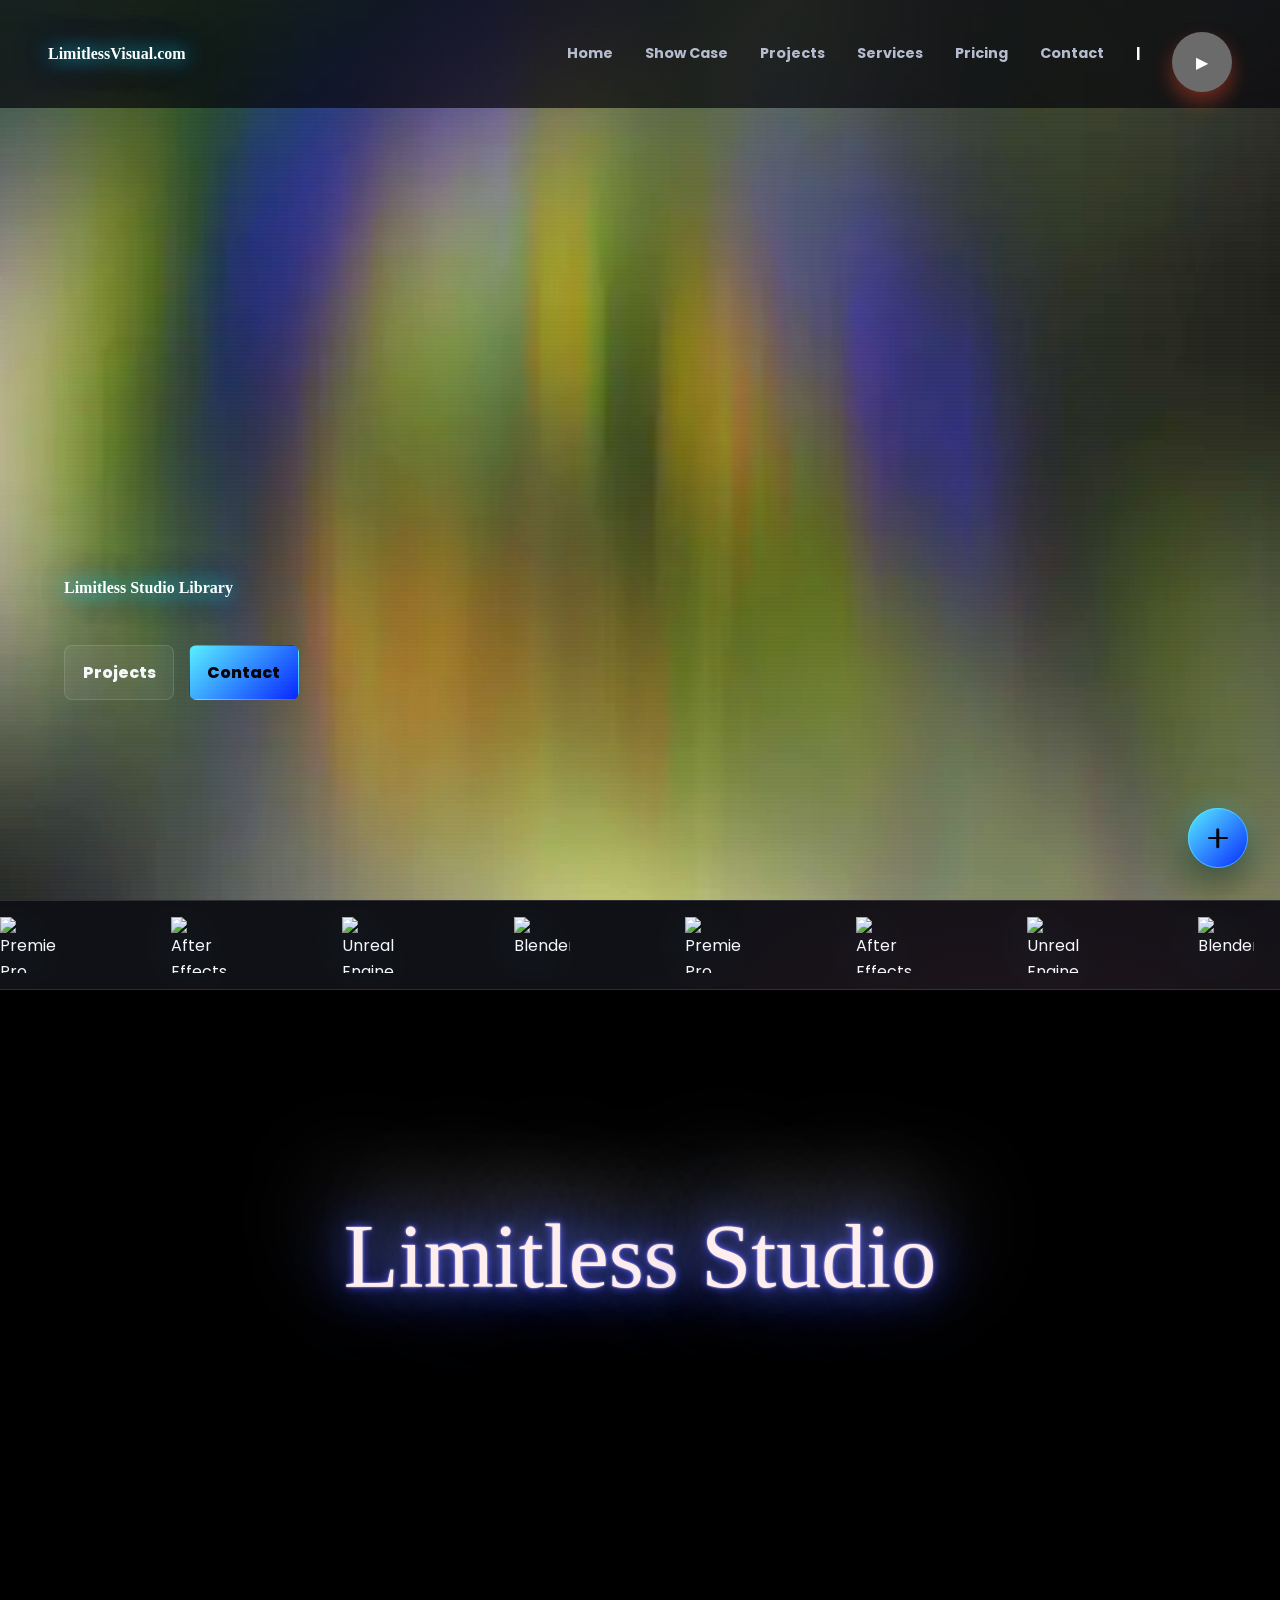
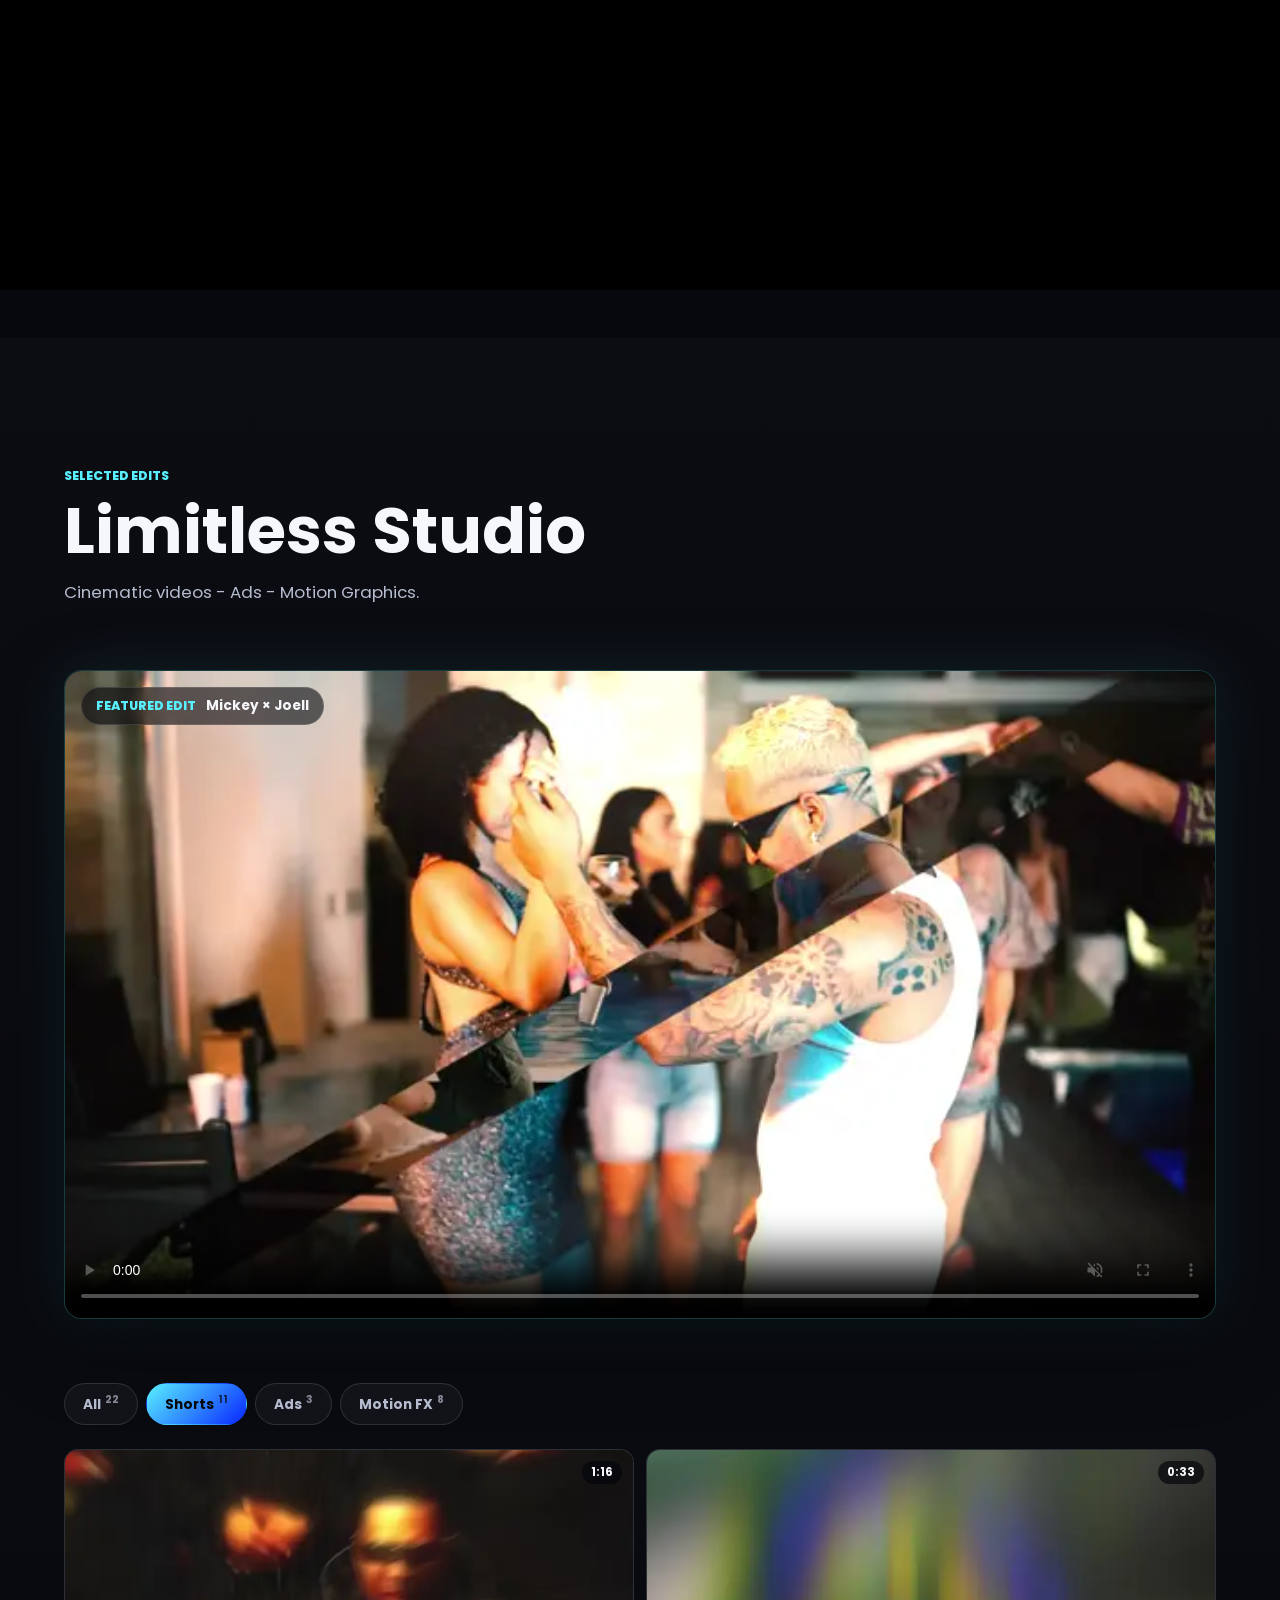
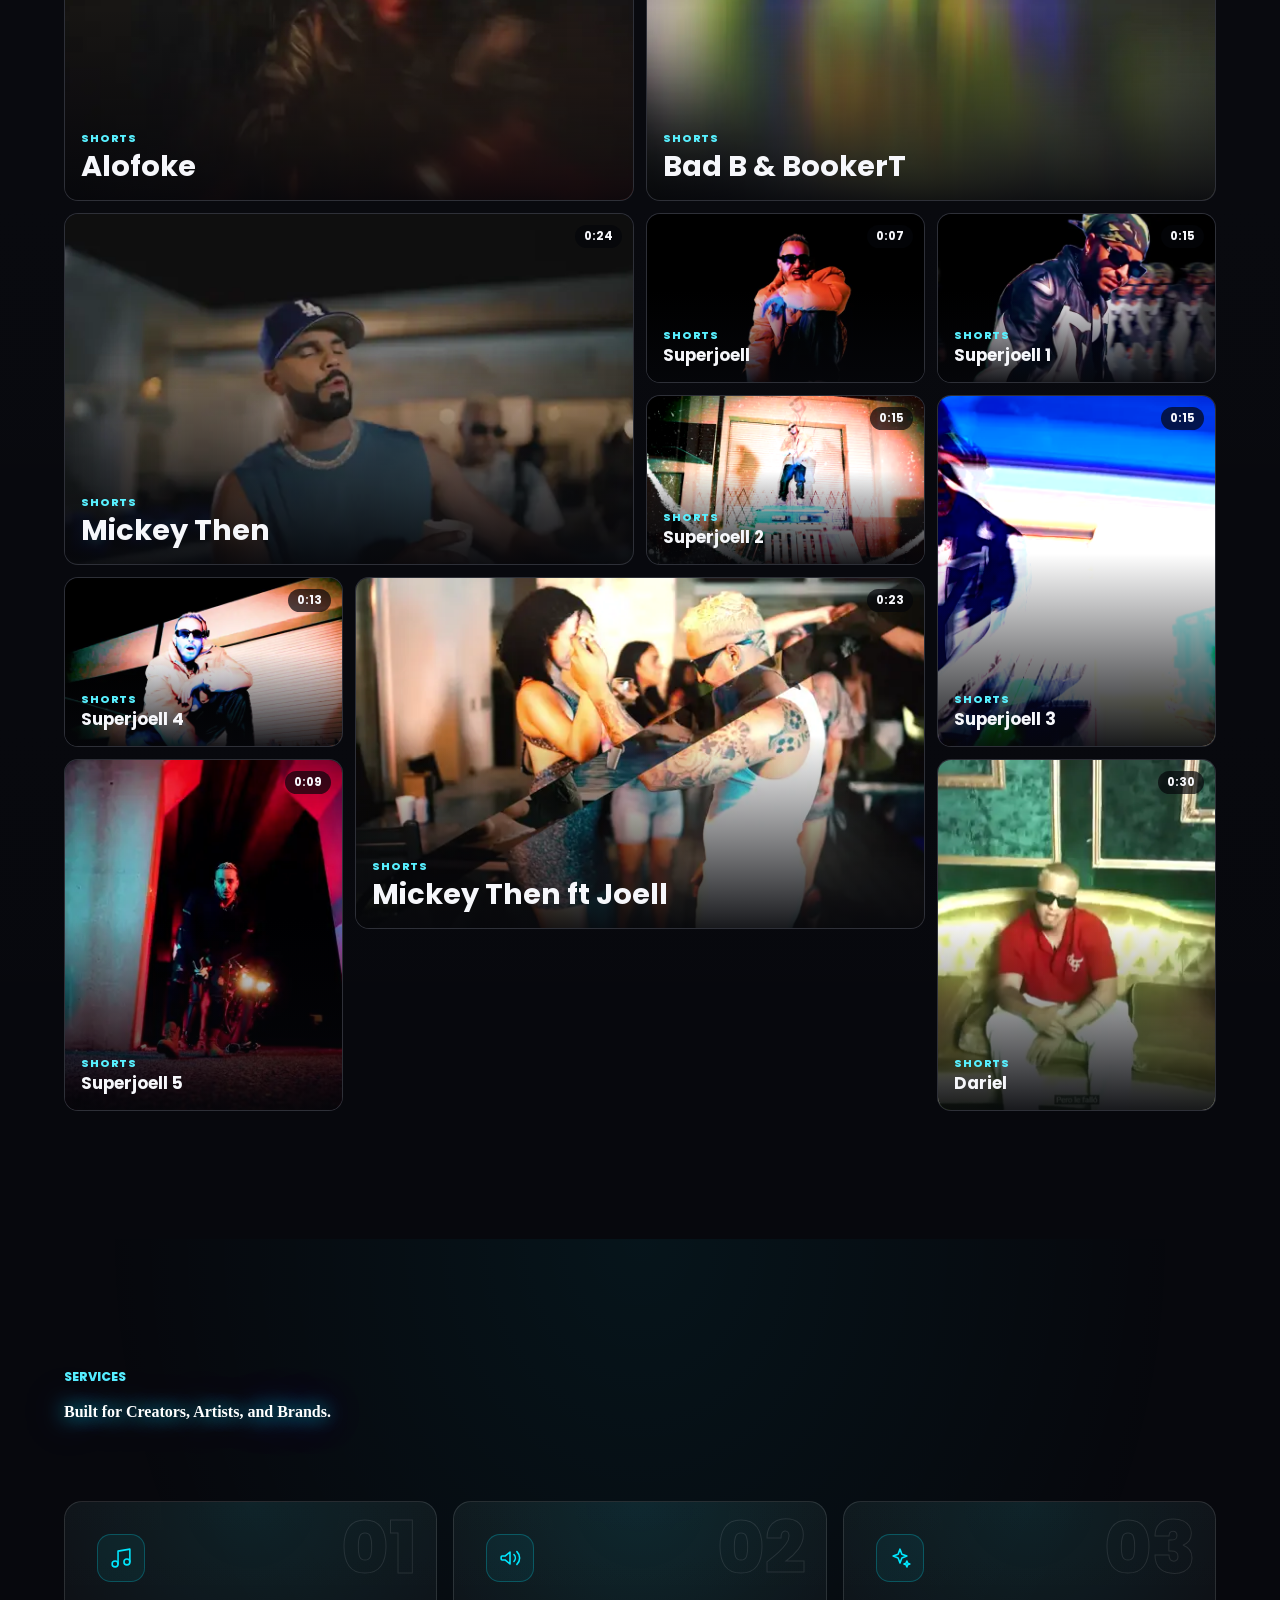
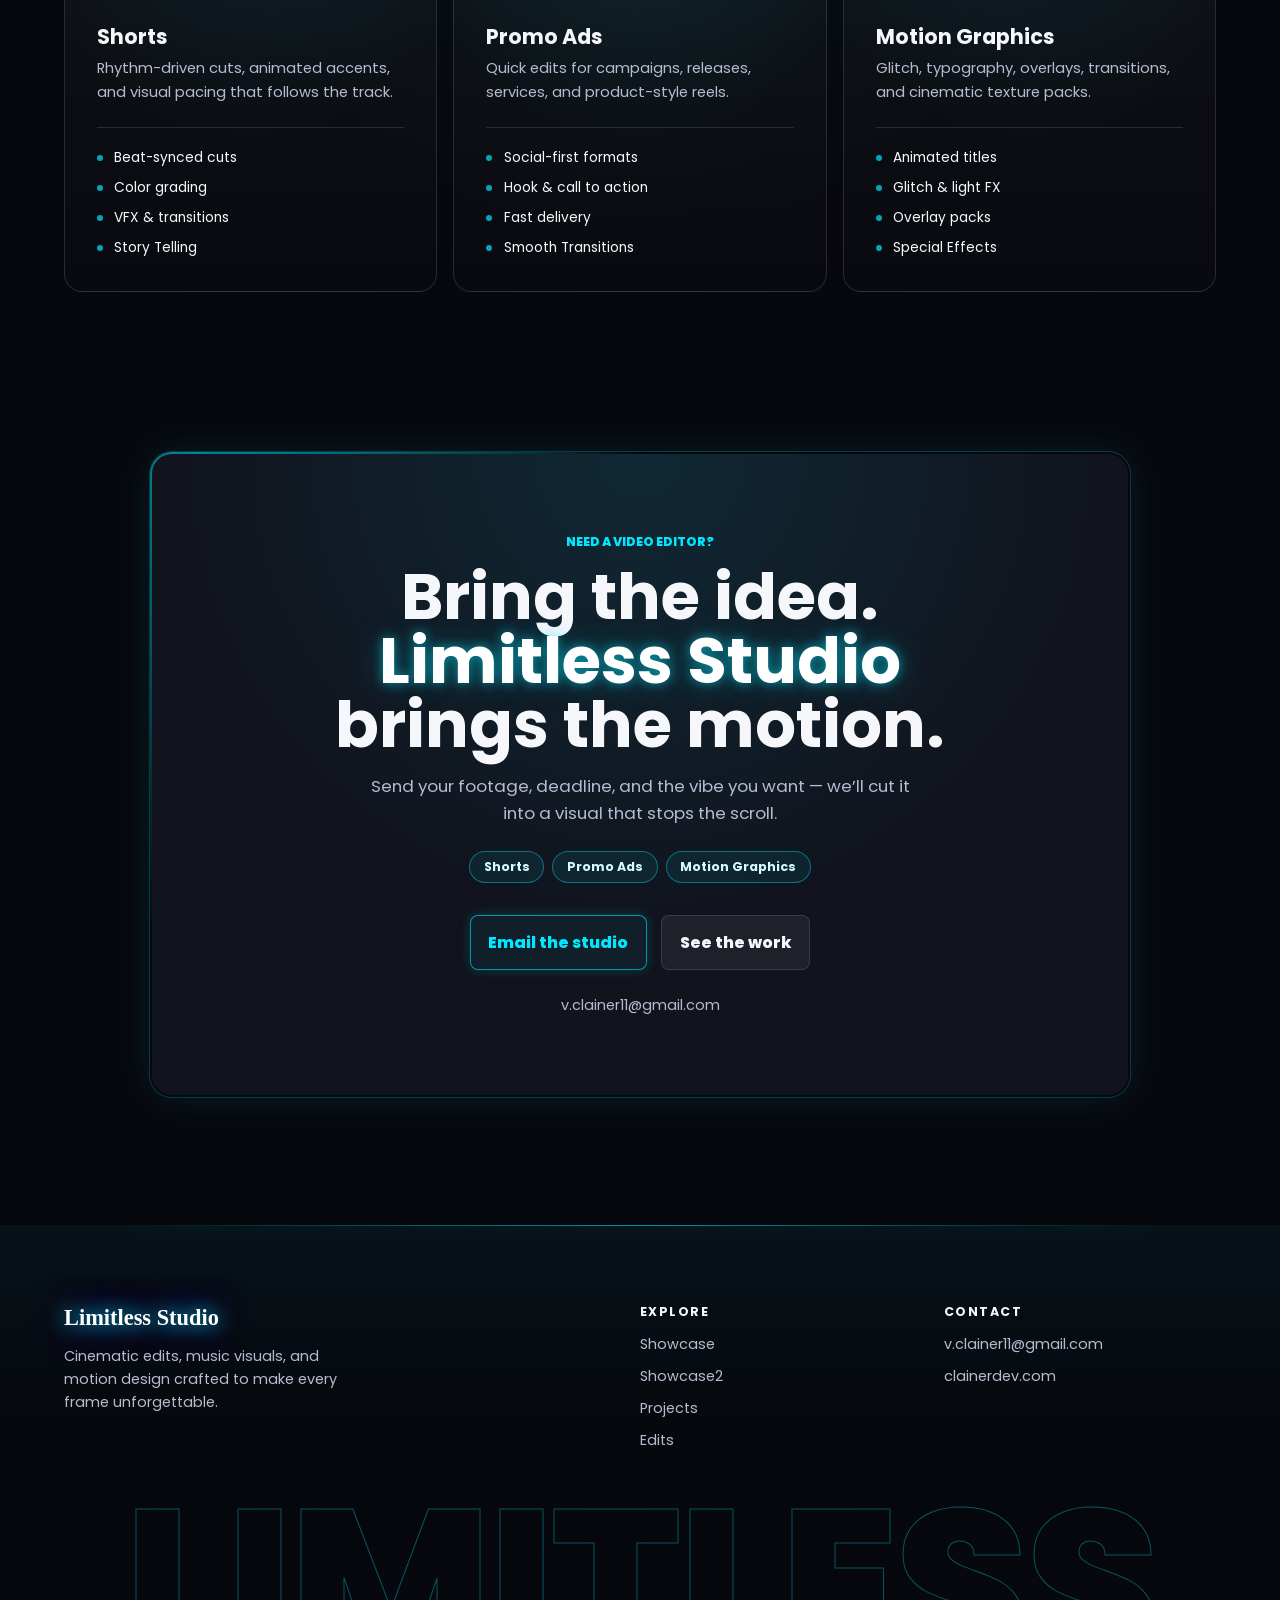
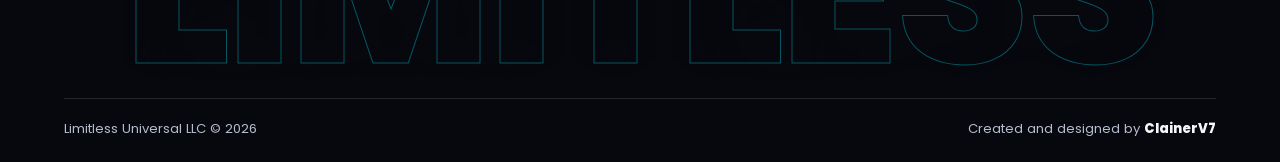
==== commit 8a670588: "Rename Music Videos to Shorts, phone filter dropdown, mobile polish - Rename the "Music Videos" labe" ====
--- a/index.html
+++ b/index.html
@@ -122,7 +122,7 @@
       </div> -->
 
       <div class="hero-content reveal">
-        <p class="logo">LimitlesStudio Library</p>
+        <p class="logo">Limitless Studio Library</p>
         <!-- <h1 id="hero-title">Limitless Studio</h1> -->
         <!-- <p class="hero-copy">Cinematic editing, dynamic motion graphics, music visuals, commercial campaigns, and viral-ready social content crafted to make every frame unforgettable.</p> -->
 
@@ -166,11 +166,11 @@
       </div>
 
       <ul class="slideshow" aria-hidden="true">
-        <li><video src="assets/videos/BookerTcom.mp4" autoplay muted loop playsinline></video></li>
-        <li><video src="assets/videos/Alofoke1.mp4" autoplay muted loop playsinline></video></li>
-        <li><video src="assets/videos/mickey.mp4" autoplay muted loop playsinline></video></li>
-        <li><video src="assets/videos/Superjoell(1st).mp4" autoplay muted loop playsinline></video></li>
-        <li><video src="assets/videos/Dariel30secsVideoCompress.mp4" autoplay muted loop playsinline></video></li>
+        <li><video src="assets/videos/BookerTcom.mp4" poster="assets/img/posters/bookertcom.webp" muted loop playsinline preload="none"></video></li>
+        <li><video src="assets/videos/Alofoke1.mp4" poster="assets/img/posters/alofoke1.webp" muted loop playsinline preload="none"></video></li>
+        <li><video src="assets/videos/mickey.mp4" poster="assets/img/posters/mickey.webp" muted loop playsinline preload="none"></video></li>
+        <li><video src="assets/videos/Superjoell(1st).mp4" poster="assets/img/posters/superjoell1st.webp" muted loop playsinline preload="none"></video></li>
+        <li><video src="assets/videos/Dariel30secsVideoCompress.mp4" poster="assets/img/posters/dariel30secsvideocompress.webp" muted loop playsinline preload="none"></video></li>
       </ul>
       <!-- Alternate playlist: mickey, mickeyjoell, UnFlowZaza, FatmelzToLoDia, Clinvidremix1min -->
     </section>
@@ -213,7 +213,7 @@
       </div>
 
       <figure class="featured-video reveal">
-        <video src="assets/videos/mickeyjoell.mp4" poster="assets/img/posters/mickeyjoell.webp" controls autoplay loop muted playsinline preload="metadata"></video>
+        <video src="assets/videos/mickeyjoell.mp4" poster="assets/img/posters/mickeyjoell.webp" controls data-autoplay loop muted playsinline preload="none"></video>
         <figcaption><span class="eyebrow">Featured edit</span> Mickey &times; Joell</figcaption>
       </figure>
 
@@ -231,7 +231,7 @@
       <div class="service-grid">
         <article class="service reveal" data-num="01">
           <svg class="service-icon" viewBox="0 0 24 24" aria-hidden="true"><path d="M9 18V5l12-2v13"/><circle cx="6" cy="18" r="3"/><circle cx="18" cy="16" r="3"/></svg>
-          <h3>Music Videos</h3>
+          <h3>Shorts</h3>
           <p>Rhythm-driven cuts, animated accents, and visual pacing that follows the track.</p>
 
           <ul>
@@ -281,7 +281,7 @@
         <h2>Bring the idea. <span class="neon-text">Limitless Studio</span> brings the motion.</h2>
         <p class="contact-copy">Send your footage, deadline, and the vibe you want &mdash; we&rsquo;ll cut it into a visual that stops the scroll.</p>
         <ul class="contact-tags">
-          <li>Music Videos</li>
+          <li>Shorts</li>
           <li>Promo Ads</li>
           <li>Motion Graphics</li>
         </ul>
--- a/style.css
+++ b/style.css
@@ -144,6 +144,12 @@
   transform: rotate(180deg);
 }
 
+/* Only one link in the list: no arrow, no dropdown (script.js adds the class) */
+.nav-drop.is-single > a span,
+.nav-drop.is-single .nav-drop-menu {
+  display: none;
+}
+
 .menu-toggle {
   display: none;
 }
@@ -445,6 +451,11 @@
   margin-left: 0.3rem;
   font-size: 0.65rem;
   opacity: 0.7;
+}
+
+/* Phone-only dropdown, see the 640px breakpoint */
+.filters select {
+  display: none;
 }
 
 /* ---------- Gallery grid ---------- */
@@ -768,6 +779,7 @@
 /* ---------- Contact (neon) ---------- */
 .contact {
   padding-top: 2rem;
+  scroll-margin-top: 4.5rem; /* keeps the panel clear of the fixed header */
 }
 
 .contact-panel {
@@ -1024,24 +1036,76 @@
   }
 }
 
+/* Tablets: fit every nav link on one line next to the logo */
+@media (min-width: 641px) and (max-width: 900px) {
+  .site-header {
+    gap: 0.5rem;
+  }
+
+  .nav-links {
+    gap: 0.5rem;
+    font-size: 0.78rem;
+  }
+
+  .nav-links a {
+    white-space: nowrap;
+  }
+
+  .nav-player-sep {
+    display: none;
+  }
+
+  .nav-links .play-btn {
+    width: 48px;
+    height: 48px;
+  }
+}
+
 @media (max-width: 640px) {
+  html {
+    -webkit-tap-highlight-color: transparent;
+  }
+
+  /* The full-screen scan-line blend is costly to repaint over video on phones */
+  body::before {
+    display: none;
+  }
+
+  /* The page behind stays put while a popup or the video player is open */
+  html:has(.modal.show),
+  html:has(.lightbox[open]) {
+    overflow: hidden;
+  }
+
+  /* Clear over the hero, solid once scrolling so content never runs behind the logo */
   .site-header {
-    padding-block: 0.8rem;
+    padding-block: 0.5rem;
     background: transparent;
-    /* backdrop-filter: blur(18px); */
+    transition: background 200ms ease, box-shadow 200ms ease;
+  }
+
+  .site-header.is-scrolled,
+  .site-header.is-open {
+    background: rgba(7, 8, 13, 0.94);
+    box-shadow: 0 1px 0 var(--line);
+  }
+
+  .site-header .logo {
+    min-height: 44px;
   }
 
   /* Touch-sized menu button and links */
   .menu-toggle {
     display: grid;
     place-items: center;
-    width: 54px;
-    height: 54px;
+    width: 46px;
+    height: 46px;
     border: 1px solid var(--line);
     border-radius: 50%;
     background: rgba(255, 255, 255, 0.06);
     color: var(--text);
-    font-size: 1.7rem;
+    font-size: 1.4rem;
+    line-height: 1;
     cursor: pointer;
   }
 
@@ -1054,15 +1118,17 @@
     flex-direction: column;
     align-items: stretch;
     gap: 0;
+    max-height: calc(100dvh - 100%);
+    overflow-y: auto;
     padding: 0.5rem 1rem 1rem;
-    background: rgba(7, 8, 13, 0.95);
+    background: rgba(7, 8, 13, 0.97);
     border-bottom: 1px solid var(--line);
-    font-size: 1.2rem;
+    font-size: 1.1rem;
   }
 
   .nav-links a {
     display: block;
-    padding: 1.1rem 0.25rem;
+    padding: 0.85rem 0.25rem;
   }
 
   .nav-links > * + * {
@@ -1114,7 +1180,7 @@
   }
 
   .nav-drop-menu a {
-    padding: 1.1rem 0.25rem;
+    padding: 0.85rem 0.25rem;
     border: 0;
     background: none;
     box-shadow: none;
@@ -1122,6 +1188,43 @@
 
   .hero {
     min-height: 92svh;
+  }
+
+  /* Label lines up with the centered buttons below it */
+  .hero-content {
+    text-align: center;
+  }
+
+  .hero .logo {
+    display: flex;
+  }
+
+  /* A wide video cropped to a full phone screen looks zoomed in and blurry */
+  .showcase-preview,
+  .slideshow {
+    min-height: 65svh;
+  }
+
+  /* Tighter, even spacing between sections */
+  .projects,
+  .services {
+    padding-block: 3.5rem;
+    scroll-margin-top: 1.5rem;
+  }
+
+  .contact {
+    padding-bottom: 3.5rem;
+  }
+
+  .featured-video figcaption {
+    top: 0.6rem;
+    left: 0.6rem;
+    padding: 0.3rem 0.7rem;
+    font-size: 0.75rem;
+  }
+
+  .featured-video .eyebrow {
+    font-size: 0.65rem;
   }
 
   .hero-actions,
@@ -1149,12 +1252,6 @@
     justify-content: center;
   }
 
-  .filters button {
-    min-height: 50px;
-    padding: 0.75rem 1.4rem;
-    font-size: 1.05rem;
-  }
-
   .lb-nav,
   .lb-close {
     width: 3.6rem;
@@ -1177,6 +1274,10 @@
     grid-row: span 2;
   }
 
+  .tile--fill {
+    grid-column: span 2;
+  }
+
   .tile-info {
     padding: 0.7rem;
   }
@@ -1185,19 +1286,44 @@
     font-size: 0.88rem;
   }
 
-  .filters {
-    flex-wrap: nowrap;
-    overflow-x: auto;
-    scrollbar-width: none;
-  }
-
+  /* Filters become a dropdown on phones */
   .filters button {
-    flex: none;
-  }
-
-  /* Lightbox arrows sit under the video */
+    display: none;
+  }
+
+  .filters select {
+    display: block;
+    width: 100%;
+    min-height: 50px;
+    padding: 0.75rem 3rem 0.75rem 1.4rem;
+    border: 1px solid rgba(88, 240, 255, 0.4);
+    border-radius: 999px;
+    background: rgba(255, 255, 255, 0.04) url("data:image/svg+xml,%3Csvg xmlns='http://www.w3.org/2000/svg' viewBox='0 0 24 24' fill='none' stroke='%2358f0ff' stroke-width='2.5' stroke-linecap='round' stroke-linejoin='round'%3E%3Cpath d='M6 9l6 6 6-6'/%3E%3C/svg%3E") no-repeat right 1.2rem center / 1.2rem;
+    color: var(--text);
+    font: 700 1.05rem "Poppins", Arial, sans-serif;
+    appearance: none;
+    -webkit-appearance: none;
+    cursor: pointer;
+  }
+
+  .filters select option {
+    background: var(--panel-solid);
+    color: var(--text);
+  }
+
+  /* Lightbox fills the screen so Close and the arrows always stay reachable.
+     Arrows sit under the video. */
   .lightbox[open] {
+    position: fixed;
+    inset: 0;
+    width: 100%;
+    height: 100dvh;
+    max-height: none;
+    margin: 0;
+    padding: 4.5rem 1rem 1.5rem;
+    overflow-y: auto;
     flex-wrap: wrap;
+    align-content: center;
     justify-content: center;
   }
 
@@ -1206,12 +1332,83 @@
     order: -1;
   }
 
+  .lightbox video {
+    max-height: 58svh;
+  }
+
+  .lb-close {
+    top: 0.75rem;
+    right: 1rem;
+  }
+
+  .contact-email {
+    margin-top: 1rem;
+    padding: 0.6rem;
+  }
+
+  /* Bottom padding leaves room for the floating + button */
   .site-footer {
     display: block;
+    padding-bottom: 5.5rem;
   }
 
   .site-footer p + p {
     margin-top: 0.4rem;
+  }
+
+  /* Brand on its own row, then the two link columns (the email used to get cut off) */
+  .footer-grid {
+    grid-template-columns: auto minmax(0, 1fr);
+  }
+
+  .footer-brand {
+    grid-column: 1 / -1;
+  }
+
+  .footer-brand p {
+    max-width: none;
+  }
+
+  .footer-col {
+    gap: 0;
+  }
+
+  .footer-col a {
+    padding-block: 0.55rem;
+    overflow-wrap: anywhere;
+  }
+}
+
+/* Touch screens: hover styles would otherwise stick after a tap */
+@media (hover: none) {
+  .button:hover,
+  .tile:hover,
+  .tile:hover :is(img, video),
+  .artist-marquee img:hover {
+    transform: none;
+  }
+
+  .tile:hover {
+    z-index: auto;
+    border-color: var(--line);
+    box-shadow: none;
+  }
+
+  .tile:hover::after {
+    opacity: 0;
+  }
+
+  .service:hover {
+    border-color: var(--line);
+    transform: none;
+  }
+
+  .service:hover::after {
+    -webkit-text-stroke-color: rgba(255, 255, 255, 0.1);
+  }
+
+  .artist-marquee:hover .marquee-track {
+    animation-play-state: running;
   }
 }
 
@@ -1223,6 +1420,12 @@
     animation-duration: 0.01ms !important;
     animation-iteration-count: 1 !important;
     transition-duration: 0.01ms !important;
+  }
+
+  /* The slideshow fades clips in with an animation: show the first one still */
+  .slideshow li:first-child video {
+    animation: none;
+    opacity: 1;
   }
 }
 
--- a/assets/css/popups.css
+++ b/assets/css/popups.css
@@ -504,7 +504,14 @@
 /* ---------- Phones ---------- */
 @media (max-width: 480px) {
   .modal-panel {
+    max-height: calc(100dvh - 2rem);
     padding: 2rem 1.25rem 1.25rem;
+  }
+
+  /* Touch-sized close button */
+  .modal-close {
+    width: 2.75rem;
+    height: 2.75rem;
   }
 
   .player .track-art {
@@ -523,6 +530,7 @@
   .show-item .button {
     grid-column: 1 / -1;
     width: 100%;
+    min-height: 2.75rem;
   }
 }
 
--- a/assets/css/navplayer.css
+++ b/assets/css/navplayer.css
@@ -90,6 +90,16 @@
   }
 
   .audio-player {
+    width: 100%;
+    margin: 0;
     padding: 1.25rem 0 0.5rem;
   }
 }
+
+/* Touch screens: the big hover zoom would stick after a tap */
+@media (hover: none) {
+  .play-btn:hover {
+    transform: none;
+    box-shadow: 0 10px 20px rgba(255, 75, 43, 0.4);
+  }
+}
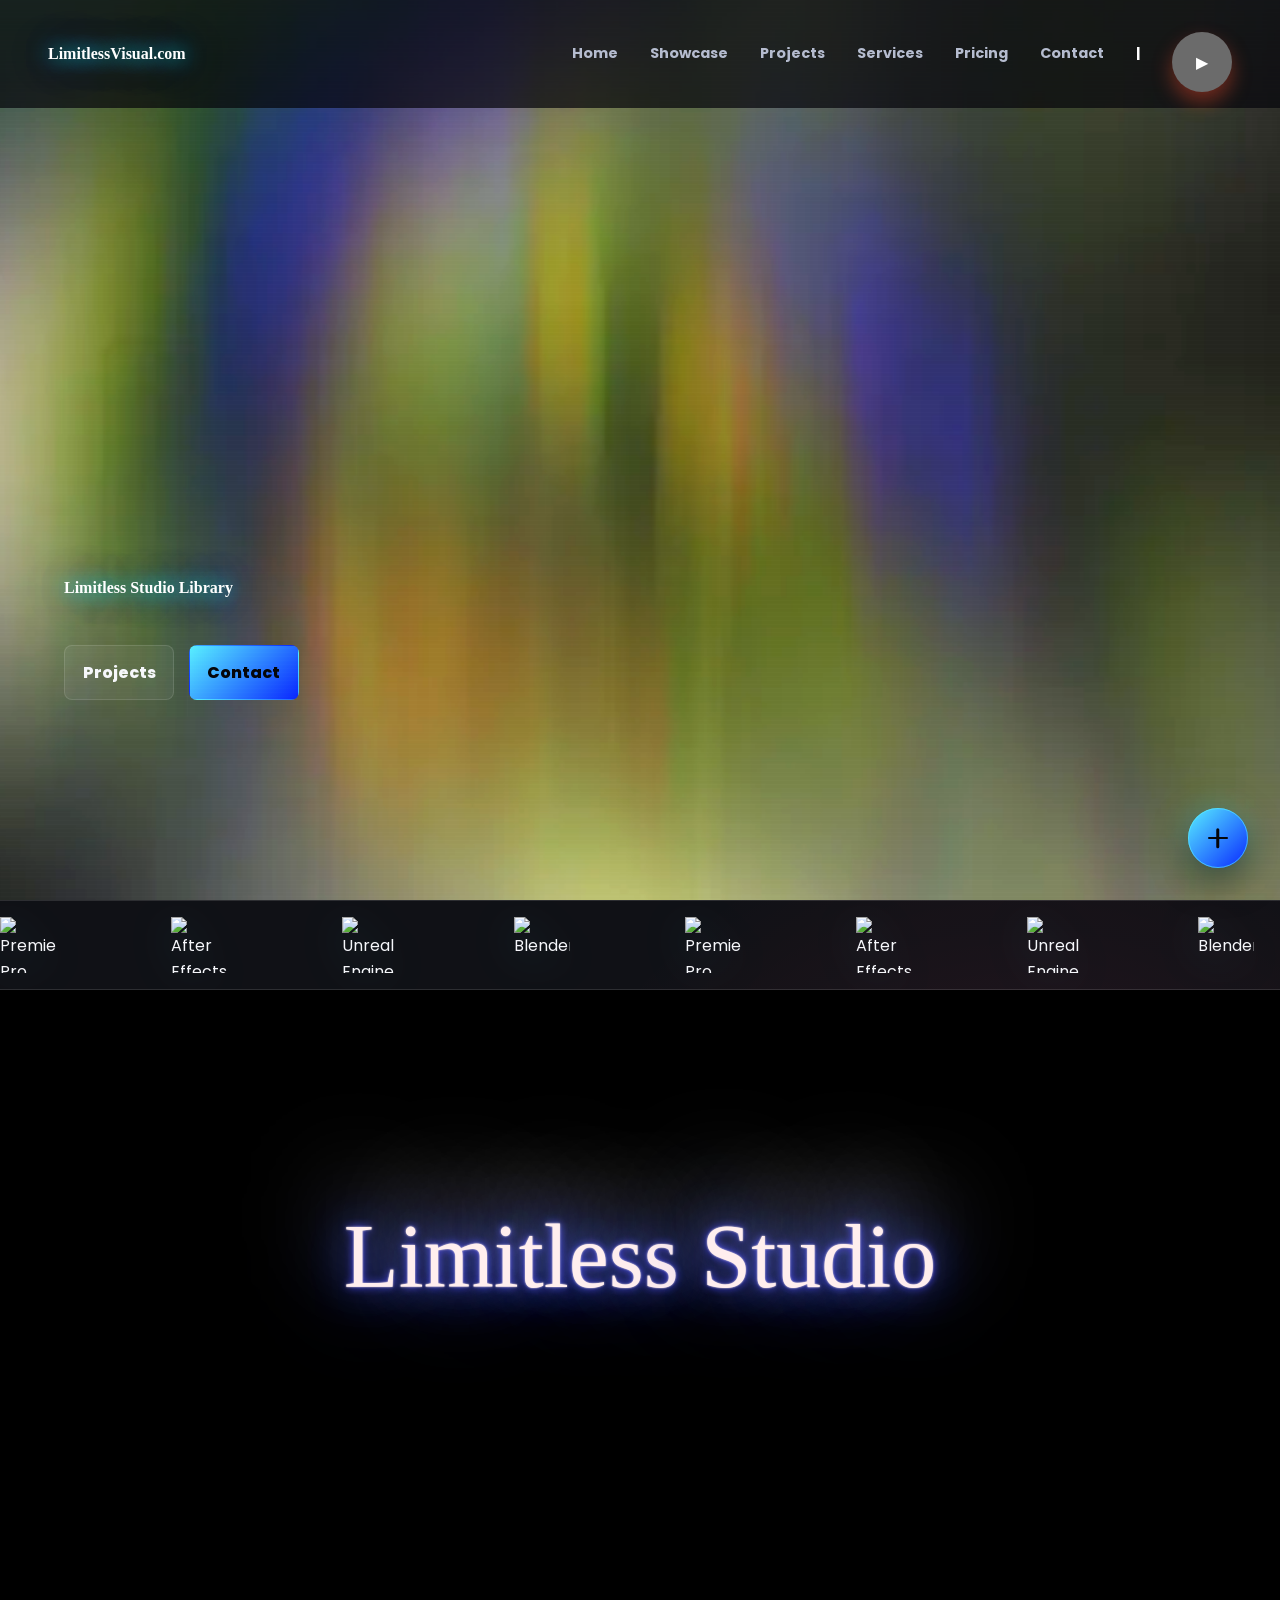
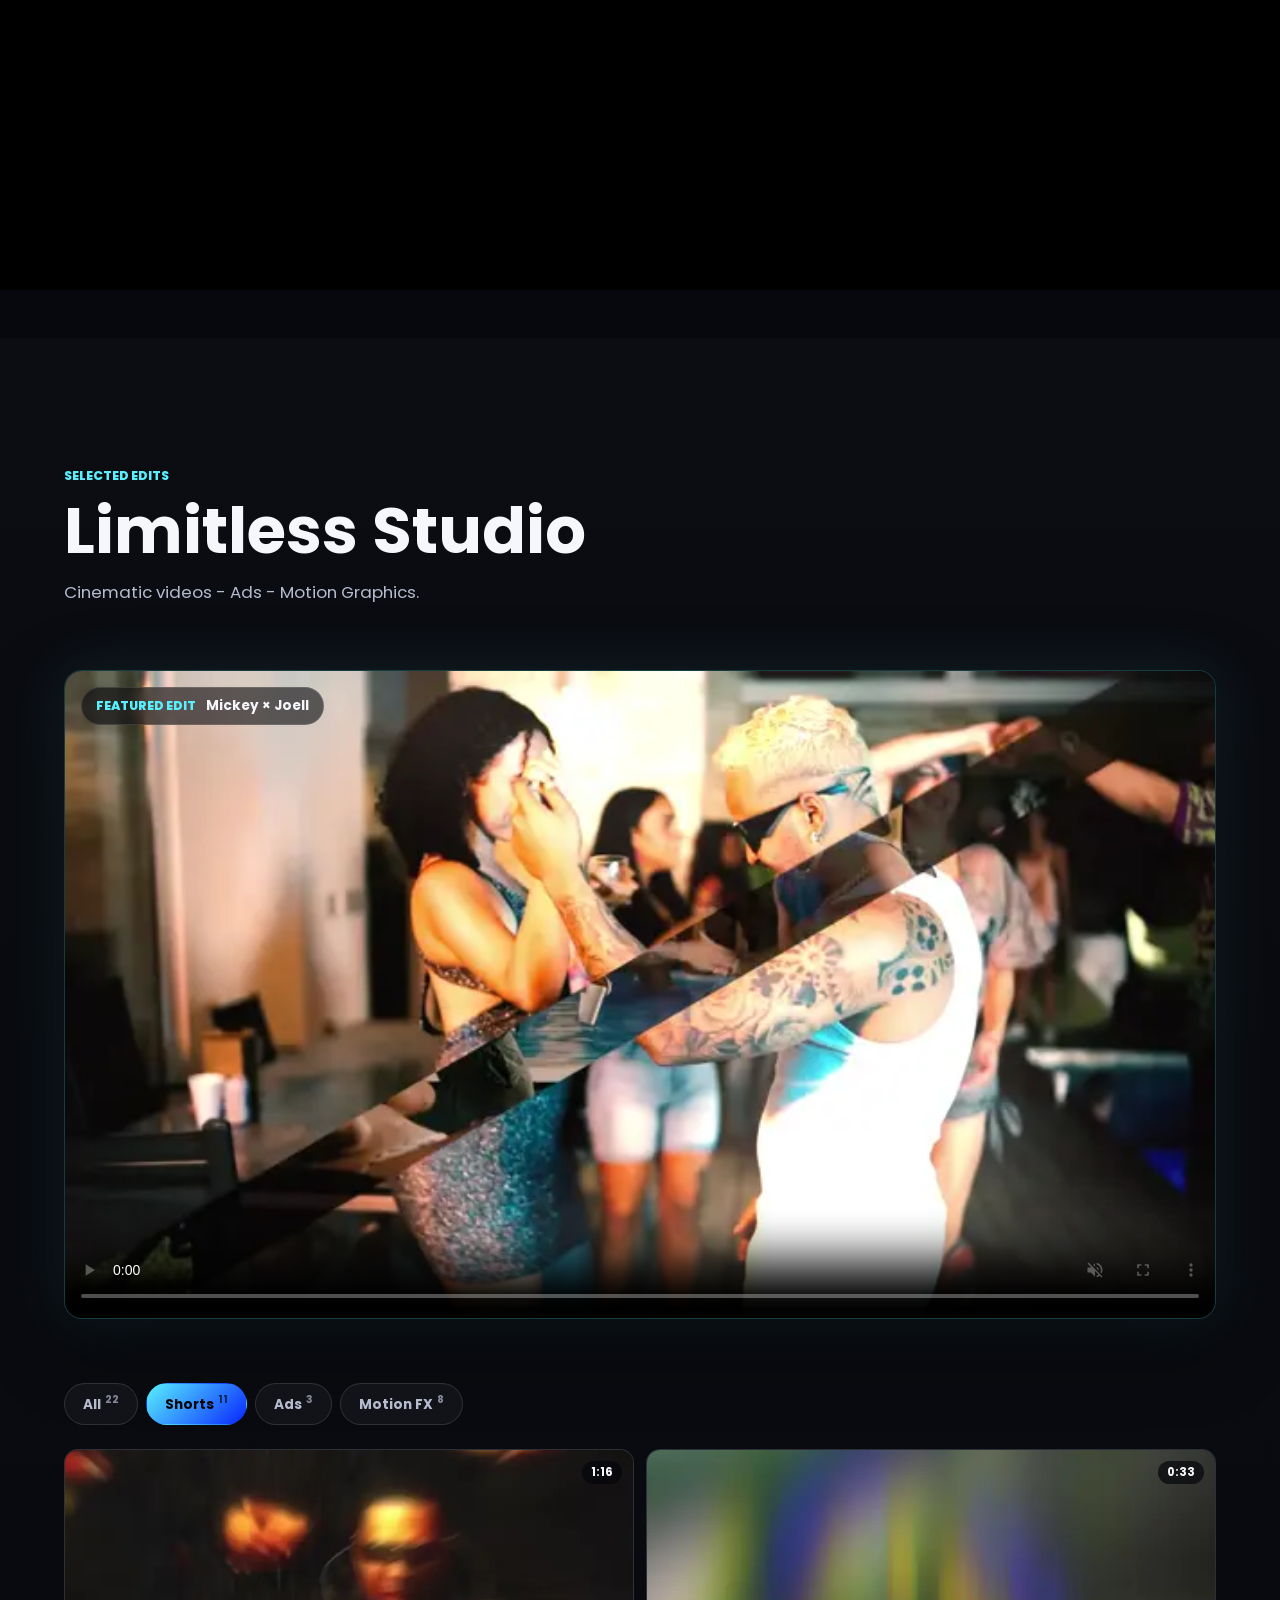
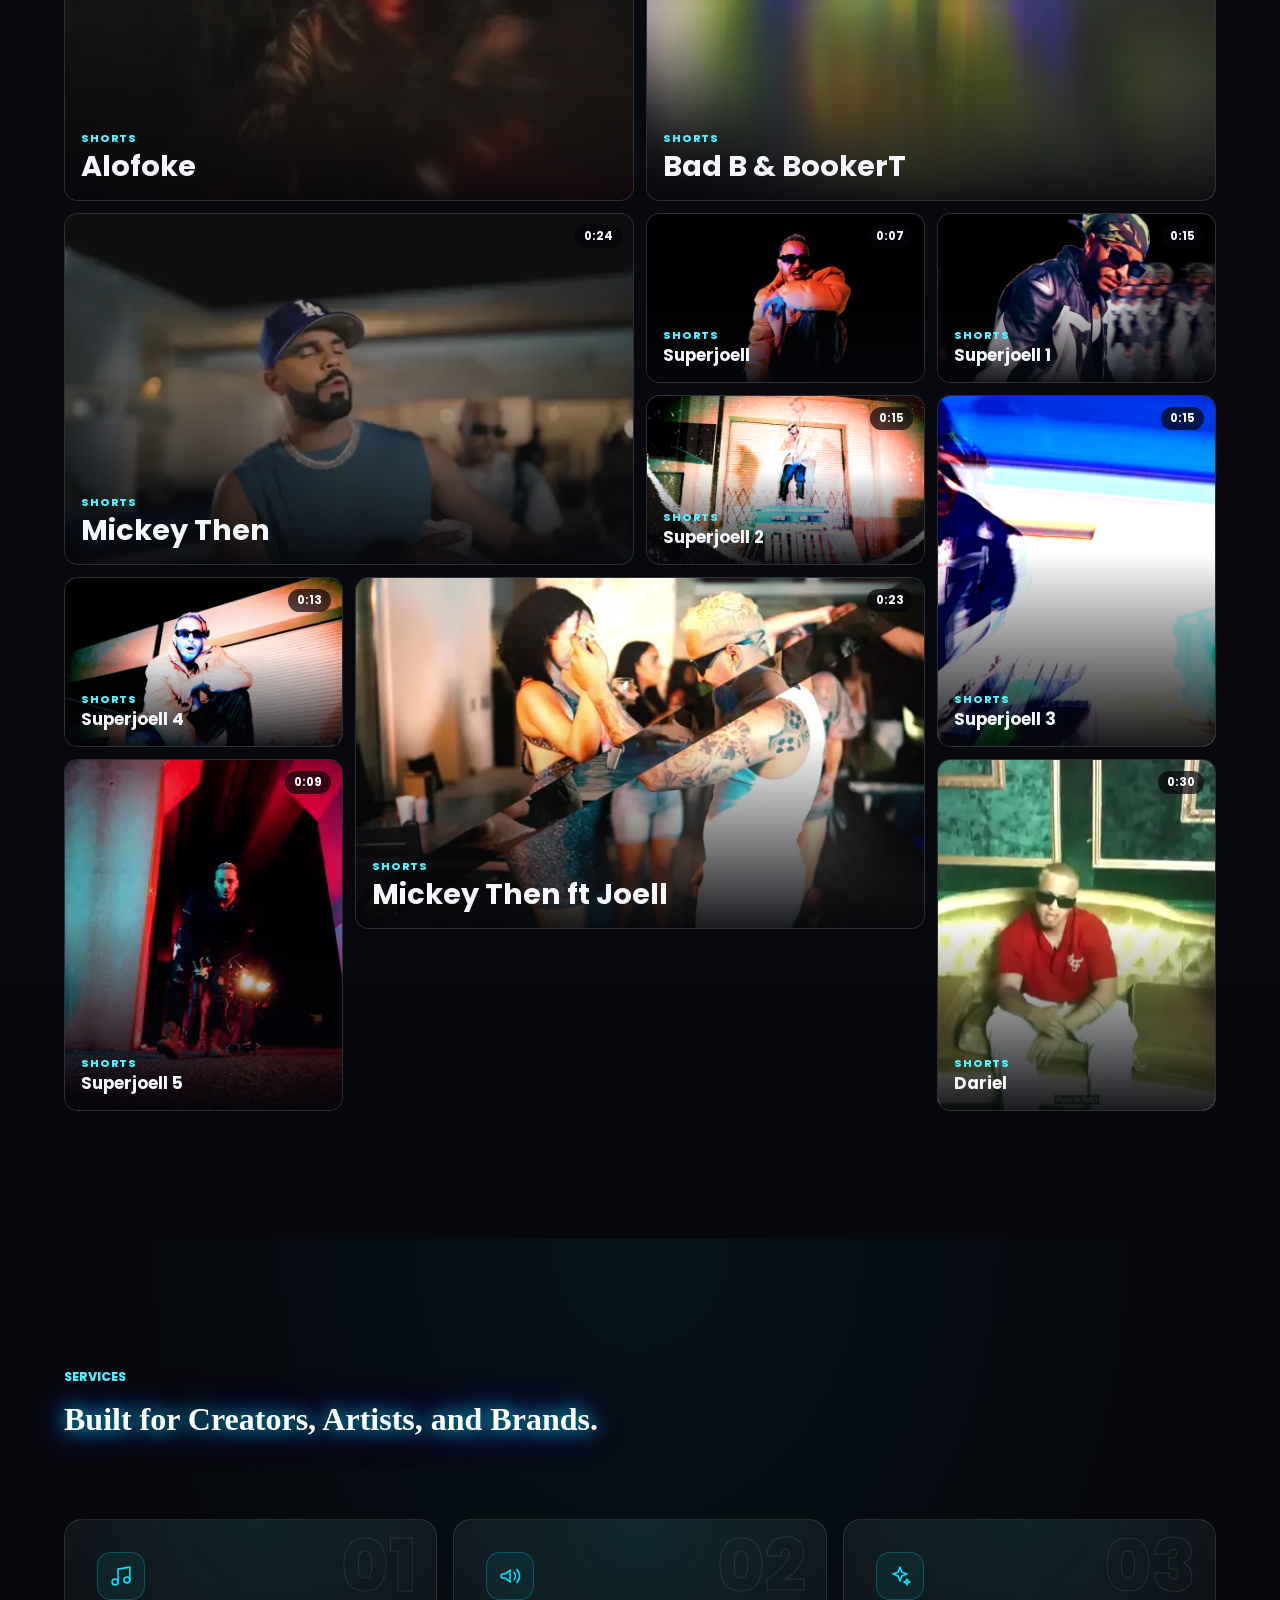
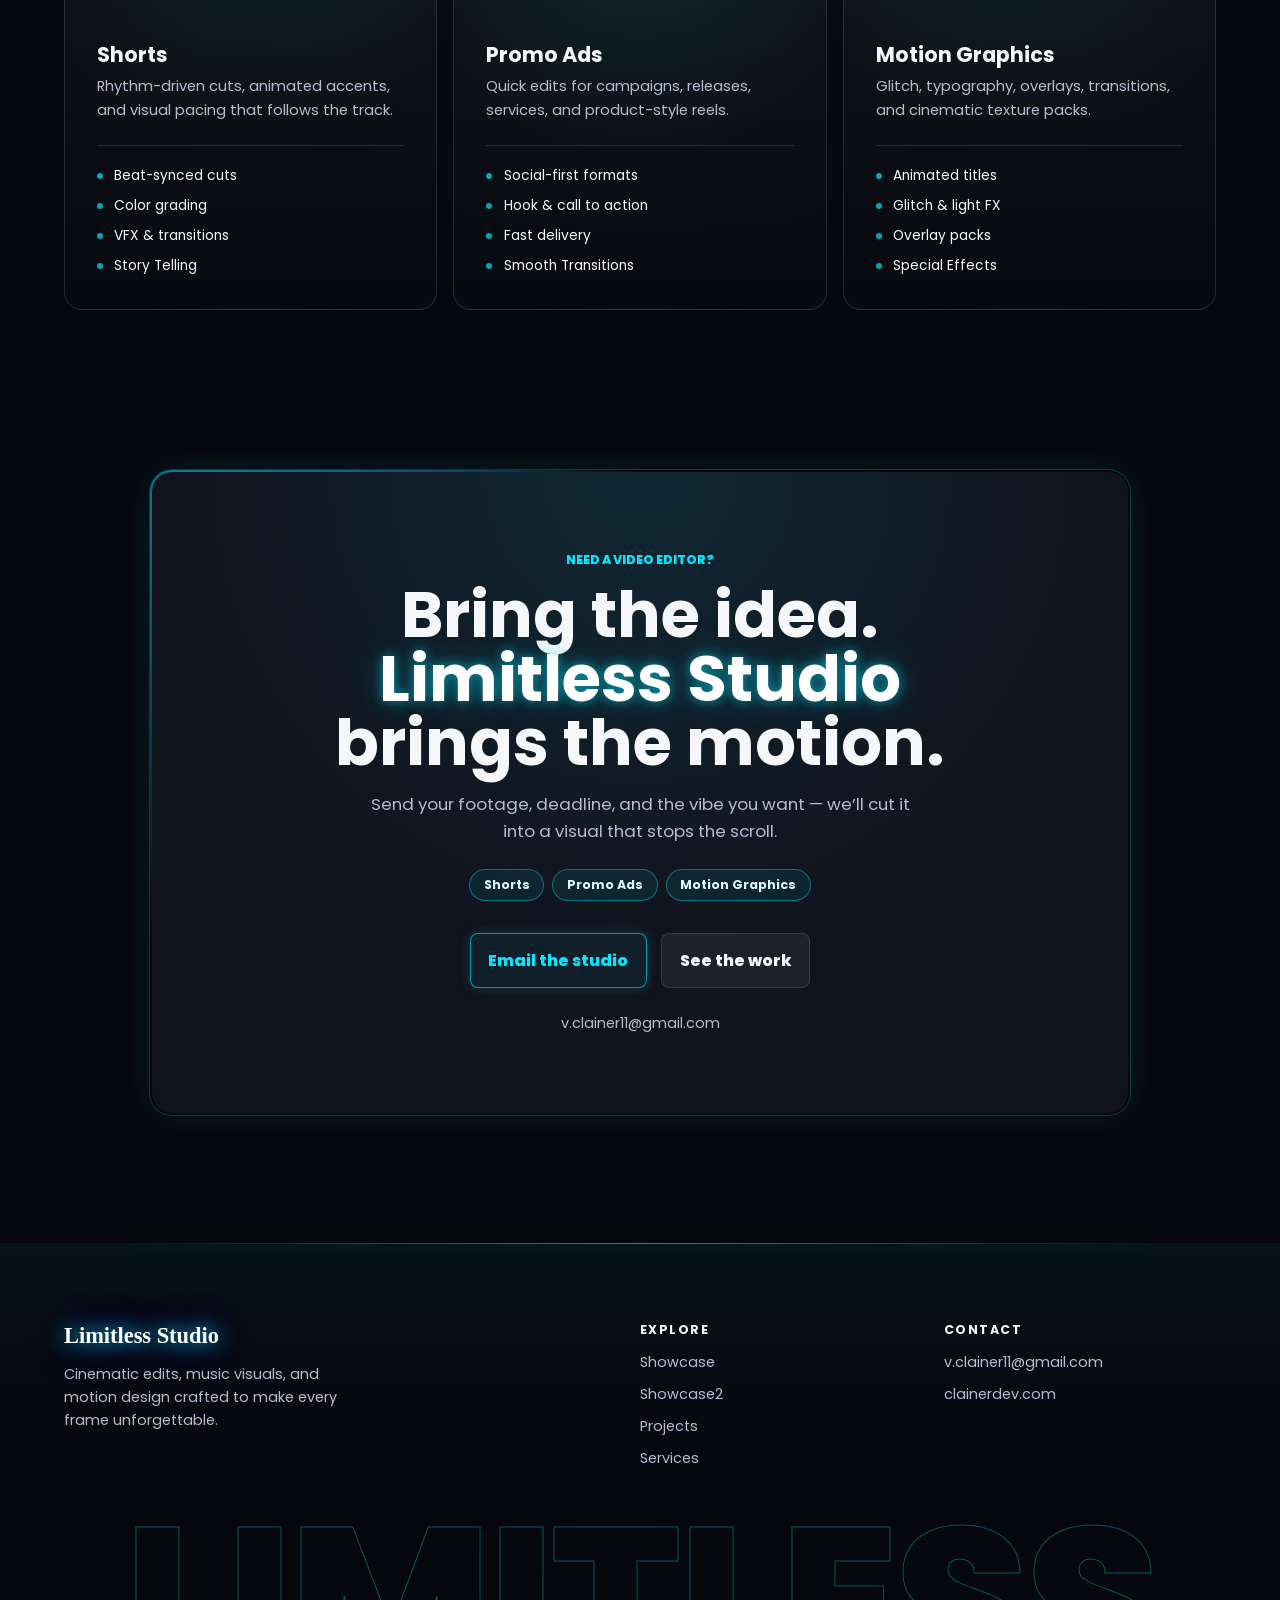
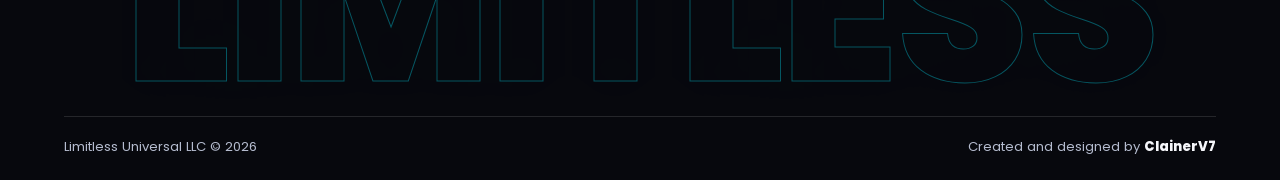
==== commit 188ed6cb: "Hide Tickets for now, consistent nav names, no auto music on touch - Hide the Tickets dock button un" ====
--- a/index.html
+++ b/index.html
@@ -33,10 +33,10 @@
     <nav class="nav-links" aria-label="Page sections">
       <a href="#top">Home</a>
       <div class="nav-drop">
-        <a href="#showcase">Show Case <span aria-hidden="true">&#9662;</span></a>
+        <a href="#showcase">Showcase <span aria-hidden="true">&#9662;</span></a>
         <div class="nav-drop-menu">
-          <a class="nav-drop-self" href="#showcase">Show Case1</a>
-          <!-- <a href="videoshowcase.html">Show Case2</a> -->
+          <a class="nav-drop-self" href="#showcase">Showcase</a>
+          <!-- <a href="videoshowcase.html">Showcase2</a> -->
         </div>
       </div>
       <a href="#projects">Projects</a>
@@ -50,7 +50,7 @@
       <div class="audio-player">
         <div class="song-title"><h7></h7></div>
         <button type="button" class="play-btn" id="playPauseBtn" aria-label="Pause Kulosa">❚❚</button>
-        <audio id="audio" src="assets/music/Kulosa1.mp3" autoplay></audio>
+        <audio id="audio" src="assets/music/Kulosa1.mp3" preload="none"></audio>
       </div>
     </nav>
   </header>
@@ -91,11 +91,13 @@
         <span class="quick-dock-label">Store</span>
         <span class="quick-dock-icon"><i class="fas fa-shopping-bag" aria-hidden="true"></i></span>
       </button>
+      <!-- Tickets is hidden until there are real shows: update the dates in the Tickets popup below, then uncomment this.
       <button type="button" id="tickets" class="quick-dock-item" style="--a: -135deg; --ld: 66px; --i: 1" aria-label="Open tickets">
         <span class="quick-dock-label">Tickets</span>
         <span class="quick-dock-icon"><i class="fas fa-ticket-alt" aria-hidden="true"></i></span>
       </button>
-      <button type="button" id="ipodmodal" class="quick-dock-item" style="--a: 180deg; --ld: 64px; --i: 2" aria-label="Open music player">
+      -->
+      <button type="button" id="ipodmodal" class="quick-dock-item" style="--a: 180deg; --ld: 64px; --i: 1" aria-label="Open music player">
         <span class="quick-dock-label">Music</span>
         <span class="quick-dock-icon">
           <span class="quick-dock-eq" aria-hidden="true"><span></span><span></span><span></span><span></span></span>
@@ -305,7 +307,7 @@
         <a href="#showcase">Showcase</a>
         <a href="videoshowcase.html">Showcase2</a>
         <a href="#projects">Projects</a>
-        <a href="#services">Edits</a>
+        <a href="#services">Services</a>
       </nav>
       <div class="footer-col">
         <h3>Contact</h3>
--- a/style.css
+++ b/style.css
@@ -324,6 +324,12 @@
 .section-heading {
   width: min(850px, 100%);
   margin-bottom: clamp(2rem, 5vw, 4rem);
+}
+
+/* Heading in the logo style (Services): a bit bigger than the logo itself */
+.section-heading h2.logo {
+  font-size: clamp(1.35rem, 2.6vw, 2rem);
+  line-height: 1.25;
 }
 
 .section-heading p:not(.eyebrow) {
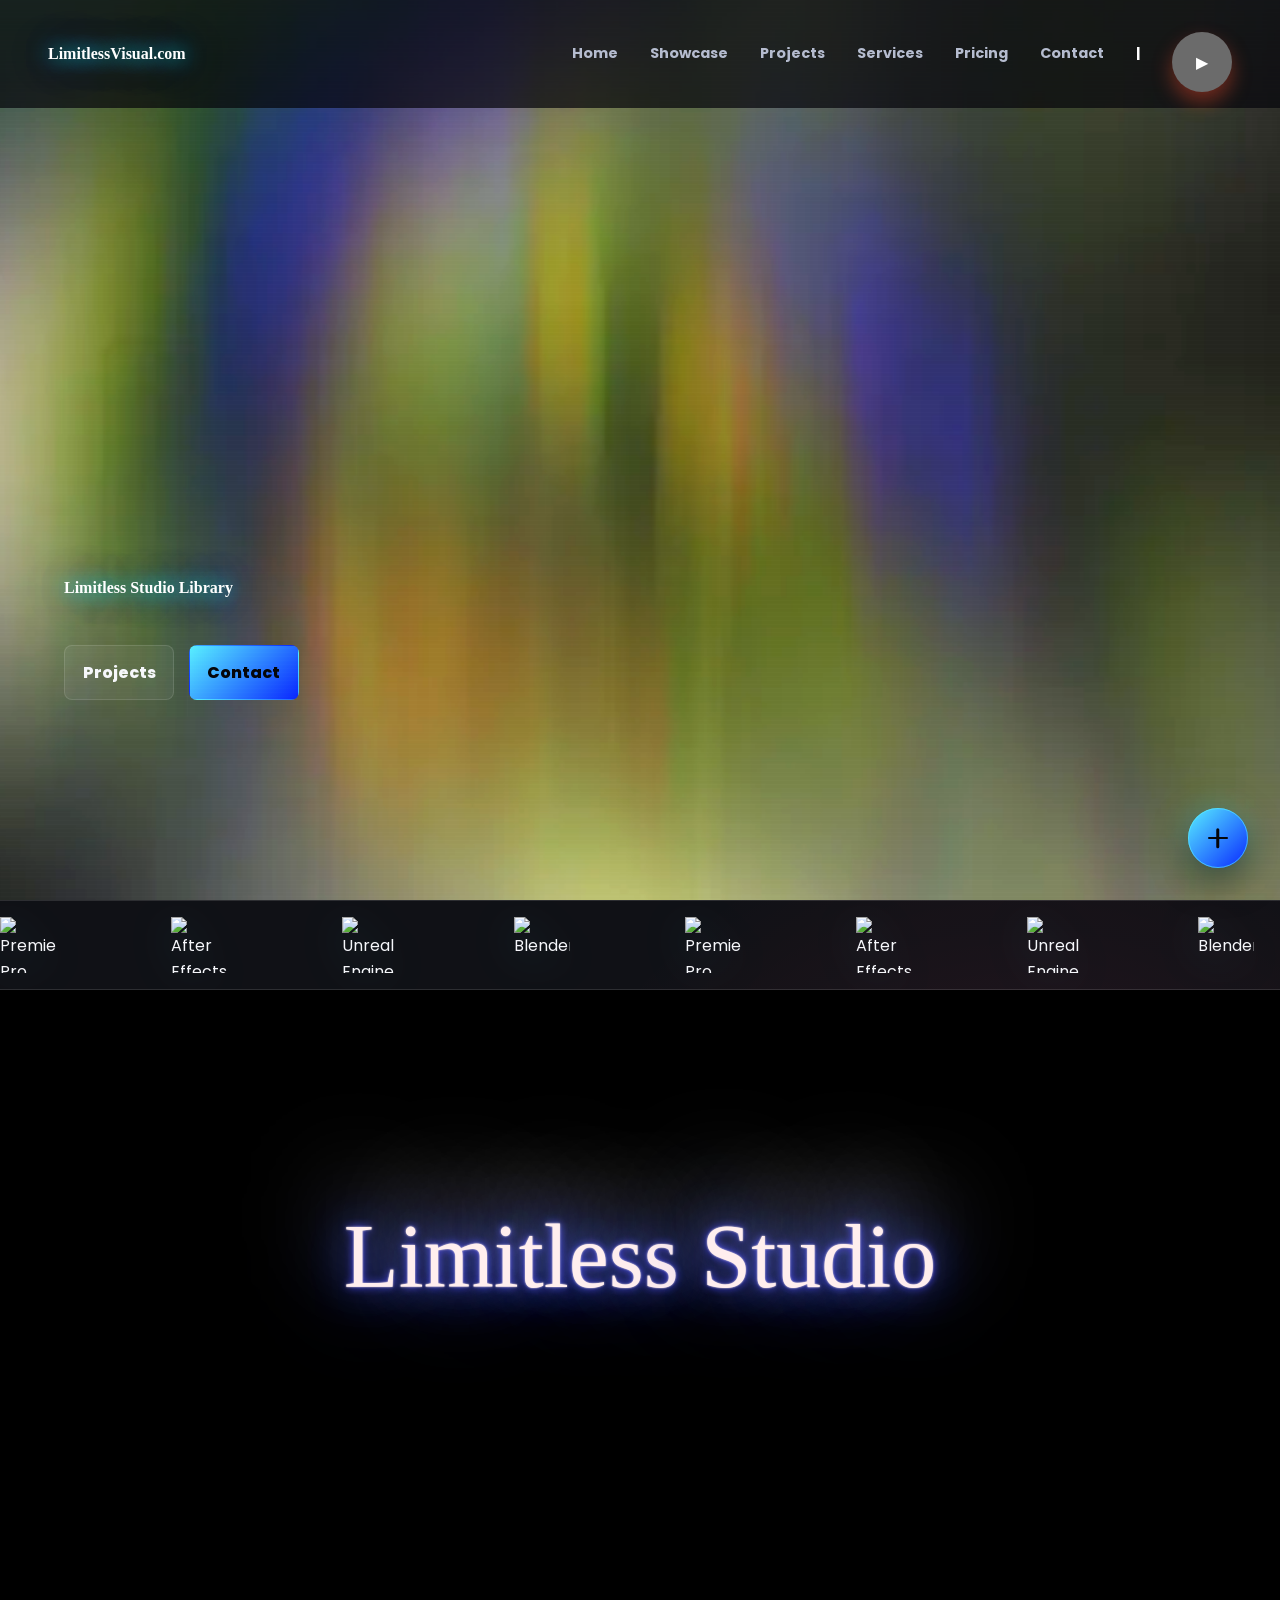
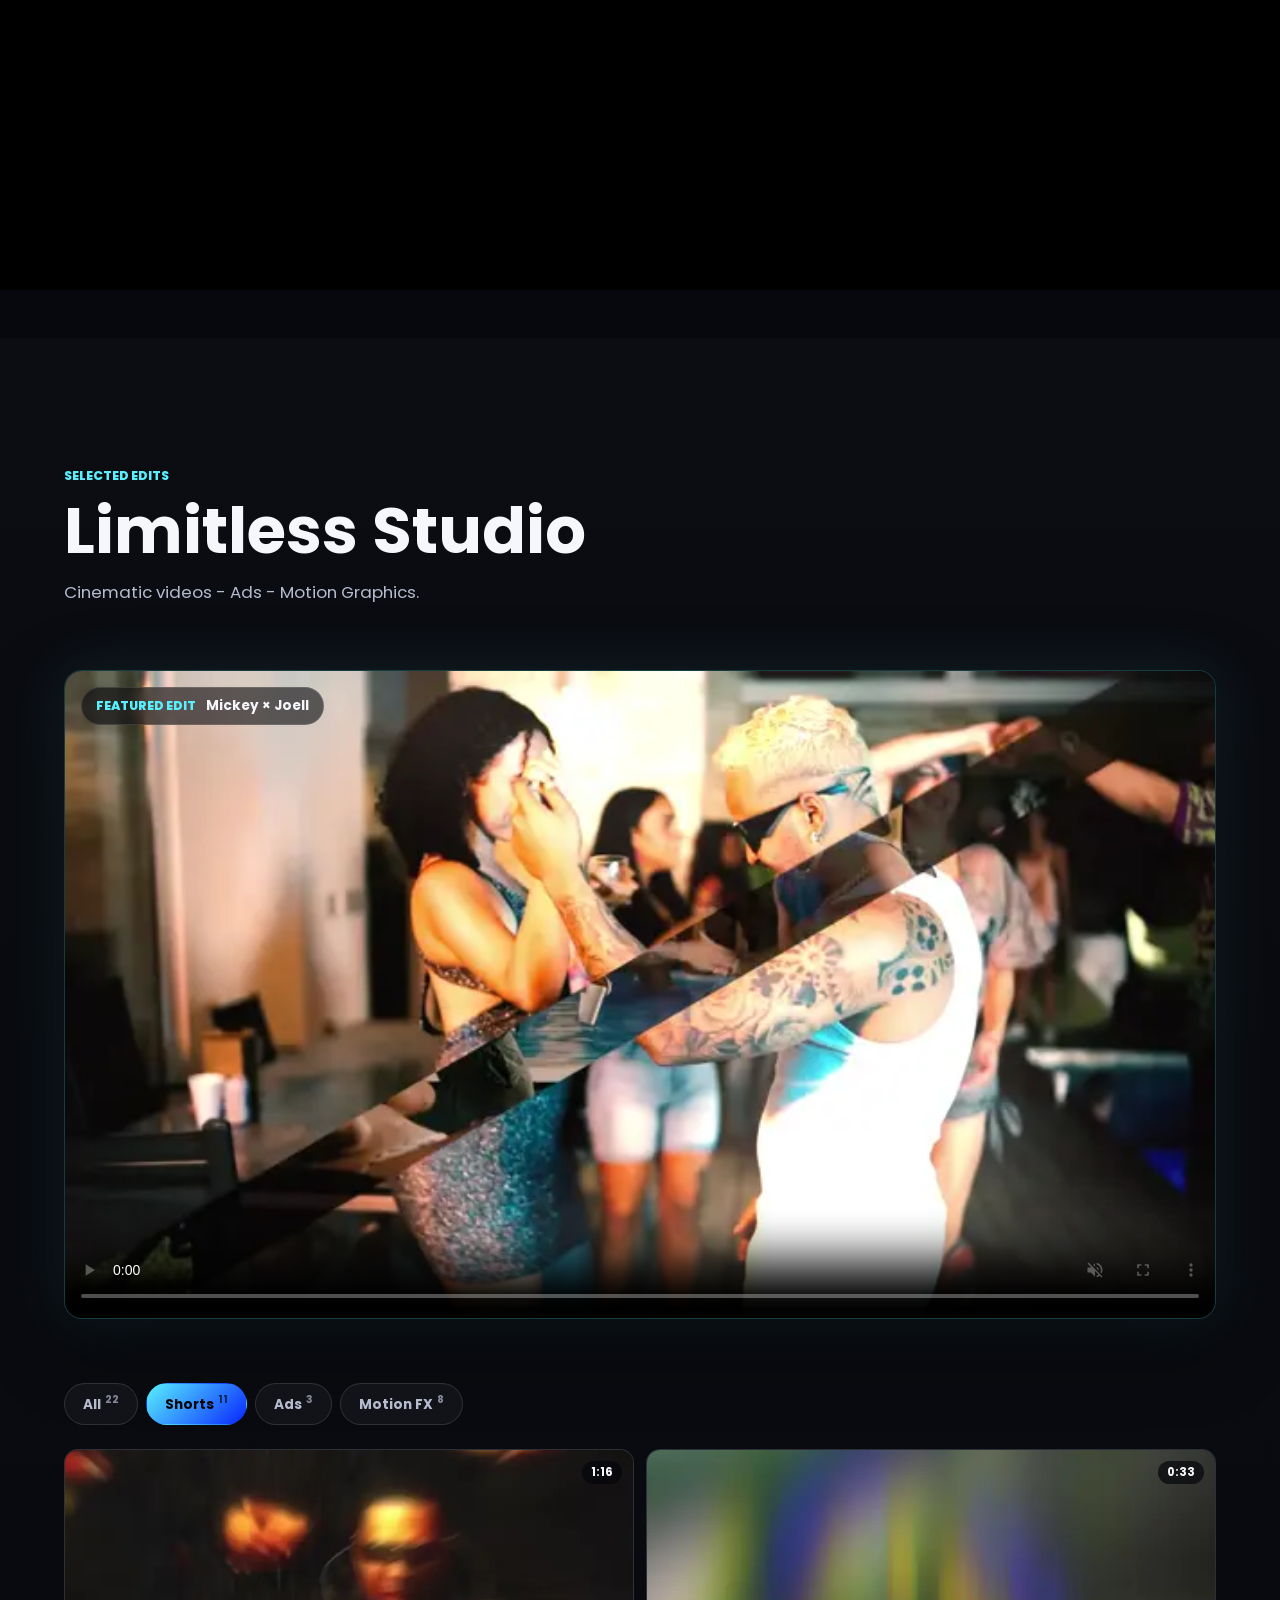
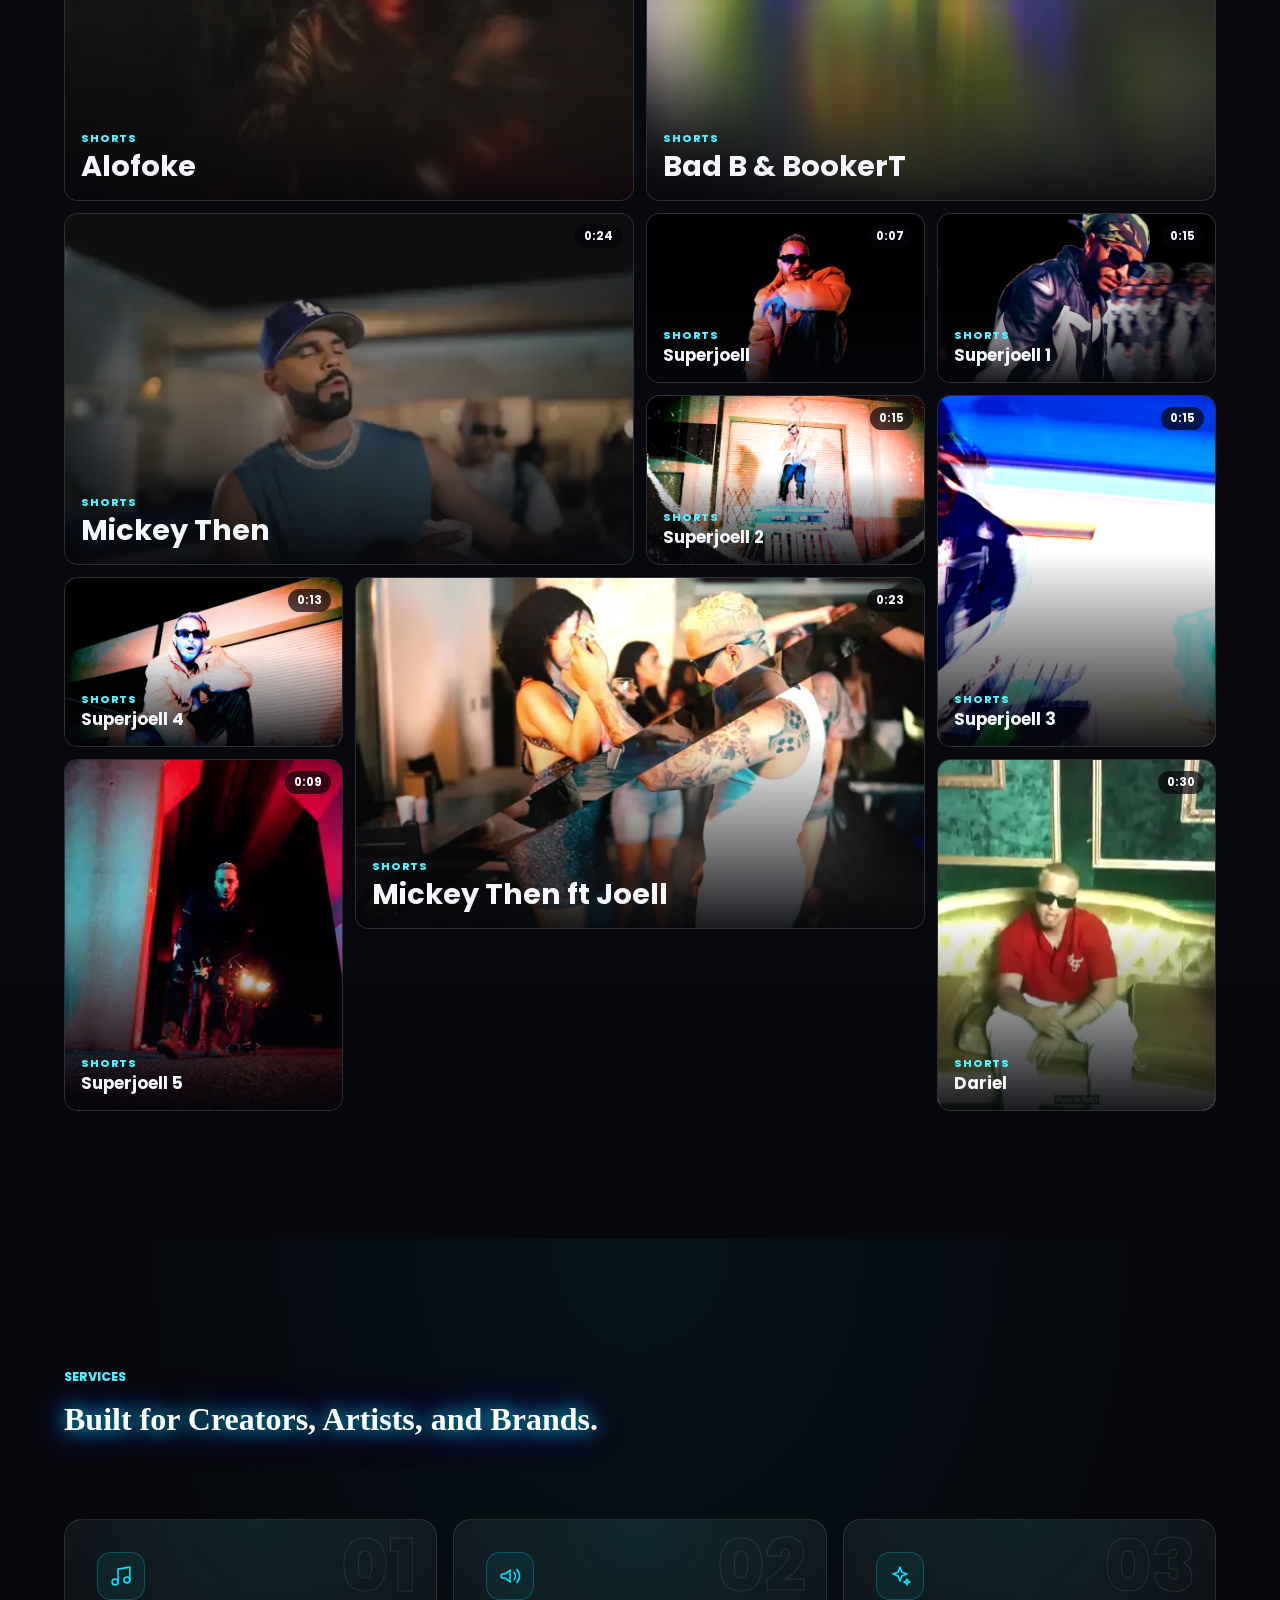
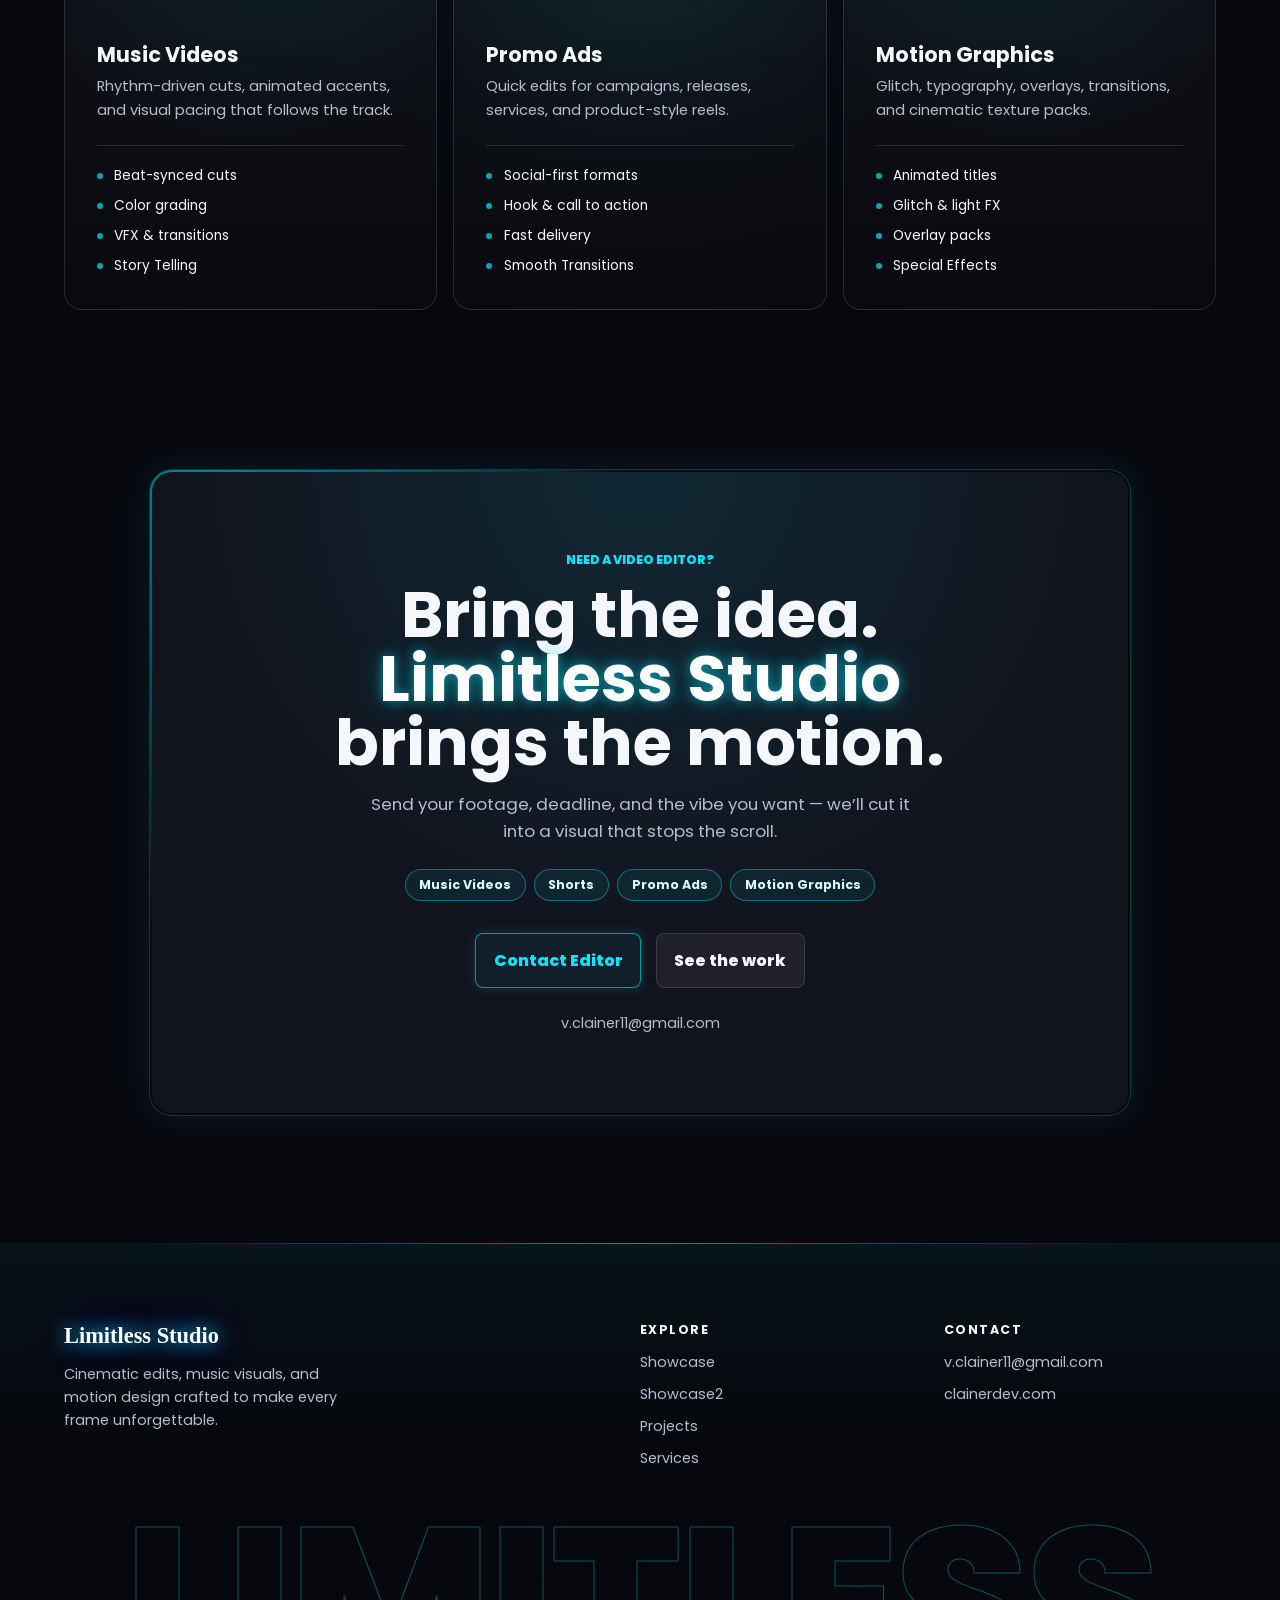
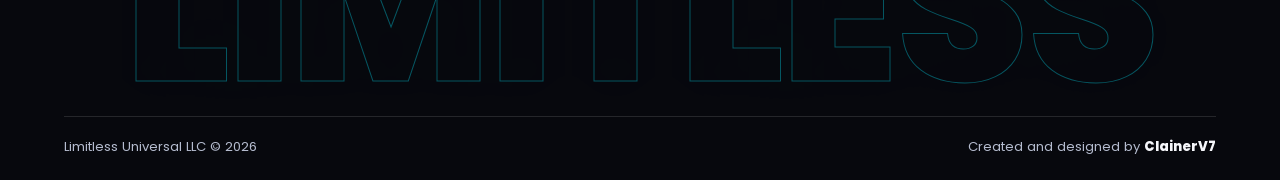
==== commit fa9629d9: "Bring back Tickets as coming soon, full-screen showcase on phones - Show the Tickets dock button aga" ====
--- a/index.html
+++ b/index.html
@@ -91,13 +91,11 @@
         <span class="quick-dock-label">Store</span>
         <span class="quick-dock-icon"><i class="fas fa-shopping-bag" aria-hidden="true"></i></span>
       </button>
-      <!-- Tickets is hidden until there are real shows: update the dates in the Tickets popup below, then uncomment this.
       <button type="button" id="tickets" class="quick-dock-item" style="--a: -135deg; --ld: 66px; --i: 1" aria-label="Open tickets">
         <span class="quick-dock-label">Tickets</span>
         <span class="quick-dock-icon"><i class="fas fa-ticket-alt" aria-hidden="true"></i></span>
       </button>
-      -->
-      <button type="button" id="ipodmodal" class="quick-dock-item" style="--a: 180deg; --ld: 64px; --i: 1" aria-label="Open music player">
+      <button type="button" id="ipodmodal" class="quick-dock-item" style="--a: 180deg; --ld: 64px; --i: 2" aria-label="Open music player">
         <span class="quick-dock-label">Music</span>
         <span class="quick-dock-icon">
           <span class="quick-dock-eq" aria-hidden="true"><span></span><span></span><span></span><span></span></span>
@@ -233,7 +231,7 @@
       <div class="service-grid">
         <article class="service reveal" data-num="01">
           <svg class="service-icon" viewBox="0 0 24 24" aria-hidden="true"><path d="M9 18V5l12-2v13"/><circle cx="6" cy="18" r="3"/><circle cx="18" cy="16" r="3"/></svg>
-          <h3>Shorts</h3>
+          <h3>Music Videos</h3>
           <p>Rhythm-driven cuts, animated accents, and visual pacing that follows the track.</p>
 
           <ul>
@@ -283,12 +281,13 @@
         <h2>Bring the idea. <span class="neon-text">Limitless Studio</span> brings the motion.</h2>
         <p class="contact-copy">Send your footage, deadline, and the vibe you want &mdash; we&rsquo;ll cut it into a visual that stops the scroll.</p>
         <ul class="contact-tags">
+          <li>Music Videos</li>
           <li>Shorts</li>
           <li>Promo Ads</li>
           <li>Motion Graphics</li>
         </ul>
         <div class="hero-actions">
-          <a class="button neon" href="https://mail.google.com/mail/?view=cm&amp;fs=1&amp;to=v.clainer11@gmail.com&amp;su=Limitless%20Studio%20Project" target="_blank" rel="noopener">Email the studio</a>
+          <a class="button neon" href="https://mail.google.com/mail/?view=cm&amp;fs=1&amp;to=v.clainer11@gmail.com&amp;su=Limitless%20Studio%20Project" target="_blank" rel="noopener">Contact Editor</a>
           <a class="button ghost" href="#projects">See the work</a>
         </div>
         <a class="contact-email" href="https://mail.google.com/mail/?view=cm&amp;fs=1&amp;to=v.clainer11@gmail.com&amp;su=Limitless%20Studio%20Project" target="_blank" rel="noopener">v.clainer11@gmail.com</a>
@@ -414,34 +413,34 @@
 
       <ul class="show-list">
         <li class="show-item">
-          <div class="show-date"><span class="month">Jun</span><span class="day">18</span><span class="year">2024</span></div>
+          <div class="show-date"><span class="month">Coming</span><span class="month">Soon</span></div>
           <div class="show-info">
-            <h3>United Palace</h3>
-            <p>New York, NY</p>
+            <h3 class="logo" >Coming Soon</h3>
+            <!-- <p>Location coming soon</p> -->
           </div>
           <a role="button" class="button primary">Tickets</a>
         </li>
         <li class="show-item">
-          <div class="show-date"><span class="month">Jul</span><span class="day">11</span><span class="year">2024</span></div>
+          <div class="show-date"><span class="month">Coming</span><span class="month">Soon</span></div>
           <div class="show-info">
-            <h3>Coachella</h3>
-            <p>California</p>
+            <h3 class="logo" >Coming Soon</h3>
+            <!-- <p>Location coming soon</p> -->
           </div>
           <a role="button" class="button primary">Tickets</a>
         </li>
         <li class="show-item">
-          <div class="show-date"><span class="month">Mar</span><span class="day">28</span><span class="year">2020</span></div>
+          <div class="show-date"><span class="month">Coming</span><span class="month">Soon</span></div>
           <div class="show-info">
-            <h3>Lollapalooza</h3>
-            <p>Colombia</p>
+            <h3 class="logo" >Coming Soon</h3>
+            <!-- <p>Location coming soon</p> -->
           </div>
           <a role="button" class="button primary">Tickets</a>
         </li>
         <li class="show-item">
-          <div class="show-date"><span class="month">Aug</span><span class="day">27</span><span class="year">2024</span></div>
+          <div class="show-date"><span class="month">Coming</span><span class="month">Soon</span></div>
           <div class="show-info">
-            <h3>Centro Ol&iacute;mpico</h3>
-            <p>Dominican Republic</p>
+            <h3 class="logo" >Coming Soon</h3>
+            <!-- <p>Location coming soon</p> -->
           </div>
           <a role="button" class="button primary">Tickets</a>
         </li>
--- a/style.css
+++ b/style.css
@@ -1205,12 +1205,6 @@
     display: flex;
   }
 
-  /* A wide video cropped to a full phone screen looks zoomed in and blurry */
-  .showcase-preview,
-  .slideshow {
-    min-height: 65svh;
-  }
-
   /* Tighter, even spacing between sections */
   .projects,
   .services {
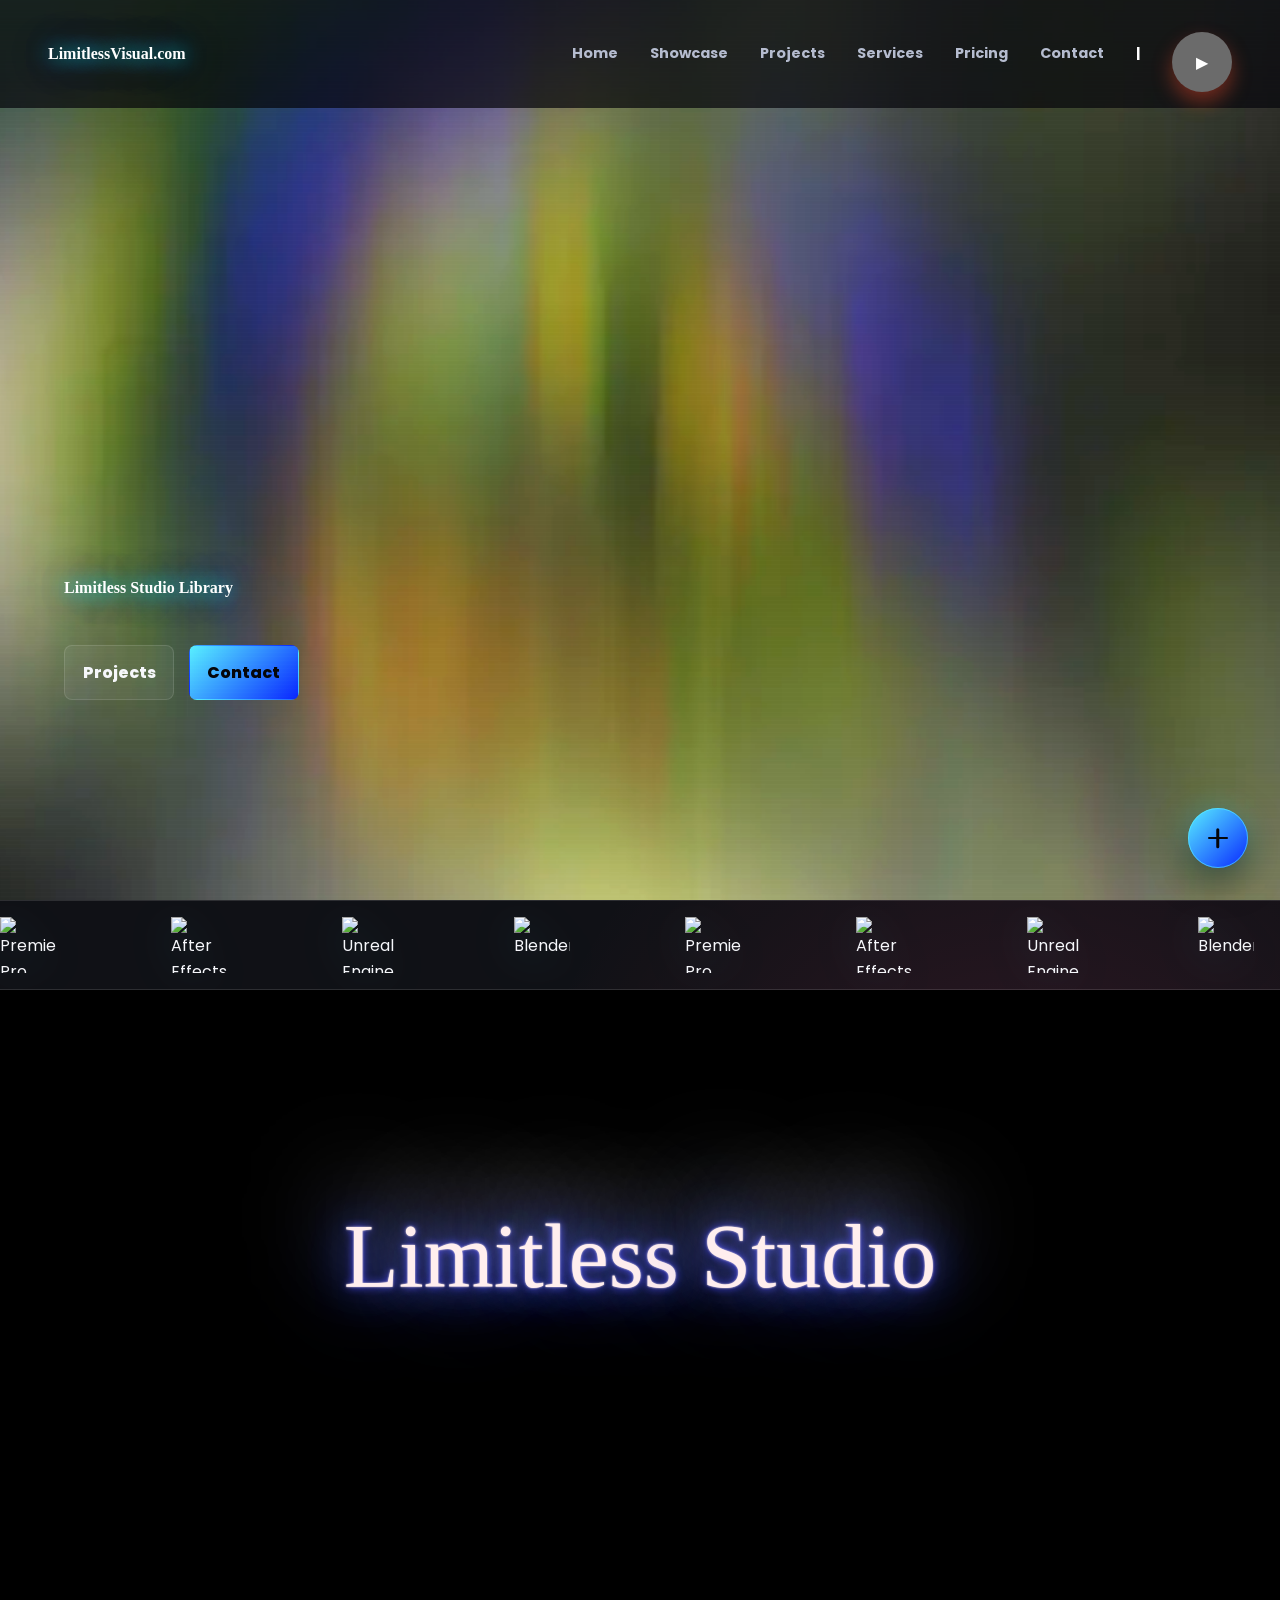
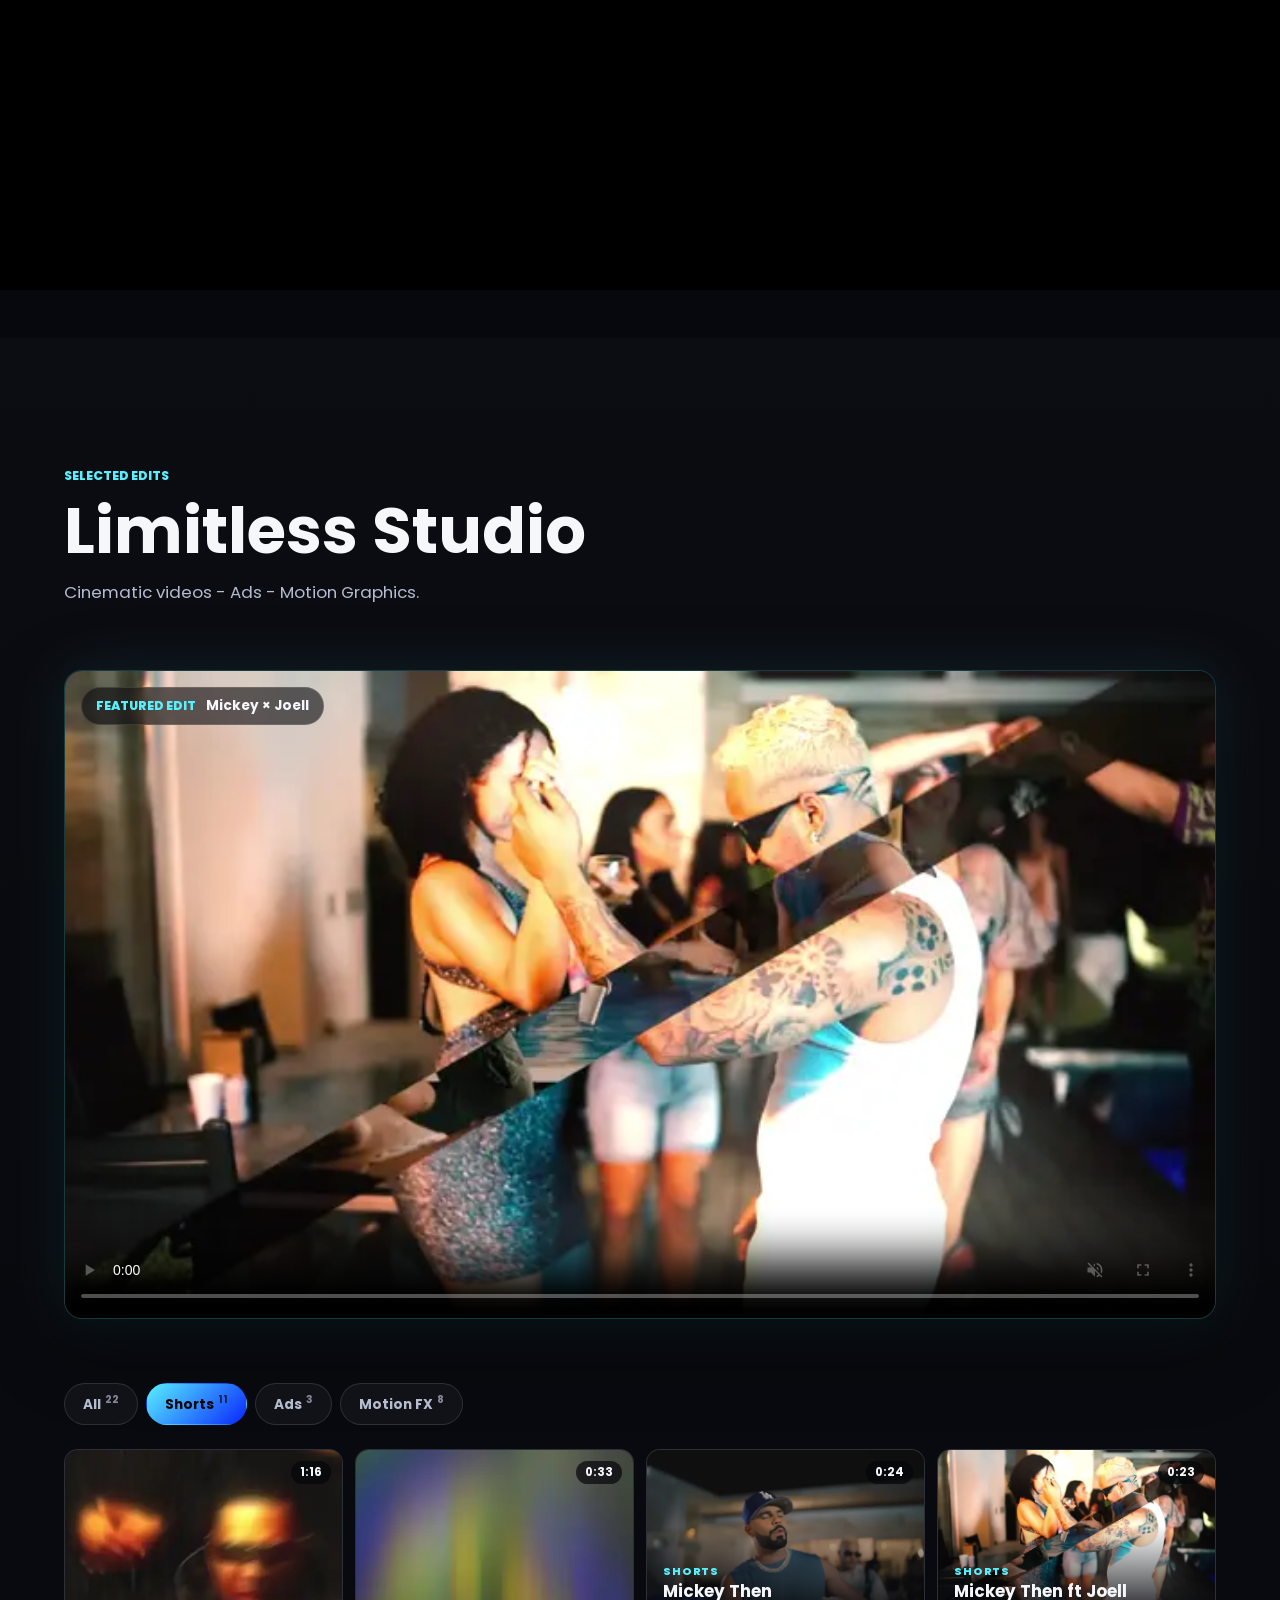
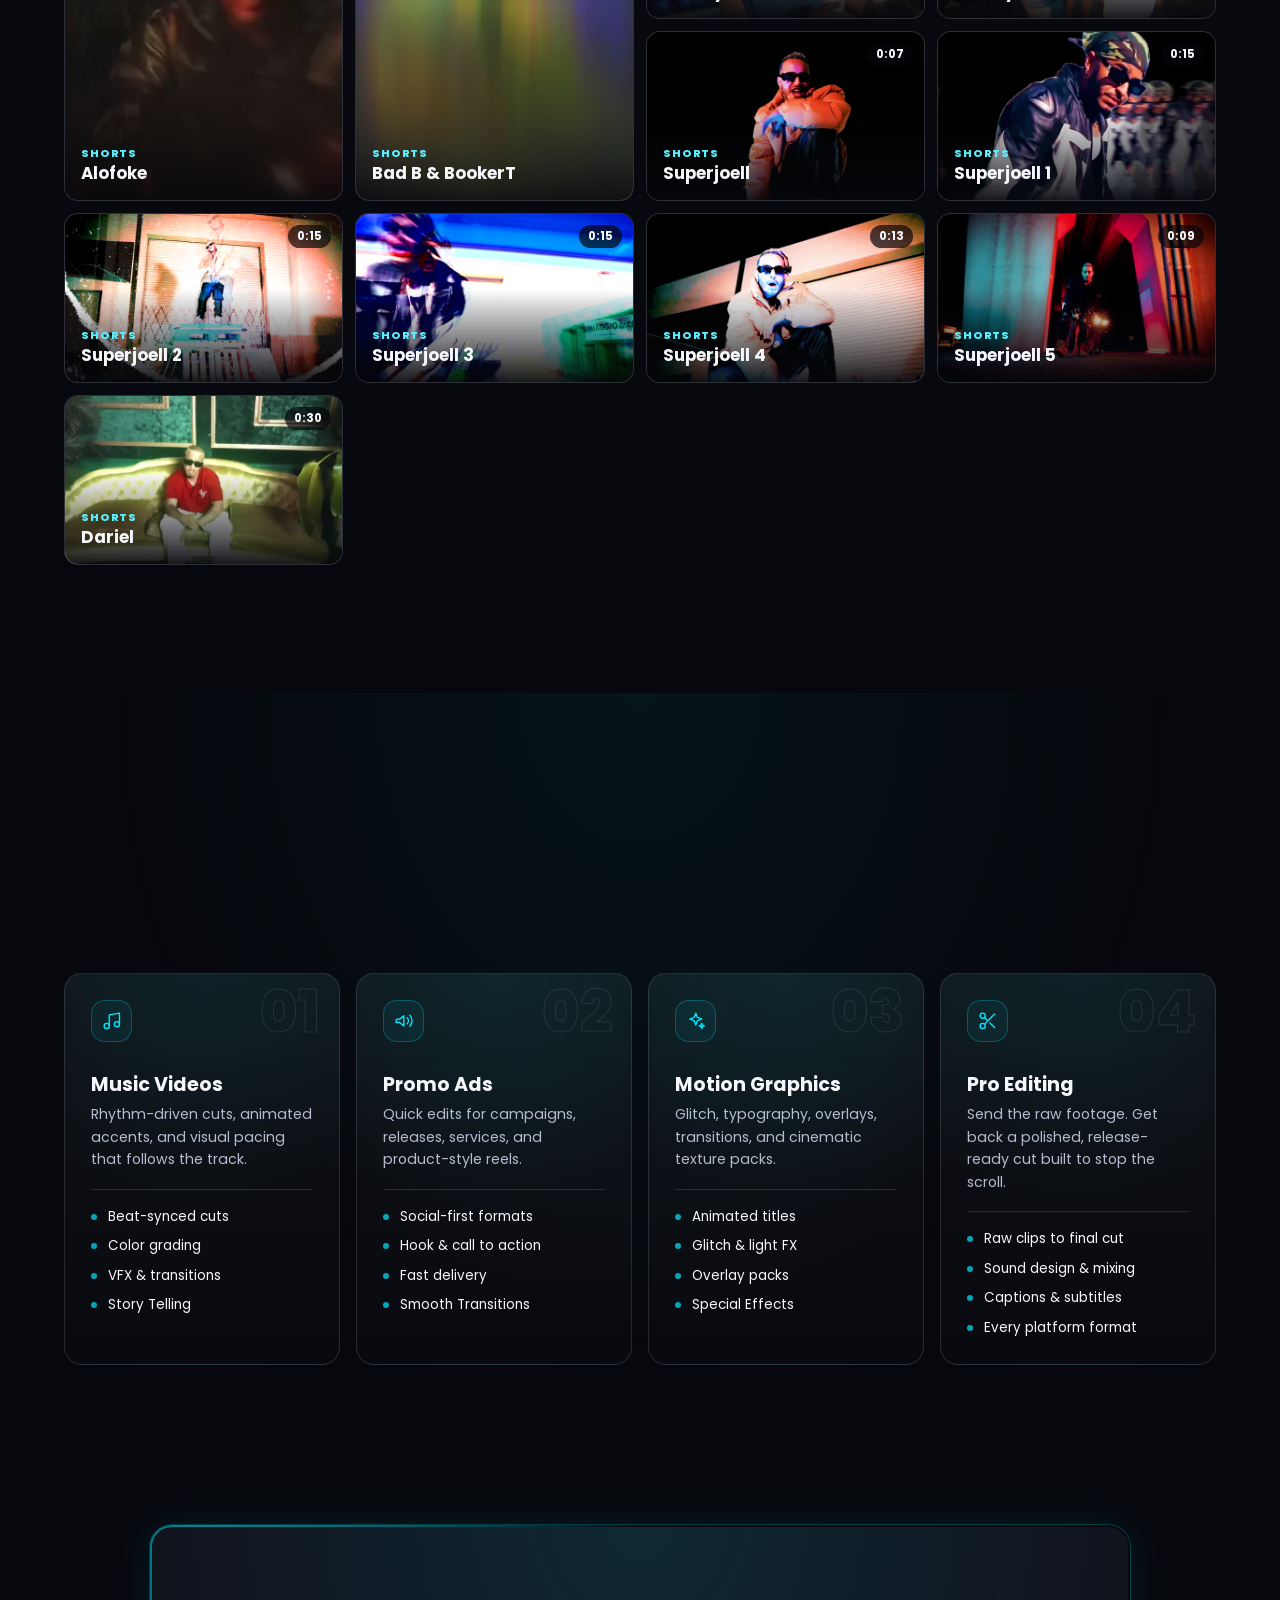
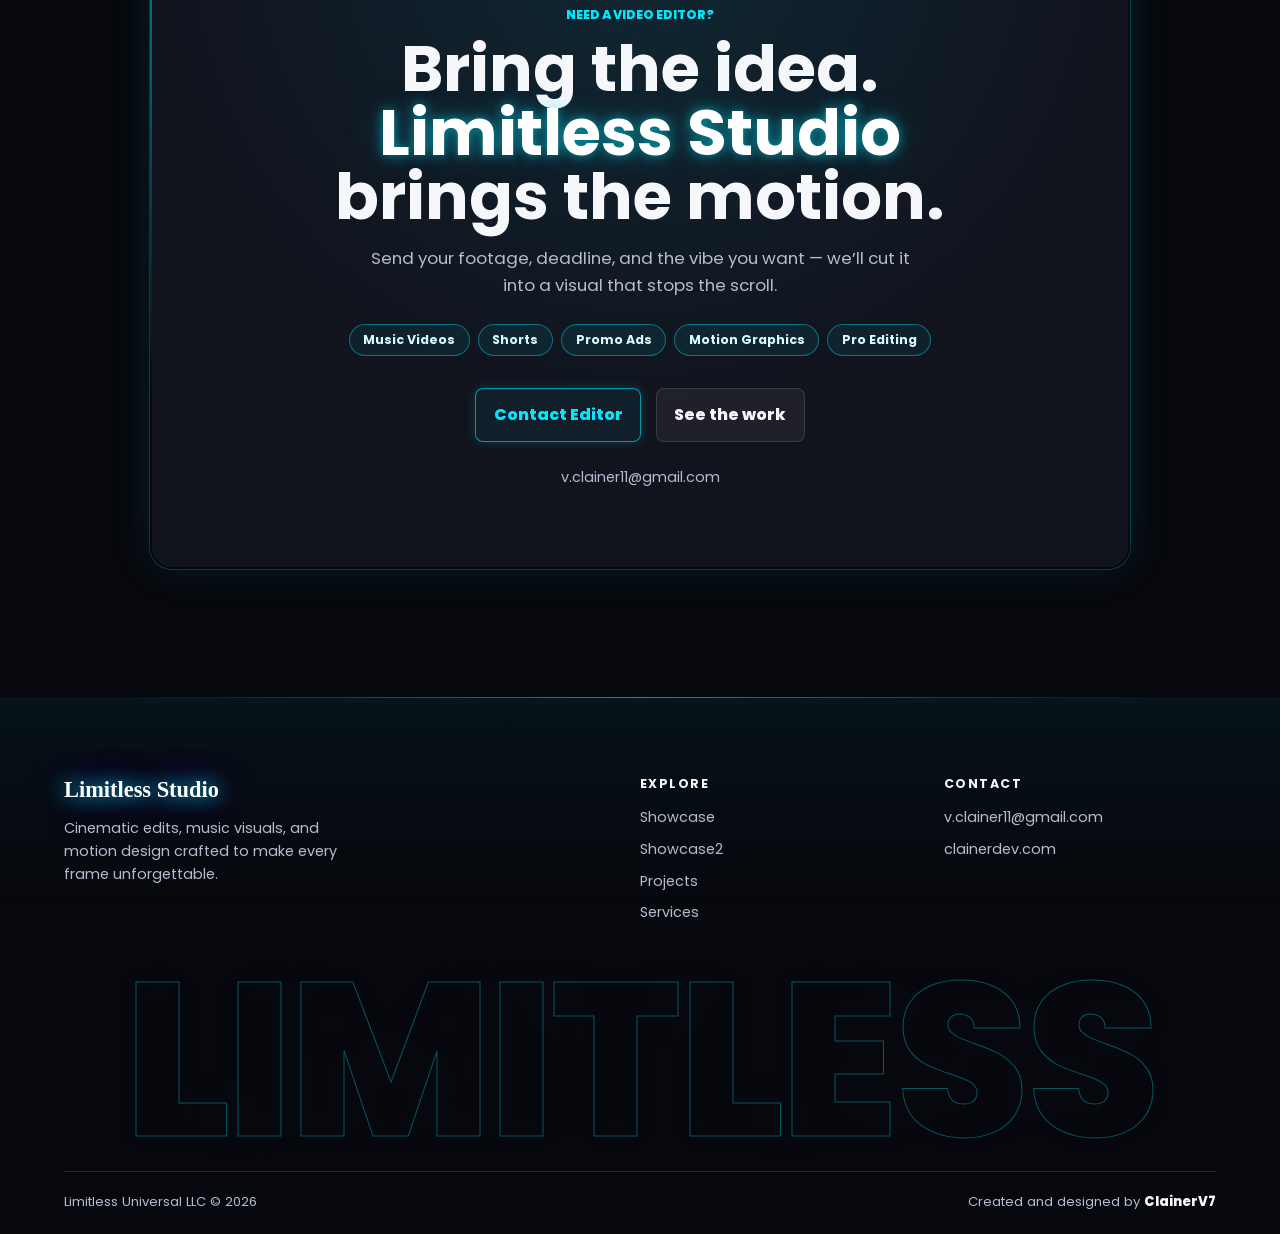
==== commit 9a21c6e0: "Compact service cards, add Pro Editing card, reorder gallery Smaller service cards on desktop (four " ====
--- a/index.html
+++ b/index.html
@@ -272,6 +272,20 @@
           </ul>
         
         </article>
+        
+        
+        <article class="service reveal" data-num="04">
+          <svg class="service-icon" viewBox="0 0 24 24" aria-hidden="true"><circle cx="6" cy="6" r="3"/><circle cx="6" cy="18" r="3"/><path d="M20 4L8.1 15.9M14.5 14.5L20 20M8.1 8.1L12 12"/></svg>
+          <h3>Pro Editing</h3>
+          <p>Send the raw footage. Get back a polished, release-ready cut built to stop the scroll.</p>
+
+          <ul>
+            <li>Raw clips to final cut</li>
+            <li>Sound design &amp; mixing</li>
+            <li>Captions &amp; subtitles</li>
+            <li>Every platform format</li>
+          </ul>
+        </article>
       </div>
     </section>
 
@@ -285,6 +299,7 @@
           <li>Shorts</li>
           <li>Promo Ads</li>
           <li>Motion Graphics</li>
+          <li>Pro Editing</li>
         </ul>
         <div class="hero-actions">
           <a class="button neon" href="https://mail.google.com/mail/?view=cm&amp;fs=1&amp;to=v.clainer11@gmail.com&amp;su=Limitless%20Studio%20Project" target="_blank" rel="noopener">Contact Editor</a>
@@ -412,38 +427,48 @@
       <p class="modal-lead">Catch the show live. Grab your tickets before they sell out.</p>
 
       <ul class="show-list">
+        <!-- <li class="show-item">
+          <div class="show-date"><span class="month">Coming</span><span class="month">Soon</span></div>
+          <div class="show-info">
+            <h3 class="logo" >Coming Soon</h3>
+            <p>Location coming soon</p>
+          </div>
+          <a role="button" class="button primary">Tickets</a>
+        </li> -->
+
+
+
+        <!-- <li class="show-item">
+          <div class="show-date"><span class="month">Coming</span><span class="month">Soon</span></div>
+          <div class="show-info">
+            <h3 class="logo" >Coming Soon</h3>
+            <p>Location coming soon</p>
+          </div>
+          <a role="button" class="button primary">Tickets</a>
+        </li> -->
+
+
+        <!-- <li class="show-item">
+          <div class="show-date"><span class="month">Coming</span><span class="month">Soon</span></div>
+          <div class="show-info">
+            <h3 class="logo" >Coming Soon</h3>
+            <p>Location coming soon</p>
+          </div>
+          <a role="button" class="button primary">Tickets</a>
+        </li> -->
+
+        
         <li class="show-item">
           <div class="show-date"><span class="month">Coming</span><span class="month">Soon</span></div>
           <div class="show-info">
-            <h3 class="logo" >Coming Soon</h3>
-            <!-- <p>Location coming soon</p> -->
+            <h3 class="logo" >Coming Soon!</h3>
+            <p>Tickets Purchases Will be available as soon as we get an event to promote.</p>
           </div>
           <a role="button" class="button primary">Tickets</a>
         </li>
-        <li class="show-item">
-          <div class="show-date"><span class="month">Coming</span><span class="month">Soon</span></div>
-          <div class="show-info">
-            <h3 class="logo" >Coming Soon</h3>
-            <!-- <p>Location coming soon</p> -->
-          </div>
-          <a role="button" class="button primary">Tickets</a>
-        </li>
-        <li class="show-item">
-          <div class="show-date"><span class="month">Coming</span><span class="month">Soon</span></div>
-          <div class="show-info">
-            <h3 class="logo" >Coming Soon</h3>
-            <!-- <p>Location coming soon</p> -->
-          </div>
-          <a role="button" class="button primary">Tickets</a>
-        </li>
-        <li class="show-item">
-          <div class="show-date"><span class="month">Coming</span><span class="month">Soon</span></div>
-          <div class="show-info">
-            <h3 class="logo" >Coming Soon</h3>
-            <!-- <p>Location coming soon</p> -->
-          </div>
-          <a role="button" class="button primary">Tickets</a>
-        </li>
+
+
+
       </ul>
     </div>
   </div>
--- a/style.css
+++ b/style.css
@@ -695,14 +695,14 @@
 
 .service-grid {
   display: grid;
-  grid-template-columns: repeat(3, minmax(0, 1fr));
+  grid-template-columns: repeat(4, minmax(0, 1fr));
   gap: 1rem;
 }
 
 .service {
   position: relative;
   overflow: hidden;
-  padding: clamp(1.5rem, 3vw, 2rem);
+  padding: clamp(1.25rem, 2.2vw, 1.6rem);
   border: 1px solid var(--line);
   border-radius: 18px;
   /* --x/--y follow the cursor (set in script.js) for a soft spotlight */
@@ -724,7 +724,7 @@
   top: 0.6rem;
   right: 1.2rem;
   color: transparent;
-  font-size: 4.5rem;
+  font-size: 3.6rem;
   font-weight: 800;
   line-height: 1;
   -webkit-text-stroke: 1px rgba(255, 255, 255, 0.1);
@@ -736,10 +736,10 @@
 }
 
 .service-icon {
-  width: 3rem;
-  height: 3rem;
-  margin-bottom: 2.2rem;
-  padding: 0.7rem;
+  width: 2.6rem;
+  height: 2.6rem;
+  margin-bottom: 1.5rem;
+  padding: 0.6rem;
   border: 1px solid rgba(0, 232, 255, 0.25);
   border-radius: 14px;
   background: rgba(0, 232, 255, 0.06);
@@ -751,23 +751,23 @@
 }
 
 .service h3 {
-  font-size: 1.3rem;
+  font-size: 1.2rem;
 }
 
 .service p {
-  margin-bottom: 1.4rem;
+  margin-bottom: 1.1rem;
   color: var(--muted);
-  font-size: 0.92rem;
+  font-size: 0.88rem;
 }
 
 .service ul {
   display: grid;
   gap: 0.5rem;
   margin: 0;
-  padding: 1.2rem 0 0;
+  padding: 1rem 0 0;
   border-top: 1px solid var(--line);
   list-style: none;
-  font-size: 0.86rem;
+  font-size: 0.84rem;
 }
 
 .service li::before {
@@ -1036,7 +1036,8 @@
   }
 }
 
-@media (max-width: 900px) {
+/* Four service cards: 2x2 below laptop width so they never get cramped */
+@media (max-width: 1100px) {
   .service-grid {
     grid-template-columns: repeat(2, minmax(0, 1fr));
   }
@@ -1258,8 +1259,83 @@
     height: 3.6rem;
   }
 
+  /* Services: compact two-up cards with equal heights (same layout as LimitlessVisual) */
   .service-grid {
-    grid-template-columns: 1fr;
+    grid-template-columns: repeat(2, minmax(0, 1fr));
+    grid-auto-rows: 1fr;
+    gap: 8px;
+  }
+
+  .service {
+    display: flex;
+    flex-direction: column;
+    min-height: 205px;
+    padding: 16px 12px;
+    border-color: rgba(0, 232, 255, 0.18);
+    border-radius: 14px;
+  }
+
+  /* An odd last card keeps the same size and sits centered on its row */
+  .service:last-child:nth-child(odd) {
+    grid-column: span 2;
+    justify-self: center;
+    width: calc(50% - 4px);
+  }
+
+  .service::after {
+    top: 0.55rem;
+    right: 0.7rem;
+    font-size: 2.2rem;
+  }
+
+  .service-icon {
+    width: 30px;
+    height: 30px;
+    margin-bottom: 12px;
+    padding: 6px;
+    border-radius: 9px;
+  }
+
+  .service h3 {
+    margin-bottom: 10px;
+    font-size: 0.95rem;
+  }
+
+  .service p {
+    margin-bottom: 10px;
+    font-size: 0.74rem;
+    line-height: 1.45;
+  }
+
+  .service ul {
+    gap: 6px;
+    padding-top: 10px;
+    color: var(--muted);
+    font-size: 0.78rem;
+    font-weight: 400;
+  }
+
+  .service li {
+    position: relative;
+    padding-left: 18px;
+    line-height: 1.45;
+  }
+
+  /* Small check circles instead of dots */
+  .service li::before {
+    content: "\2713";
+    position: absolute;
+    top: 0.1em;
+    left: 0;
+    display: grid;
+    place-items: center;
+    width: 13px;
+    height: 13px;
+    margin: 0;
+    color: #001a1f;
+    font-size: 0.52rem;
+    font-weight: 900;
+    opacity: 1;
   }
 
   /* Two-up gallery on phones */
@@ -1502,3 +1578,14 @@
     display: none;
   }
 }
+
+/* Very small phones: a little less padding inside the service cards */
+@media (max-width: 360px) {
+  .service {
+    padding: 14px 9px;
+  }
+
+  .service ul {
+    font-size: 0.74rem;
+  }
+}
